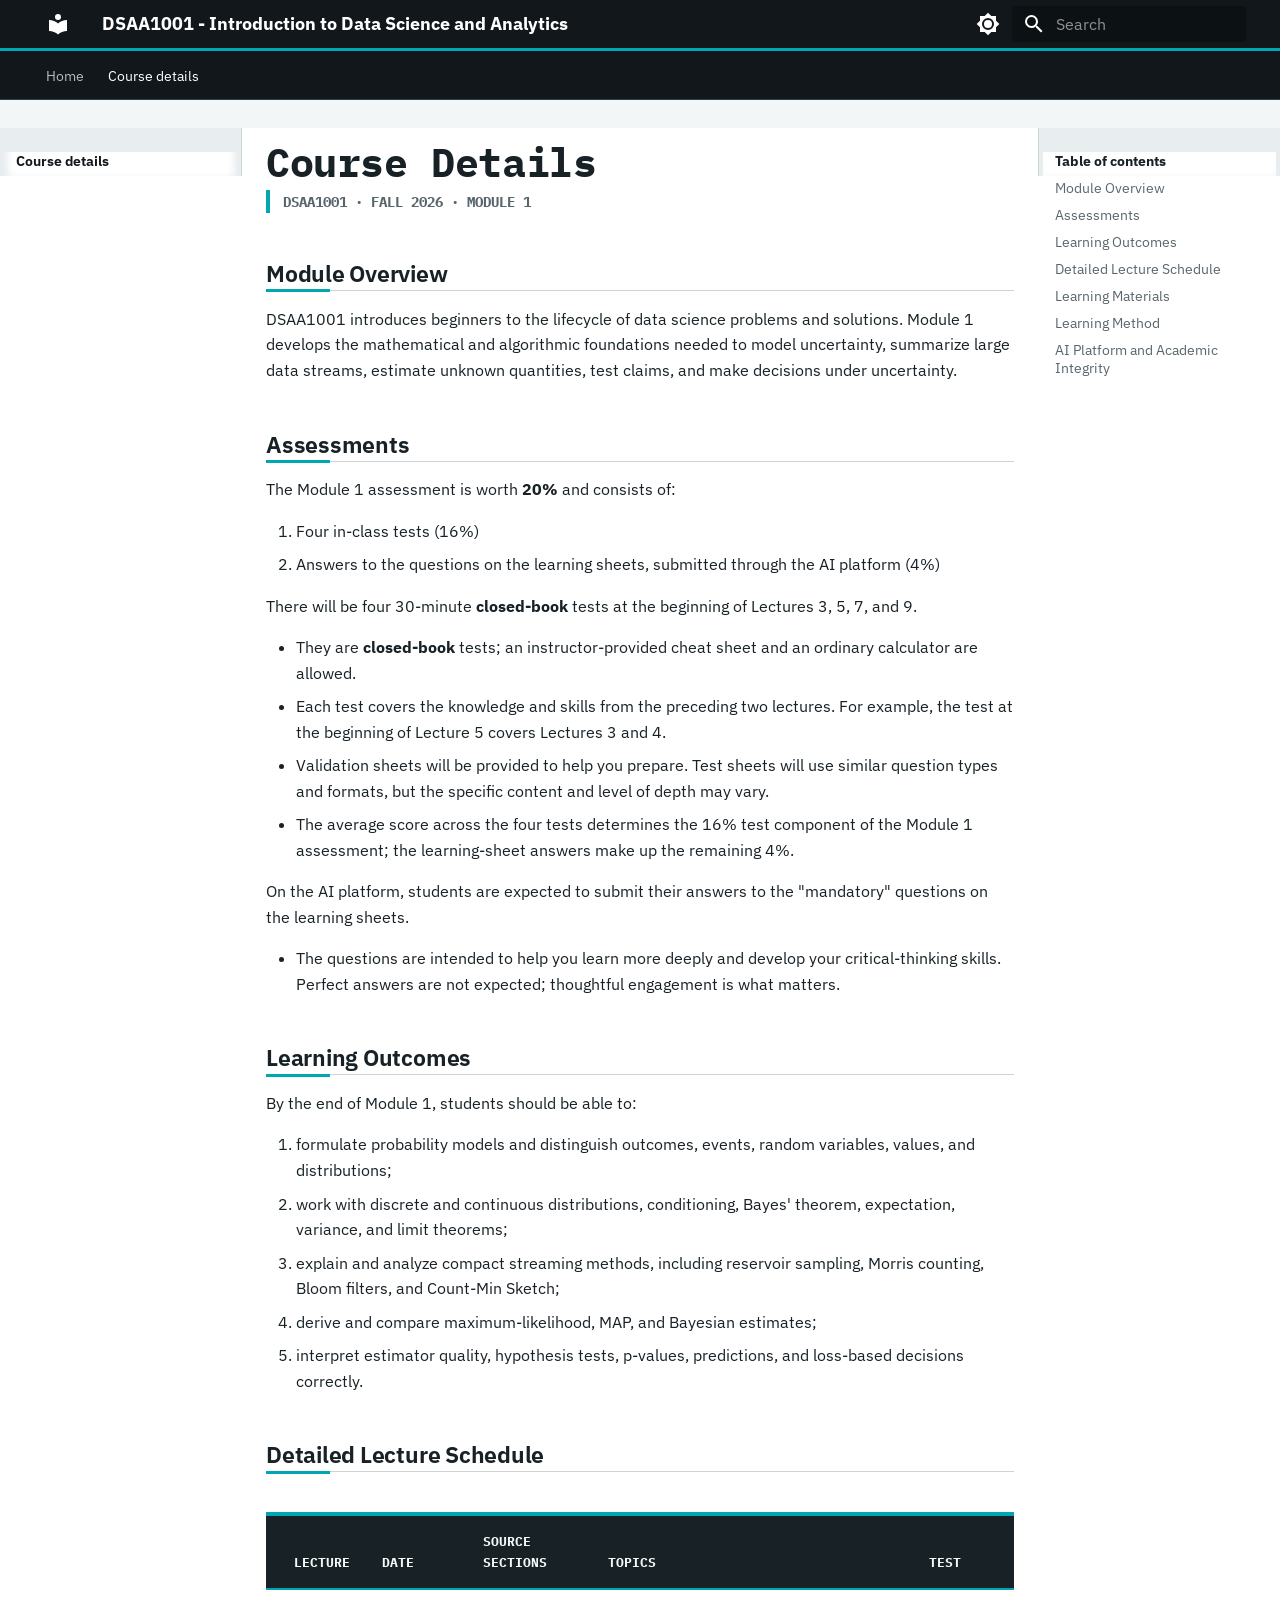
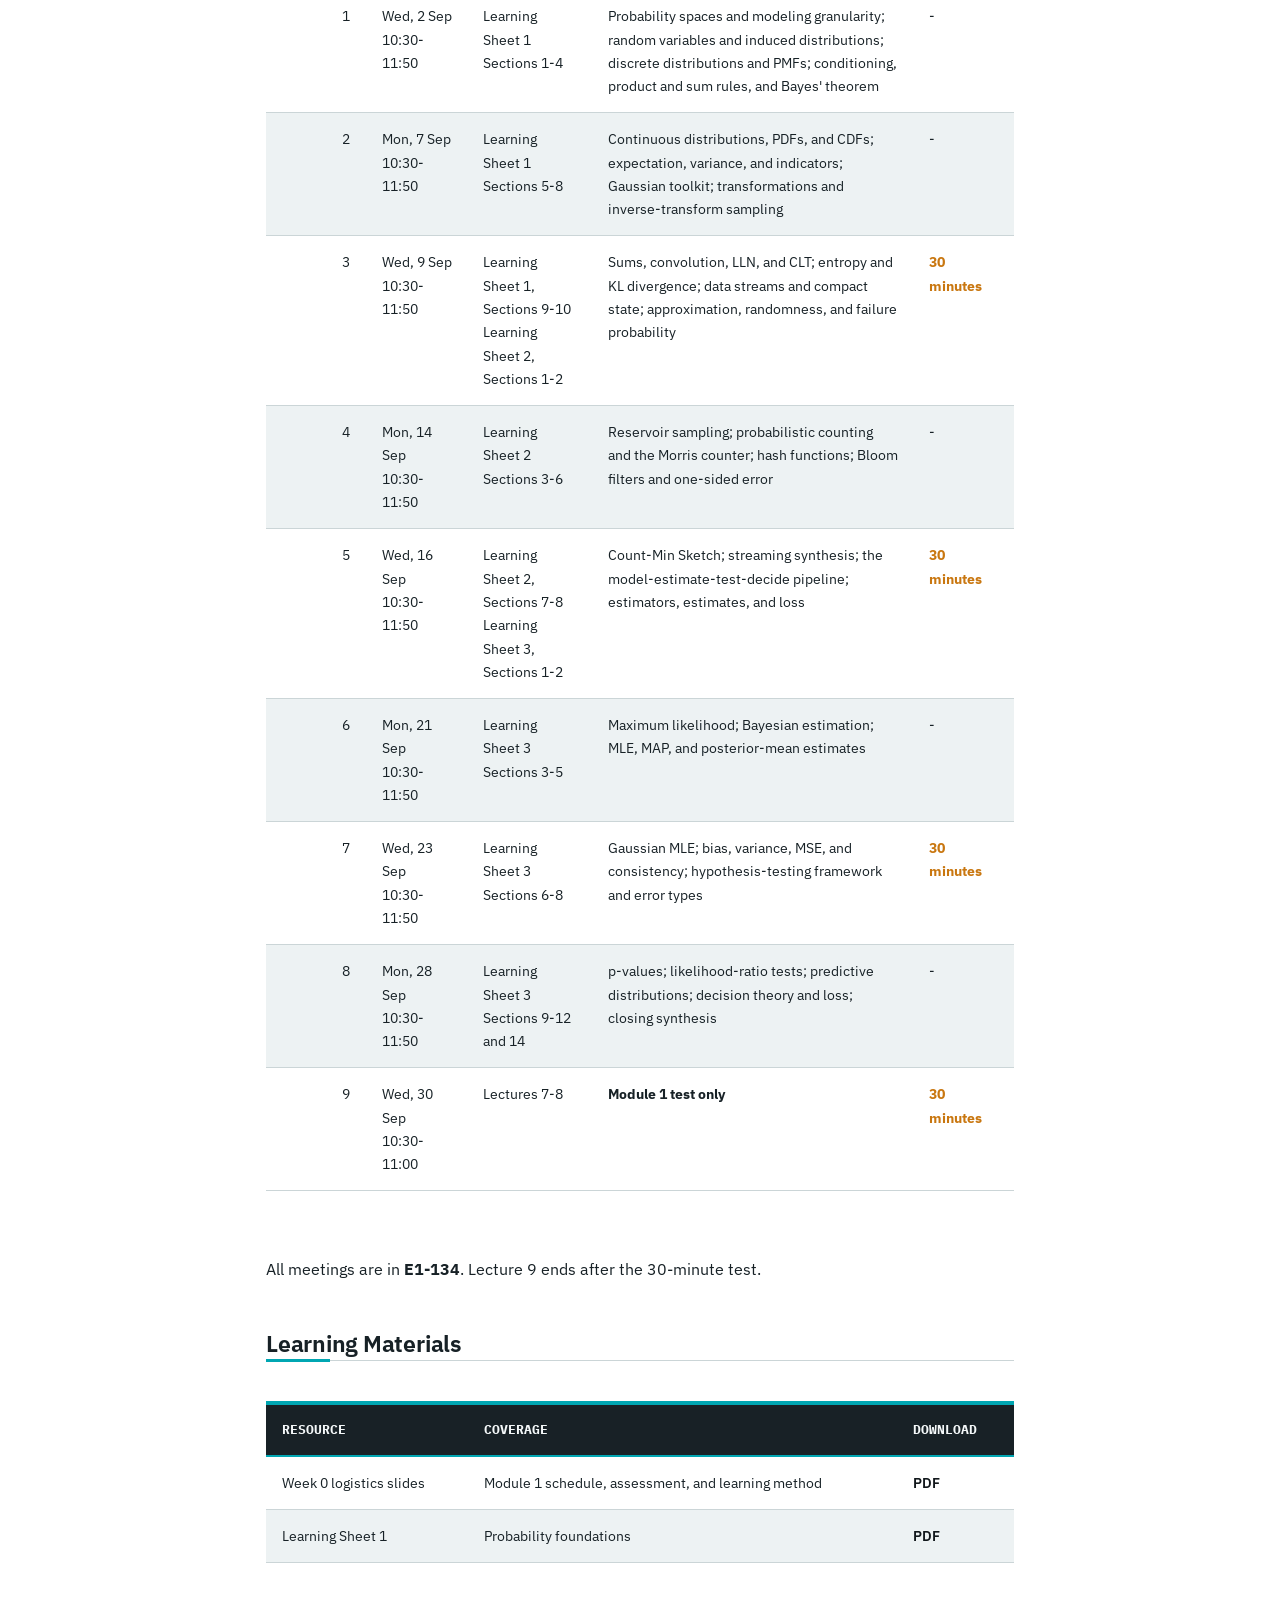
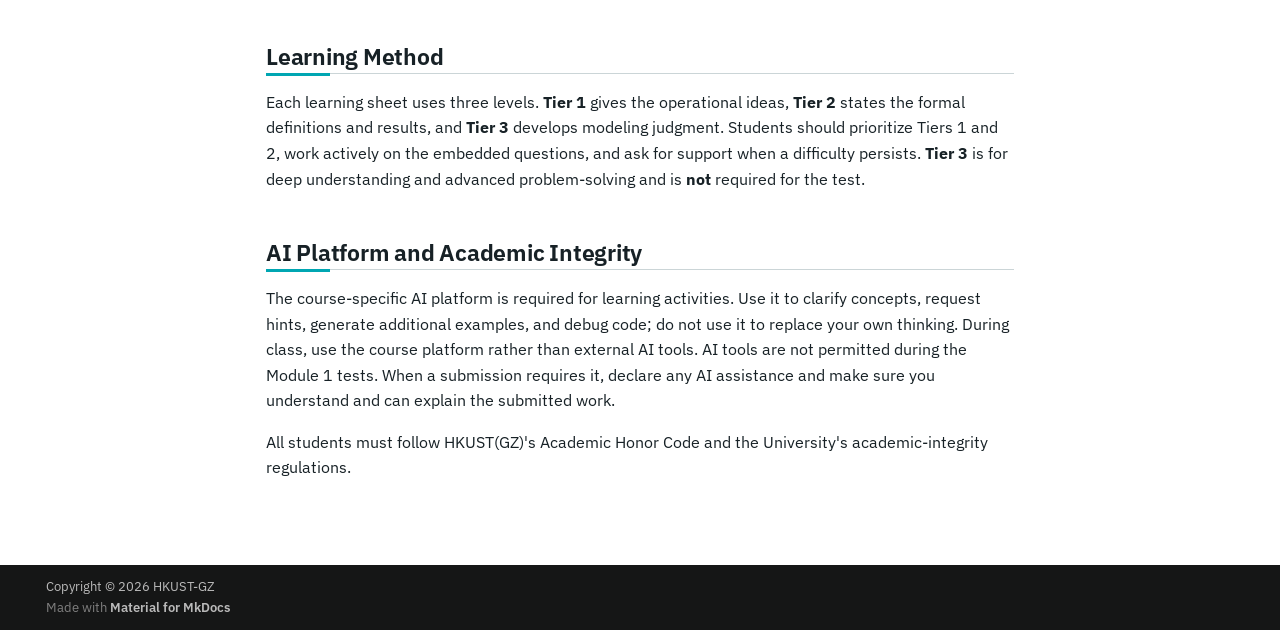
==== details.html @ 0baab651 "Deployed d440299 with MkDocs version: 1.6.1" ====
<!doctype html>
<html lang="en" class="no-js">
  <head>
    
      <meta charset="utf-8">
      <meta name="viewport" content="width=device-width,initial-scale=1">
      
        <meta name="description" content="Fall 2026 Module 1 course information and schedule">
      
      
        <meta name="author" content="HKUST-GZ">
      
      
      
        <link rel="prev" href="index.html">
      
      
      
      <link rel="icon" href="assets/images/favicon.png">
      <meta name="generator" content="mkdocs-1.6.1, mkdocs-material-9.5.39">
    
    
      
        <title>Course details - DSAA1001 - Introduction to Data Science and Analytics</title>
      
    
    
      <link rel="stylesheet" href="assets/stylesheets/main.8c3ca2c6.min.css">
      
        
        <link rel="stylesheet" href="assets/stylesheets/palette.06af60db.min.css">
      
      


    
    
      
    
    
      
        
        
        <link rel="preconnect" href="https://fonts.gstatic.com" crossorigin>
        <link rel="stylesheet" href="https://fonts.googleapis.com/css?family=IBM+Plex+Sans:300,300i,400,400i,700,700i%7CIBM+Plex+Mono:400,400i,700,700i&display=fallback">
        <style>:root{--md-text-font:"IBM Plex Sans";--md-code-font:"IBM Plex Mono"}</style>
      
    
    
      <link rel="stylesheet" href="css/custom.css">
    
    <script>__md_scope=new URL(".",location),__md_hash=e=>[...e].reduce(((e,_)=>(e<<5)-e+_.charCodeAt(0)),0),__md_get=(e,_=localStorage,t=__md_scope)=>JSON.parse(_.getItem(t.pathname+"."+e)),__md_set=(e,_,t=localStorage,a=__md_scope)=>{try{t.setItem(a.pathname+"."+e,JSON.stringify(_))}catch(e){}}</script>
    
      

    
    
    
  </head>
  
  
    
    
      
    
    
    
    
    <body dir="ltr" data-md-color-scheme="default" data-md-color-primary="custom" data-md-color-accent="custom">
  
    
    <input class="md-toggle" data-md-toggle="drawer" type="checkbox" id="__drawer" autocomplete="off">
    <input class="md-toggle" data-md-toggle="search" type="checkbox" id="__search" autocomplete="off">
    <label class="md-overlay" for="__drawer"></label>
    <div data-md-component="skip">
      
        
        <a href="#course-details" class="md-skip">
          Skip to content
        </a>
      
    </div>
    <div data-md-component="announce">
      
    </div>
    
    
      

<header class="md-header" data-md-component="header">
  <nav class="md-header__inner md-grid" aria-label="Header">
    <a href="index.html" title="DSAA1001 - Introduction to Data Science and Analytics" class="md-header__button md-logo" aria-label="DSAA1001 - Introduction to Data Science and Analytics" data-md-component="logo">
      
  
  <svg xmlns="http://www.w3.org/2000/svg" viewBox="0 0 24 24"><path d="M12 8a3 3 0 0 0 3-3 3 3 0 0 0-3-3 3 3 0 0 0-3 3 3 3 0 0 0 3 3m0 3.54C9.64 9.35 6.5 8 3 8v11c3.5 0 6.64 1.35 9 3.54 2.36-2.19 5.5-3.54 9-3.54V8c-3.5 0-6.64 1.35-9 3.54"/></svg>

    </a>
    <label class="md-header__button md-icon" for="__drawer">
      
      <svg xmlns="http://www.w3.org/2000/svg" viewBox="0 0 24 24"><path d="M3 6h18v2H3zm0 5h18v2H3zm0 5h18v2H3z"/></svg>
    </label>
    <div class="md-header__title" data-md-component="header-title">
      <div class="md-header__ellipsis">
        <div class="md-header__topic">
          <span class="md-ellipsis">
            DSAA1001 - Introduction to Data Science and Analytics
          </span>
        </div>
        <div class="md-header__topic" data-md-component="header-topic">
          <span class="md-ellipsis">
            
              Course details
            
          </span>
        </div>
      </div>
    </div>
    
      
        <form class="md-header__option" data-md-component="palette">
  
    
    
    
    <input class="md-option" data-md-color-media="(prefers-color-scheme: light)" data-md-color-scheme="default" data-md-color-primary="custom" data-md-color-accent="custom"  aria-label="Switch to dark mode"  type="radio" name="__palette" id="__palette_0">
    
      <label class="md-header__button md-icon" title="Switch to dark mode" for="__palette_1" hidden>
        <svg xmlns="http://www.w3.org/2000/svg" viewBox="0 0 24 24"><path d="M12 8a4 4 0 0 0-4 4 4 4 0 0 0 4 4 4 4 0 0 0 4-4 4 4 0 0 0-4-4m0 10a6 6 0 0 1-6-6 6 6 0 0 1 6-6 6 6 0 0 1 6 6 6 6 0 0 1-6 6m8-9.31V4h-4.69L12 .69 8.69 4H4v4.69L.69 12 4 15.31V20h4.69L12 23.31 15.31 20H20v-4.69L23.31 12z"/></svg>
      </label>
    
  
    
    
    
    <input class="md-option" data-md-color-media="(prefers-color-scheme: dark)" data-md-color-scheme="slate" data-md-color-primary="custom" data-md-color-accent="custom"  aria-label="Switch to light mode"  type="radio" name="__palette" id="__palette_1">
    
      <label class="md-header__button md-icon" title="Switch to light mode" for="__palette_0" hidden>
        <svg xmlns="http://www.w3.org/2000/svg" viewBox="0 0 24 24"><path d="M12 18c-.89 0-1.74-.2-2.5-.55C11.56 16.5 13 14.42 13 12s-1.44-4.5-3.5-5.45C10.26 6.2 11.11 6 12 6a6 6 0 0 1 6 6 6 6 0 0 1-6 6m8-9.31V4h-4.69L12 .69 8.69 4H4v4.69L.69 12 4 15.31V20h4.69L12 23.31 15.31 20H20v-4.69L23.31 12z"/></svg>
      </label>
    
  
</form>
      
    
    
      <script>var palette=__md_get("__palette");if(palette&&palette.color){if("(prefers-color-scheme)"===palette.color.media){var media=matchMedia("(prefers-color-scheme: light)"),input=document.querySelector(media.matches?"[data-md-color-media='(prefers-color-scheme: light)']":"[data-md-color-media='(prefers-color-scheme: dark)']");palette.color.media=input.getAttribute("data-md-color-media"),palette.color.scheme=input.getAttribute("data-md-color-scheme"),palette.color.primary=input.getAttribute("data-md-color-primary"),palette.color.accent=input.getAttribute("data-md-color-accent")}for(var[key,value]of Object.entries(palette.color))document.body.setAttribute("data-md-color-"+key,value)}</script>
    
    
    
      <label class="md-header__button md-icon" for="__search">
        
        <svg xmlns="http://www.w3.org/2000/svg" viewBox="0 0 24 24"><path d="M9.5 3A6.5 6.5 0 0 1 16 9.5c0 1.61-.59 3.09-1.56 4.23l.27.27h.79l5 5-1.5 1.5-5-5v-.79l-.27-.27A6.52 6.52 0 0 1 9.5 16 6.5 6.5 0 0 1 3 9.5 6.5 6.5 0 0 1 9.5 3m0 2C7 5 5 7 5 9.5S7 14 9.5 14 14 12 14 9.5 12 5 9.5 5"/></svg>
      </label>
      <div class="md-search" data-md-component="search" role="dialog">
  <label class="md-search__overlay" for="__search"></label>
  <div class="md-search__inner" role="search">
    <form class="md-search__form" name="search">
      <input type="text" class="md-search__input" name="query" aria-label="Search" placeholder="Search" autocapitalize="off" autocorrect="off" autocomplete="off" spellcheck="false" data-md-component="search-query" required>
      <label class="md-search__icon md-icon" for="__search">
        
        <svg xmlns="http://www.w3.org/2000/svg" viewBox="0 0 24 24"><path d="M9.5 3A6.5 6.5 0 0 1 16 9.5c0 1.61-.59 3.09-1.56 4.23l.27.27h.79l5 5-1.5 1.5-5-5v-.79l-.27-.27A6.52 6.52 0 0 1 9.5 16 6.5 6.5 0 0 1 3 9.5 6.5 6.5 0 0 1 9.5 3m0 2C7 5 5 7 5 9.5S7 14 9.5 14 14 12 14 9.5 12 5 9.5 5"/></svg>
        
        <svg xmlns="http://www.w3.org/2000/svg" viewBox="0 0 24 24"><path d="M20 11v2H8l5.5 5.5-1.42 1.42L4.16 12l7.92-7.92L13.5 5.5 8 11z"/></svg>
      </label>
      <nav class="md-search__options" aria-label="Search">
        
        <button type="reset" class="md-search__icon md-icon" title="Clear" aria-label="Clear" tabindex="-1">
          
          <svg xmlns="http://www.w3.org/2000/svg" viewBox="0 0 24 24"><path d="M19 6.41 17.59 5 12 10.59 6.41 5 5 6.41 10.59 12 5 17.59 6.41 19 12 13.41 17.59 19 19 17.59 13.41 12z"/></svg>
        </button>
      </nav>
      
    </form>
    <div class="md-search__output">
      <div class="md-search__scrollwrap" tabindex="0" data-md-scrollfix>
        <div class="md-search-result" data-md-component="search-result">
          <div class="md-search-result__meta">
            Initializing search
          </div>
          <ol class="md-search-result__list" role="presentation"></ol>
        </div>
      </div>
    </div>
  </div>
</div>
    
    
  </nav>
  
</header>
    
    <div class="md-container" data-md-component="container">
      
      
        
          
            
<nav class="md-tabs" aria-label="Tabs" data-md-component="tabs">
  <div class="md-grid">
    <ul class="md-tabs__list">
      
        
  
  
  
    <li class="md-tabs__item">
      <a href="index.html" class="md-tabs__link">
        
  
    
  
  Home

      </a>
    </li>
  

      
        
  
  
    
  
  
    <li class="md-tabs__item md-tabs__item--active">
      <a href="details.html" class="md-tabs__link">
        
  
    
  
  Course details

      </a>
    </li>
  

      
    </ul>
  </div>
</nav>
          
        
      
      <main class="md-main" data-md-component="main">
        <div class="md-main__inner md-grid">
          
            
              
              <div class="md-sidebar md-sidebar--primary" data-md-component="sidebar" data-md-type="navigation" >
                <div class="md-sidebar__scrollwrap">
                  <div class="md-sidebar__inner">
                    


  


<nav class="md-nav md-nav--primary md-nav--lifted" aria-label="Navigation" data-md-level="0">
  <label class="md-nav__title" for="__drawer">
    <a href="index.html" title="DSAA1001 - Introduction to Data Science and Analytics" class="md-nav__button md-logo" aria-label="DSAA1001 - Introduction to Data Science and Analytics" data-md-component="logo">
      
  
  <svg xmlns="http://www.w3.org/2000/svg" viewBox="0 0 24 24"><path d="M12 8a3 3 0 0 0 3-3 3 3 0 0 0-3-3 3 3 0 0 0-3 3 3 3 0 0 0 3 3m0 3.54C9.64 9.35 6.5 8 3 8v11c3.5 0 6.64 1.35 9 3.54 2.36-2.19 5.5-3.54 9-3.54V8c-3.5 0-6.64 1.35-9 3.54"/></svg>

    </a>
    DSAA1001 - Introduction to Data Science and Analytics
  </label>
  
  <ul class="md-nav__list" data-md-scrollfix>
    
      
      
  
  
  
  
    <li class="md-nav__item">
      <a href="index.html" class="md-nav__link">
        
  
  <span class="md-ellipsis">
    Home
  </span>
  

      </a>
    </li>
  

    
      
      
  
  
    
  
  
  
    <li class="md-nav__item md-nav__item--active">
      
      <input class="md-nav__toggle md-toggle" type="checkbox" id="__toc">
      
      
        
      
      
        <label class="md-nav__link md-nav__link--active" for="__toc">
          
  
  <span class="md-ellipsis">
    Course details
  </span>
  

          <span class="md-nav__icon md-icon"></span>
        </label>
      
      <a href="details.html" class="md-nav__link md-nav__link--active">
        
  
  <span class="md-ellipsis">
    Course details
  </span>
  

      </a>
      
        

<nav class="md-nav md-nav--secondary" aria-label="Table of contents">
  
  
  
    
  
  
    <label class="md-nav__title" for="__toc">
      <span class="md-nav__icon md-icon"></span>
      Table of contents
    </label>
    <ul class="md-nav__list" data-md-component="toc" data-md-scrollfix>
      
        <li class="md-nav__item">
  <a href="#module-overview" class="md-nav__link">
    <span class="md-ellipsis">
      Module Overview
    </span>
  </a>
  
</li>
      
        <li class="md-nav__item">
  <a href="#assessments" class="md-nav__link">
    <span class="md-ellipsis">
      Assessments
    </span>
  </a>
  
</li>
      
        <li class="md-nav__item">
  <a href="#learning-outcomes" class="md-nav__link">
    <span class="md-ellipsis">
      Learning Outcomes
    </span>
  </a>
  
</li>
      
        <li class="md-nav__item">
  <a href="#detailed-lecture-schedule" class="md-nav__link">
    <span class="md-ellipsis">
      Detailed Lecture Schedule
    </span>
  </a>
  
</li>
      
        <li class="md-nav__item">
  <a href="#learning-materials" class="md-nav__link">
    <span class="md-ellipsis">
      Learning Materials
    </span>
  </a>
  
</li>
      
        <li class="md-nav__item">
  <a href="#learning-method" class="md-nav__link">
    <span class="md-ellipsis">
      Learning Method
    </span>
  </a>
  
</li>
      
        <li class="md-nav__item">
  <a href="#ai-platform-and-academic-integrity" class="md-nav__link">
    <span class="md-ellipsis">
      AI Platform and Academic Integrity
    </span>
  </a>
  
</li>
      
    </ul>
  
</nav>
      
    </li>
  

    
  </ul>
</nav>
                  </div>
                </div>
              </div>
            
            
              
              <div class="md-sidebar md-sidebar--secondary" data-md-component="sidebar" data-md-type="toc" >
                <div class="md-sidebar__scrollwrap">
                  <div class="md-sidebar__inner">
                    

<nav class="md-nav md-nav--secondary" aria-label="Table of contents">
  
  
  
    
  
  
    <label class="md-nav__title" for="__toc">
      <span class="md-nav__icon md-icon"></span>
      Table of contents
    </label>
    <ul class="md-nav__list" data-md-component="toc" data-md-scrollfix>
      
        <li class="md-nav__item">
  <a href="#module-overview" class="md-nav__link">
    <span class="md-ellipsis">
      Module Overview
    </span>
  </a>
  
</li>
      
        <li class="md-nav__item">
  <a href="#assessments" class="md-nav__link">
    <span class="md-ellipsis">
      Assessments
    </span>
  </a>
  
</li>
      
        <li class="md-nav__item">
  <a href="#learning-outcomes" class="md-nav__link">
    <span class="md-ellipsis">
      Learning Outcomes
    </span>
  </a>
  
</li>
      
        <li class="md-nav__item">
  <a href="#detailed-lecture-schedule" class="md-nav__link">
    <span class="md-ellipsis">
      Detailed Lecture Schedule
    </span>
  </a>
  
</li>
      
        <li class="md-nav__item">
  <a href="#learning-materials" class="md-nav__link">
    <span class="md-ellipsis">
      Learning Materials
    </span>
  </a>
  
</li>
      
        <li class="md-nav__item">
  <a href="#learning-method" class="md-nav__link">
    <span class="md-ellipsis">
      Learning Method
    </span>
  </a>
  
</li>
      
        <li class="md-nav__item">
  <a href="#ai-platform-and-academic-integrity" class="md-nav__link">
    <span class="md-ellipsis">
      AI Platform and Academic Integrity
    </span>
  </a>
  
</li>
      
    </ul>
  
</nav>
                  </div>
                </div>
              </div>
            
          
          
            <div class="md-content" data-md-component="content">
              <article class="md-content__inner md-typeset">
                
                  


<h1 id="course-details">Course Details</h1>
<p class="course-kicker">DSAA1001 · Fall 2026 · Module 1</p>

<h2 id="module-overview">Module Overview</h2>
<p>DSAA1001 introduces beginners to the lifecycle of data science problems and
solutions. Module 1 develops the mathematical and algorithmic foundations
needed to model uncertainty, summarize large data streams, estimate unknown
quantities, test claims, and make decisions under uncertainty.</p>
<h2 id="assessments">Assessments</h2>
<p>The Module 1 assessment is worth <strong>20%</strong> and consists of:</p>
<ol>
<li>Four in-class tests (16%)</li>
<li>Answers to the questions on the learning sheets, submitted through the AI platform (4%)</li>
</ol>
<p>There will be four 30-minute <strong>closed-book</strong> tests at the beginning of Lectures 3, 5, 7, and 9.</p>
<ul>
<li>They are <strong>closed-book</strong> tests; an instructor-provided cheat sheet and an ordinary calculator are allowed.</li>
<li>Each test covers the knowledge and skills from the preceding two lectures. For example, the test at the beginning of Lecture 5 covers Lectures 3 and 4.</li>
<li>Validation sheets will be provided to help you prepare. Test sheets will use similar question types and formats, but the specific content and level of depth may vary.</li>
<li>The average score across the four tests determines the 16% test component of the Module 1 assessment; the learning-sheet answers make up the remaining 4%.</li>
</ul>
<p>On the AI platform, students are expected to submit their answers to the
"mandatory" questions on the learning sheets.</p>
<ul>
<li>The questions are intended to help you learn more deeply and develop your critical-thinking skills. Perfect answers are not expected; thoughtful engagement is what matters.</li>
</ul>
<h2 id="learning-outcomes">Learning Outcomes</h2>
<p>By the end of Module 1, students should be able to:</p>
<ol>
<li>formulate probability models and distinguish outcomes, events, random
   variables, values, and distributions;</li>
<li>work with discrete and continuous distributions, conditioning, Bayes'
   theorem, expectation, variance, and limit theorems;</li>
<li>explain and analyze compact streaming methods, including reservoir
   sampling, Morris counting, Bloom filters, and Count-Min Sketch;</li>
<li>derive and compare maximum-likelihood, MAP, and Bayesian estimates;</li>
<li>interpret estimator quality, hypothesis tests, p-values, predictions, and
   loss-based decisions correctly.</li>
</ol>
<h2 id="detailed-lecture-schedule">Detailed Lecture Schedule</h2>
<table>
<thead>
<tr>
<th style="text-align: right;">Lecture</th>
<th>Date</th>
<th>Source sections</th>
<th>Topics</th>
<th>Test</th>
</tr>
</thead>
<tbody>
<tr>
<td style="text-align: right;">1</td>
<td>Wed, 2 Sep<br>10:30-11:50</td>
<td>Learning Sheet 1<br>Sections 1-4</td>
<td>Probability spaces and modeling granularity; random variables and induced distributions; discrete distributions and PMFs; conditioning, product and sum rules, and Bayes' theorem</td>
<td>-</td>
</tr>
<tr>
<td style="text-align: right;">2</td>
<td>Mon, 7 Sep<br>10:30-11:50</td>
<td>Learning Sheet 1<br>Sections 5-8</td>
<td>Continuous distributions, PDFs, and CDFs; expectation, variance, and indicators; Gaussian toolkit; transformations and inverse-transform sampling</td>
<td>-</td>
</tr>
<tr>
<td style="text-align: right;">3</td>
<td>Wed, 9 Sep<br>10:30-11:50</td>
<td>Learning Sheet 1, Sections 9-10<br>Learning Sheet 2, Sections 1-2</td>
<td>Sums, convolution, LLN, and CLT; entropy and KL divergence; data streams and compact state; approximation, randomness, and failure probability</td>
<td><strong>30 minutes</strong></td>
</tr>
<tr>
<td style="text-align: right;">4</td>
<td>Mon, 14 Sep<br>10:30-11:50</td>
<td>Learning Sheet 2<br>Sections 3-6</td>
<td>Reservoir sampling; probabilistic counting and the Morris counter; hash functions; Bloom filters and one-sided error</td>
<td>-</td>
</tr>
<tr>
<td style="text-align: right;">5</td>
<td>Wed, 16 Sep<br>10:30-11:50</td>
<td>Learning Sheet 2, Sections 7-8<br>Learning Sheet 3, Sections 1-2</td>
<td>Count-Min Sketch; streaming synthesis; the model-estimate-test-decide pipeline; estimators, estimates, and loss</td>
<td><strong>30 minutes</strong></td>
</tr>
<tr>
<td style="text-align: right;">6</td>
<td>Mon, 21 Sep<br>10:30-11:50</td>
<td>Learning Sheet 3<br>Sections 3-5</td>
<td>Maximum likelihood; Bayesian estimation; MLE, MAP, and posterior-mean estimates</td>
<td>-</td>
</tr>
<tr>
<td style="text-align: right;">7</td>
<td>Wed, 23 Sep<br>10:30-11:50</td>
<td>Learning Sheet 3<br>Sections 6-8</td>
<td>Gaussian MLE; bias, variance, MSE, and consistency; hypothesis-testing framework and error types</td>
<td><strong>30 minutes</strong></td>
</tr>
<tr>
<td style="text-align: right;">8</td>
<td>Mon, 28 Sep<br>10:30-11:50</td>
<td>Learning Sheet 3<br>Sections 9-12 and 14</td>
<td>p-values; likelihood-ratio tests; predictive distributions; decision theory and loss; closing synthesis</td>
<td>-</td>
</tr>
<tr>
<td style="text-align: right;">9</td>
<td>Wed, 30 Sep<br>10:30-11:00</td>
<td>Lectures 7-8</td>
<td><strong>Module 1 test only</strong></td>
<td><strong>30 minutes</strong></td>
</tr>
</tbody>
</table>
<p>All meetings are in <strong>E1-134</strong>. Lecture 9 ends after the 30-minute test.</p>
<h2 id="learning-materials">Learning Materials</h2>
<table>
<thead>
<tr>
<th>Resource</th>
<th>Coverage</th>
<th>Download</th>
</tr>
</thead>
<tbody>
<tr>
<td>Week 0 logistics slides</td>
<td>Module 1 schedule, assessment, and learning method</td>
<td><a href="pdfs/week0-logistics-slides.pdf">PDF</a></td>
</tr>
<tr>
<td>Learning Sheet 1</td>
<td>Probability foundations</td>
<td><a href="pdfs/1.advanced-learning-sheet-revised.pdf">PDF</a></td>
</tr>
</tbody>
</table>
<h2 id="learning-method">Learning Method</h2>
<p>Each learning sheet uses three levels. <strong>Tier 1</strong> gives the operational ideas,
<strong>Tier 2</strong> states the formal definitions and results, and <strong>Tier 3</strong> develops
modeling judgment. Students should prioritize Tiers 1 and 2, work actively on
the embedded questions, and ask for support when a difficulty persists. <strong>Tier 3</strong>
is for deep understanding and advanced problem-solving and is <strong>not</strong> required for
the test.</p>
<h2 id="ai-platform-and-academic-integrity">AI Platform and Academic Integrity</h2>
<p>The course-specific AI platform is required for learning activities. Use it to
clarify concepts, request hints, generate additional examples, and debug code;
do not use it to replace your own thinking. During class, use the course
platform rather than external AI tools. AI tools are not permitted during the
Module 1 tests. When a submission requires it, declare any AI assistance and
make sure you understand and can explain the submitted work.</p>
<p>All students must follow HKUST(GZ)'s Academic Honor Code and the University's
academic-integrity regulations.</p>












                
              </article>
            </div>
          
          
<script>var target=document.getElementById(location.hash.slice(1));target&&target.name&&(target.checked=target.name.startsWith("__tabbed_"))</script>
        </div>
        
          <button type="button" class="md-top md-icon" data-md-component="top" hidden>
  
  <svg xmlns="http://www.w3.org/2000/svg" viewBox="0 0 24 24"><path d="M13 20h-2V8l-5.5 5.5-1.42-1.42L12 4.16l7.92 7.92-1.42 1.42L13 8z"/></svg>
  Back to top
</button>
        
      </main>
      
        <footer class="md-footer">
  
  <div class="md-footer-meta md-typeset">
    <div class="md-footer-meta__inner md-grid">
      <div class="md-copyright">
  
    <div class="md-copyright__highlight">
      Copyright &copy; 2026 HKUST-GZ
    </div>
  
  
    Made with
    <a href="https://squidfunk.github.io/mkdocs-material/" target="_blank" rel="noopener">
      Material for MkDocs
    </a>
  
</div>
      
    </div>
  </div>
</footer>
      
    </div>
    <div class="md-dialog" data-md-component="dialog">
      <div class="md-dialog__inner md-typeset"></div>
    </div>
    
    
    <script id="__config" type="application/json">{"base": ".", "features": ["navigation.tabs", "navigation.top", "navigation.tracking", "toc.follow", "content.code.copy"], "search": "assets/javascripts/workers/search.6ce7567c.min.js", "translations": {"clipboard.copied": "Copied to clipboard", "clipboard.copy": "Copy to clipboard", "search.result.more.one": "1 more on this page", "search.result.more.other": "# more on this page", "search.result.none": "No matching documents", "search.result.one": "1 matching document", "search.result.other": "# matching documents", "search.result.placeholder": "Type to start searching", "search.result.term.missing": "Missing", "select.version": "Select version"}}</script>
    
    
      <script src="assets/javascripts/bundle.525ec568.min.js"></script>
      
    
  </body>
</html>
---- assets/stylesheets/main.8c3ca2c6.min.css ----
@charset "UTF-8";html{-webkit-text-size-adjust:none;-moz-text-size-adjust:none;text-size-adjust:none;box-sizing:border-box}*,:after,:before{box-sizing:inherit}@media (prefers-reduced-motion){*,:after,:before{transition:none!important}}body{margin:0}a,button,input,label{-webkit-tap-highlight-color:transparent}a{color:inherit;text-decoration:none}hr{border:0;box-sizing:initial;display:block;height:.05rem;overflow:visible;padding:0}small{font-size:80%}sub,sup{line-height:1em}img{border-style:none}table{border-collapse:initial;border-spacing:0}td,th{font-weight:400;vertical-align:top}button{background:#0000;border:0;font-family:inherit;font-size:inherit;margin:0;padding:0}input{border:0;outline:none}:root{--md-primary-fg-color:#4051b5;--md-primary-fg-color--light:#5d6cc0;--md-primary-fg-color--dark:#303fa1;--md-primary-bg-color:#fff;--md-primary-bg-color--light:#ffffffb3;--md-accent-fg-color:#526cfe;--md-accent-fg-color--transparent:#526cfe1a;--md-accent-bg-color:#fff;--md-accent-bg-color--light:#ffffffb3}[data-md-color-scheme=default]{color-scheme:light}[data-md-color-scheme=default] img[src$="#gh-dark-mode-only"],[data-md-color-scheme=default] img[src$="#only-dark"]{display:none}:root,[data-md-color-scheme=default]{--md-hue:225deg;--md-default-fg-color:#000000de;--md-default-fg-color--light:#0000008a;--md-default-fg-color--lighter:#00000052;--md-default-fg-color--lightest:#00000012;--md-default-bg-color:#fff;--md-default-bg-color--light:#ffffffb3;--md-default-bg-color--lighter:#ffffff4d;--md-default-bg-color--lightest:#ffffff1f;--md-code-fg-color:#36464e;--md-code-bg-color:#f5f5f5;--md-code-hl-color:#4287ff;--md-code-hl-color--light:#4287ff1a;--md-code-hl-number-color:#d52a2a;--md-code-hl-special-color:#db1457;--md-code-hl-function-color:#a846b9;--md-code-hl-constant-color:#6e59d9;--md-code-hl-keyword-color:#3f6ec6;--md-code-hl-string-color:#1c7d4d;--md-code-hl-name-color:var(--md-code-fg-color);--md-code-hl-operator-color:var(--md-default-fg-color--light);--md-code-hl-punctuation-color:var(--md-default-fg-color--light);--md-code-hl-comment-color:var(--md-default-fg-color--light);--md-code-hl-generic-color:var(--md-default-fg-color--light);--md-code-hl-variable-color:var(--md-default-fg-color--light);--md-typeset-color:var(--md-default-fg-color);--md-typeset-a-color:var(--md-primary-fg-color);--md-typeset-del-color:#f5503d26;--md-typeset-ins-color:#0bd57026;--md-typeset-kbd-color:#fafafa;--md-typeset-kbd-accent-color:#fff;--md-typeset-kbd-border-color:#b8b8b8;--md-typeset-mark-color:#ffff0080;--md-typeset-table-color:#0000001f;--md-typeset-table-color--light:rgba(0,0,0,.035);--md-admonition-fg-color:var(--md-default-fg-color);--md-admonition-bg-color:var(--md-default-bg-color);--md-warning-fg-color:#000000de;--md-warning-bg-color:#ff9;--md-footer-fg-color:#fff;--md-footer-fg-color--light:#ffffffb3;--md-footer-fg-color--lighter:#ffffff73;--md-footer-bg-color:#000000de;--md-footer-bg-color--dark:#00000052;--md-shadow-z1:0 0.2rem 0.5rem #0000000d,0 0 0.05rem #0000001a;--md-shadow-z2:0 0.2rem 0.5rem #0000001a,0 0 0.05rem #00000040;--md-shadow-z3:0 0.2rem 0.5rem #0003,0 0 0.05rem #00000059}.md-icon svg{fill:currentcolor;display:block;height:1.2rem;width:1.2rem}body{-webkit-font-smoothing:antialiased;-moz-osx-font-smoothing:grayscale;--md-text-font-family:var(--md-text-font,_),-apple-system,BlinkMacSystemFont,Helvetica,Arial,sans-serif;--md-code-font-family:var(--md-code-font,_),SFMono-Regular,Consolas,Menlo,monospace}aside,body,input{font-feature-settings:"kern","liga";color:var(--md-typeset-color);font-family:var(--md-text-font-family)}code,kbd,pre{font-feature-settings:"kern";font-family:var(--md-code-font-family)}:root{--md-typeset-table-sort-icon:url('data:image/svg+xml;charset=utf-8,<svg xmlns="http://www.w3.org/2000/svg" viewBox="0 0 24 24"><path d="m18 21-4-4h3V7h-3l4-4 4 4h-3v10h3M2 19v-2h10v2M2 13v-2h7v2M2 7V5h4v2z"/></svg>');--md-typeset-table-sort-icon--asc:url('data:image/svg+xml;charset=utf-8,<svg xmlns="http://www.w3.org/2000/svg" viewBox="0 0 24 24"><path d="M19 17h3l-4 4-4-4h3V3h2M2 17h10v2H2M6 5v2H2V5m0 6h7v2H2z"/></svg>');--md-typeset-table-sort-icon--desc:url('data:image/svg+xml;charset=utf-8,<svg xmlns="http://www.w3.org/2000/svg" viewBox="0 0 24 24"><path d="M19 7h3l-4-4-4 4h3v14h2M2 17h10v2H2M6 5v2H2V5m0 6h7v2H2z"/></svg>')}.md-typeset{-webkit-print-color-adjust:exact;color-adjust:exact;font-size:.8rem;line-height:1.6}@media print{.md-typeset{font-size:.68rem}}.md-typeset blockquote,.md-typeset dl,.md-typeset figure,.md-typeset ol,.md-typeset pre,.md-typeset ul{margin-bottom:1em;margin-top:1em}.md-typeset h1{color:var(--md-default-fg-color--light);font-size:2em;line-height:1.3;margin:0 0 1.25em}.md-typeset h1,.md-typeset h2{font-weight:300;letter-spacing:-.01em}.md-typeset h2{font-size:1.5625em;line-height:1.4;margin:1.6em 0 .64em}.md-typeset h3{font-size:1.25em;font-weight:400;letter-spacing:-.01em;line-height:1.5;margin:1.6em 0 .8em}.md-typeset h2+h3{margin-top:.8em}.md-typeset h4{font-weight:700;letter-spacing:-.01em;margin:1em 0}.md-typeset h5,.md-typeset h6{color:var(--md-default-fg-color--light);font-size:.8em;font-weight:700;letter-spacing:-.01em;margin:1.25em 0}.md-typeset h5{text-transform:uppercase}.md-typeset hr{border-bottom:.05rem solid var(--md-default-fg-color--lightest);display:flow-root;margin:1.5em 0}.md-typeset a{color:var(--md-typeset-a-color);word-break:break-word}.md-typeset a,.md-typeset a:before{transition:color 125ms}.md-typeset a:focus,.md-typeset a:hover{color:var(--md-accent-fg-color)}.md-typeset a:focus code,.md-typeset a:hover code{background-color:var(--md-accent-fg-color--transparent)}.md-typeset a code{color:currentcolor;transition:background-color 125ms}.md-typeset a.focus-visible{outline-color:var(--md-accent-fg-color);outline-offset:.2rem}.md-typeset code,.md-typeset kbd,.md-typeset pre{color:var(--md-code-fg-color);direction:ltr;font-variant-ligatures:none}@media print{.md-typeset code,.md-typeset kbd,.md-typeset pre{white-space:pre-wrap}}.md-typeset code{background-color:var(--md-code-bg-color);border-radius:.1rem;-webkit-box-decoration-break:clone;box-decoration-break:clone;font-size:.85em;padding:0 .2941176471em;word-break:break-word}.md-typeset code:not(.focus-visible){-webkit-tap-highlight-color:transparent;outline:none}.md-typeset pre{display:flow-root;line-height:1.4;position:relative}.md-typeset pre>code{-webkit-box-decoration-break:slice;box-decoration-break:slice;box-shadow:none;display:block;margin:0;outline-color:var(--md-accent-fg-color);overflow:auto;padding:.7720588235em 1.1764705882em;scrollbar-color:var(--md-default-fg-color--lighter) #0000;scrollbar-width:thin;touch-action:auto;word-break:normal}.md-typeset pre>code:hover{scrollbar-color:var(--md-accent-fg-color) #0000}.md-typeset pre>code::-webkit-scrollbar{height:.2rem;width:.2rem}.md-typeset pre>code::-webkit-scrollbar-thumb{background-color:var(--md-default-fg-color--lighter)}.md-typeset pre>code::-webkit-scrollbar-thumb:hover{background-color:var(--md-accent-fg-color)}.md-typeset kbd{background-color:var(--md-typeset-kbd-color);border-radius:.1rem;box-shadow:0 .1rem 0 .05rem var(--md-typeset-kbd-border-color),0 .1rem 0 var(--md-typeset-kbd-border-color),0 -.1rem .2rem var(--md-typeset-kbd-accent-color) inset;color:var(--md-default-fg-color);display:inline-block;font-size:.75em;padding:0 .6666666667em;vertical-align:text-top;word-break:break-word}.md-typeset mark{background-color:var(--md-typeset-mark-color);-webkit-box-decoration-break:clone;box-decoration-break:clone;color:inherit;word-break:break-word}.md-typeset abbr{border-bottom:.05rem dotted var(--md-default-fg-color--light);cursor:help;text-decoration:none}.md-typeset small{opacity:.75}[dir=ltr] .md-typeset sub,[dir=ltr] .md-typeset sup{margin-left:.078125em}[dir=rtl] .md-typeset sub,[dir=rtl] .md-typeset sup{margin-right:.078125em}[dir=ltr] .md-typeset blockquote{padding-left:.6rem}[dir=rtl] .md-typeset blockquote{padding-right:.6rem}[dir=ltr] .md-typeset blockquote{border-left:.2rem solid var(--md-default-fg-color--lighter)}[dir=rtl] .md-typeset blockquote{border-right:.2rem solid var(--md-default-fg-color--lighter)}.md-typeset blockquote{color:var(--md-default-fg-color--light);margin-left:0;margin-right:0}.md-typeset ul{list-style-type:disc}.md-typeset ul[type]{list-style-type:revert-layer}[dir=ltr] .md-typeset ol,[dir=ltr] .md-typeset ul{margin-left:.625em}[dir=rtl] .md-typeset ol,[dir=rtl] .md-typeset ul{margin-right:.625em}.md-typeset ol,.md-typeset ul{padding:0}.md-typeset ol:not([hidden]),.md-typeset ul:not([hidden]){display:flow-root}.md-typeset ol ol,.md-typeset ul ol{list-style-type:lower-alpha}.md-typeset ol ol ol,.md-typeset ul ol ol{list-style-type:lower-roman}.md-typeset ol ol ol ol,.md-typeset ul ol ol ol{list-style-type:upper-alpha}.md-typeset ol ol ol ol ol,.md-typeset ul ol ol ol ol{list-style-type:upper-roman}.md-typeset ol[type],.md-typeset ul[type]{list-style-type:revert-layer}[dir=ltr] .md-typeset ol li,[dir=ltr] .md-typeset ul li{margin-left:1.25em}[dir=rtl] .md-typeset ol li,[dir=rtl] .md-typeset ul li{margin-right:1.25em}.md-typeset ol li,.md-typeset ul li{margin-bottom:.5em}.md-typeset ol li blockquote,.md-typeset ol li p,.md-typeset ul li blockquote,.md-typeset ul li p{margin:.5em 0}.md-typeset ol li:last-child,.md-typeset ul li:last-child{margin-bottom:0}[dir=ltr] .md-typeset ol li ol,[dir=ltr] .md-typeset ol li ul,[dir=ltr] .md-typeset ul li ol,[dir=ltr] .md-typeset ul li ul{margin-left:.625em}[dir=rtl] .md-typeset ol li ol,[dir=rtl] .md-typeset ol li ul,[dir=rtl] .md-typeset ul li ol,[dir=rtl] .md-typeset ul li ul{margin-right:.625em}.md-typeset ol li ol,.md-typeset ol li ul,.md-typeset ul li ol,.md-typeset ul li ul{margin-bottom:.5em;margin-top:.5em}[dir=ltr] .md-typeset dd{margin-left:1.875em}[dir=rtl] .md-typeset dd{margin-right:1.875em}.md-typeset dd{margin-bottom:1.5em;margin-top:1em}.md-typeset img,.md-typeset svg,.md-typeset video{height:auto;max-width:100%}.md-typeset img[align=left]{margin:1em 1em 1em 0}.md-typeset img[align=right]{margin:1em 0 1em 1em}.md-typeset img[align]:only-child{margin-top:0}.md-typeset figure{display:flow-root;margin:1em auto;max-width:100%;text-align:center;width:-moz-fit-content;width:fit-content}.md-typeset figure img{display:block;margin:0 auto}.md-typeset figcaption{font-style:italic;margin:1em auto;max-width:24rem}.md-typeset iframe{max-width:100%}.md-typeset table:not([class]){background-color:var(--md-default-bg-color);border:.05rem solid var(--md-typeset-table-color);border-radius:.1rem;display:inline-block;font-size:.64rem;max-width:100%;overflow:auto;touch-action:auto}@media print{.md-typeset table:not([class]){display:table}}.md-typeset table:not([class])+*{margin-top:1.5em}.md-typeset table:not([class]) td>:first-child,.md-typeset table:not([class]) th>:first-child{margin-top:0}.md-typeset table:not([class]) td>:last-child,.md-typeset table:not([class]) th>:last-child{margin-bottom:0}.md-typeset table:not([class]) td:not([align]),.md-typeset table:not([class]) th:not([align]){text-align:left}[dir=rtl] .md-typeset table:not([class]) td:not([align]),[dir=rtl] .md-typeset table:not([class]) th:not([align]){text-align:right}.md-typeset table:not([class]) th{font-weight:700;min-width:5rem;padding:.9375em 1.25em;vertical-align:top}.md-typeset table:not([class]) td{border-top:.05rem solid var(--md-typeset-table-color);padding:.9375em 1.25em;vertical-align:top}.md-typeset table:not([class]) tbody tr{transition:background-color 125ms}.md-typeset table:not([class]) tbody tr:hover{background-color:var(--md-typeset-table-color--light);box-shadow:0 .05rem 0 var(--md-default-bg-color) inset}.md-typeset table:not([class]) a{word-break:normal}.md-typeset table th[role=columnheader]{cursor:pointer}[dir=ltr] .md-typeset table th[role=columnheader]:after{margin-left:.5em}[dir=rtl] .md-typeset table th[role=columnheader]:after{margin-right:.5em}.md-typeset table th[role=columnheader]:after{content:"";display:inline-block;height:1.2em;-webkit-mask-image:var(--md-typeset-table-sort-icon);mask-image:var(--md-typeset-table-sort-icon);-webkit-mask-repeat:no-repeat;mask-repeat:no-repeat;-webkit-mask-size:contain;mask-size:contain;transition:background-color 125ms;vertical-align:text-bottom;width:1.2em}.md-typeset table th[role=columnheader]:hover:after{background-color:var(--md-default-fg-color--lighter)}.md-typeset table th[role=columnheader][aria-sort=ascending]:after{background-color:var(--md-default-fg-color--light);-webkit-mask-image:var(--md-typeset-table-sort-icon--asc);mask-image:var(--md-typeset-table-sort-icon--asc)}.md-typeset table th[role=columnheader][aria-sort=descending]:after{background-color:var(--md-default-fg-color--light);-webkit-mask-image:var(--md-typeset-table-sort-icon--desc);mask-image:var(--md-typeset-table-sort-icon--desc)}.md-typeset__scrollwrap{margin:1em -.8rem;overflow-x:auto;touch-action:auto}.md-typeset__table{display:inline-block;margin-bottom:.5em;padding:0 .8rem}@media print{.md-typeset__table{display:block}}html .md-typeset__table table{display:table;margin:0;overflow:hidden;width:100%}@media screen and (max-width:44.984375em){.md-content__inner>pre{margin:1em -.8rem}.md-content__inner>pre code{border-radius:0}}.md-typeset .md-author{border-radius:100%;display:block;flex-shrink:0;height:1.6rem;overflow:hidden;position:relative;transition:color 125ms,transform 125ms;width:1.6rem}.md-typeset .md-author img{display:block}.md-typeset .md-author--more{background:var(--md-default-fg-color--lightest);color:var(--md-default-fg-color--lighter);font-size:.6rem;font-weight:700;line-height:1.6rem;text-align:center}.md-typeset .md-author--long{height:2.4rem;width:2.4rem}.md-typeset a.md-author{transform:scale(1)}.md-typeset a.md-author img{border-radius:100%;filter:grayscale(100%) opacity(75%);transition:filter 125ms}.md-typeset a.md-author:focus,.md-typeset a.md-author:hover{transform:scale(1.1);z-index:1}.md-typeset a.md-author:focus img,.md-typeset a.md-author:hover img{filter:grayscale(0)}.md-banner{background-color:var(--md-footer-bg-color);color:var(--md-footer-fg-color);overflow:auto}@media print{.md-banner{display:none}}.md-banner--warning{background-color:var(--md-warning-bg-color);color:var(--md-warning-fg-color)}.md-banner__inner{font-size:.7rem;margin:.6rem auto;padding:0 .8rem}[dir=ltr] .md-banner__button{float:right}[dir=rtl] .md-banner__button{float:left}.md-banner__button{color:inherit;cursor:pointer;transition:opacity .25s}.no-js .md-banner__button{display:none}.md-banner__button:hover{opacity:.7}html{font-size:125%;height:100%;overflow-x:hidden}@media screen and (min-width:100em){html{font-size:137.5%}}@media screen and (min-width:125em){html{font-size:150%}}body{background-color:var(--md-default-bg-color);display:flex;flex-direction:column;font-size:.5rem;min-height:100%;position:relative;width:100%}@media print{body{display:block}}@media screen and (max-width:59.984375em){body[data-md-scrolllock]{position:fixed}}.md-grid{margin-left:auto;margin-right:auto;max-width:61rem}.md-container{display:flex;flex-direction:column;flex-grow:1}@media print{.md-container{display:block}}.md-main{flex-grow:1}.md-main__inner{display:flex;height:100%;margin-top:1.5rem}.md-ellipsis{overflow:hidden;text-overflow:ellipsis}.md-toggle{display:none}.md-option{height:0;opacity:0;position:absolute;width:0}.md-option:checked+label:not([hidden]){display:block}.md-option.focus-visible+label{outline-color:var(--md-accent-fg-color);outline-style:auto}.md-skip{background-color:var(--md-default-fg-color);border-radius:.1rem;color:var(--md-default-bg-color);font-size:.64rem;margin:.5rem;opacity:0;outline-color:var(--md-accent-fg-color);padding:.3rem .5rem;position:fixed;transform:translateY(.4rem);z-index:-1}.md-skip:focus{opacity:1;transform:translateY(0);transition:transform .25s cubic-bezier(.4,0,.2,1),opacity 175ms 75ms;z-index:10}@page{margin:25mm}:root{--md-clipboard-icon:url('data:image/svg+xml;charset=utf-8,<svg xmlns="http://www.w3.org/2000/svg" viewBox="0 0 24 24"><path d="M19 21H8V7h11m0-2H8a2 2 0 0 0-2 2v14a2 2 0 0 0 2 2h11a2 2 0 0 0 2-2V7a2 2 0 0 0-2-2m-3-4H4a2 2 0 0 0-2 2v14h2V3h12z"/></svg>')}.md-clipboard{border-radius:.1rem;color:var(--md-default-fg-color--lightest);cursor:pointer;height:1.5em;outline-color:var(--md-accent-fg-color);outline-offset:.1rem;position:absolute;right:.5em;top:.5em;transition:color .25s;width:1.5em;z-index:1}@media print{.md-clipboard{display:none}}.md-clipboard:not(.focus-visible){-webkit-tap-highlight-color:transparent;outline:none}:hover>.md-clipboard{color:var(--md-default-fg-color--light)}.md-clipboard:focus,.md-clipboard:hover{color:var(--md-accent-fg-color)}.md-clipboard:after{background-color:currentcolor;content:"";display:block;height:1.125em;margin:0 auto;-webkit-mask-image:var(--md-clipboard-icon);mask-image:var(--md-clipboard-icon);-webkit-mask-position:center;mask-position:center;-webkit-mask-repeat:no-repeat;mask-repeat:no-repeat;-webkit-mask-size:contain;mask-size:contain;width:1.125em}.md-clipboard--inline{cursor:pointer}.md-clipboard--inline code{transition:color .25s,background-color .25s}.md-clipboard--inline:focus code,.md-clipboard--inline:hover code{background-color:var(--md-accent-fg-color--transparent);color:var(--md-accent-fg-color)}.md-typeset .md-code__content{display:grid}@keyframes consent{0%{opacity:0;transform:translateY(100%)}to{opacity:1;transform:translateY(0)}}@keyframes overlay{0%{opacity:0}to{opacity:1}}.md-consent__overlay{animation:overlay .25s both;-webkit-backdrop-filter:blur(.1rem);backdrop-filter:blur(.1rem);background-color:#0000008a;height:100%;opacity:1;position:fixed;top:0;width:100%;z-index:5}.md-consent__inner{animation:consent .5s cubic-bezier(.1,.7,.1,1) both;background-color:var(--md-default-bg-color);border:0;border-radius:.1rem;bottom:0;box-shadow:0 0 .2rem #0000001a,0 .2rem .4rem #0003;max-height:100%;overflow:auto;padding:0;position:fixed;width:100%;z-index:5}.md-consent__form{padding:.8rem}.md-consent__settings{display:none;margin:1em 0}input:checked+.md-consent__settings{display:block}.md-consent__controls{margin-bottom:.8rem}.md-typeset .md-consent__controls .md-button{display:inline}@media screen and (max-width:44.984375em){.md-typeset .md-consent__controls .md-button{display:block;margin-top:.4rem;text-align:center;width:100%}}.md-consent label{cursor:pointer}.md-content{flex-grow:1;min-width:0}.md-content__inner{margin:0 .8rem 1.2rem;padding-top:.6rem}@media screen and (min-width:76.25em){[dir=ltr] .md-sidebar--primary:not([hidden])~.md-content>.md-content__inner{margin-left:1.2rem}[dir=ltr] .md-sidebar--secondary:not([hidden])~.md-content>.md-content__inner,[dir=rtl] .md-sidebar--primary:not([hidden])~.md-content>.md-content__inner{margin-right:1.2rem}[dir=rtl] .md-sidebar--secondary:not([hidden])~.md-content>.md-content__inner{margin-left:1.2rem}}.md-content__inner:before{content:"";display:block;height:.4rem}.md-content__inner>:last-child{margin-bottom:0}[dir=ltr] .md-content__button{float:right}[dir=rtl] .md-content__button{float:left}[dir=ltr] .md-content__button{margin-left:.4rem}[dir=rtl] .md-content__button{margin-right:.4rem}.md-content__button{margin:.4rem 0;padding:0}@media print{.md-content__button{display:none}}.md-typeset .md-content__button{color:var(--md-default-fg-color--lighter)}.md-content__button svg{display:inline;vertical-align:top}[dir=rtl] .md-content__button svg{transform:scaleX(-1)}[dir=ltr] .md-dialog{right:.8rem}[dir=rtl] .md-dialog{left:.8rem}.md-dialog{background-color:var(--md-default-fg-color);border-radius:.1rem;bottom:.8rem;box-shadow:var(--md-shadow-z3);min-width:11.1rem;opacity:0;padding:.4rem .6rem;pointer-events:none;position:fixed;transform:translateY(100%);transition:transform 0ms .4s,opacity .4s;z-index:4}@media print{.md-dialog{display:none}}.md-dialog--active{opacity:1;pointer-events:auto;transform:translateY(0);transition:transform .4s cubic-bezier(.075,.85,.175,1),opacity .4s}.md-dialog__inner{color:var(--md-default-bg-color);font-size:.7rem}.md-feedback{margin:2em 0 1em;text-align:center}.md-feedback fieldset{border:none;margin:0;padding:0}.md-feedback__title{font-weight:700;margin:1em auto}.md-feedback__inner{position:relative}.md-feedback__list{display:flex;flex-wrap:wrap;place-content:baseline center;position:relative}.md-feedback__list:hover .md-icon:not(:disabled){color:var(--md-default-fg-color--lighter)}:disabled .md-feedback__list{min-height:1.8rem}.md-feedback__icon{color:var(--md-default-fg-color--light);cursor:pointer;flex-shrink:0;margin:0 .1rem;transition:color 125ms}.md-feedback__icon:not(:disabled).md-icon:hover{color:var(--md-accent-fg-color)}.md-feedback__icon:disabled{color:var(--md-default-fg-color--lightest);pointer-events:none}.md-feedback__note{opacity:0;position:relative;transform:translateY(.4rem);transition:transform .4s cubic-bezier(.1,.7,.1,1),opacity .15s}.md-feedback__note>*{margin:0 auto;max-width:16rem}:disabled .md-feedback__note{opacity:1;transform:translateY(0)}.md-footer{background-color:var(--md-footer-bg-color);color:var(--md-footer-fg-color)}@media print{.md-footer{display:none}}.md-footer__inner{justify-content:space-between;overflow:auto;padding:.2rem}.md-footer__inner:not([hidden]){display:flex}.md-footer__link{align-items:end;display:flex;flex-grow:0.01;margin-bottom:.4rem;margin-top:1rem;max-width:100%;outline-color:var(--md-accent-fg-color);overflow:hidden;transition:opacity .25s}.md-footer__link:focus,.md-footer__link:hover{opacity:.7}[dir=rtl] .md-footer__link svg{transform:scaleX(-1)}@media screen and (max-width:44.984375em){.md-footer__link--prev{flex-shrink:0}.md-footer__link--prev .md-footer__title{display:none}}[dir=ltr] .md-footer__link--next{margin-left:auto}[dir=rtl] .md-footer__link--next{margin-right:auto}.md-footer__link--next{text-align:right}[dir=rtl] .md-footer__link--next{text-align:left}.md-footer__title{flex-grow:1;font-size:.9rem;margin-bottom:.7rem;max-width:calc(100% - 2.4rem);padding:0 1rem;white-space:nowrap}.md-footer__button{margin:.2rem;padding:.4rem}.md-footer__direction{font-size:.64rem;opacity:.7}.md-footer-meta{background-color:var(--md-footer-bg-color--dark)}.md-footer-meta__inner{display:flex;flex-wrap:wrap;justify-content:space-between;padding:.2rem}html .md-footer-meta.md-typeset a{color:var(--md-footer-fg-color--light)}html .md-footer-meta.md-typeset a:focus,html .md-footer-meta.md-typeset a:hover{color:var(--md-footer-fg-color)}.md-copyright{color:var(--md-footer-fg-color--lighter);font-size:.64rem;margin:auto .6rem;padding:.4rem 0;width:100%}@media screen and (min-width:45em){.md-copyright{width:auto}}.md-copyright__highlight{color:var(--md-footer-fg-color--light)}.md-social{display:inline-flex;gap:.2rem;margin:0 .4rem;padding:.2rem 0 .6rem}@media screen and (min-width:45em){.md-social{padding:.6rem 0}}.md-social__link{display:inline-block;height:1.6rem;text-align:center;width:1.6rem}.md-social__link:before{line-height:1.9}.md-social__link svg{fill:currentcolor;max-height:.8rem;vertical-align:-25%}.md-typeset .md-button{border:.1rem solid;border-radius:.1rem;color:var(--md-primary-fg-color);cursor:pointer;display:inline-block;font-weight:700;padding:.625em 2em;transition:color 125ms,background-color 125ms,border-color 125ms}.md-typeset .md-button--primary{background-color:var(--md-primary-fg-color);border-color:var(--md-primary-fg-color);color:var(--md-primary-bg-color)}.md-typeset .md-button:focus,.md-typeset .md-button:hover{background-color:var(--md-accent-fg-color);border-color:var(--md-accent-fg-color);color:var(--md-accent-bg-color)}[dir=ltr] .md-typeset .md-input{border-top-left-radius:.1rem}[dir=ltr] .md-typeset .md-input,[dir=rtl] .md-typeset .md-input{border-top-right-radius:.1rem}[dir=rtl] .md-typeset .md-input{border-top-left-radius:.1rem}.md-typeset .md-input{border-bottom:.1rem solid var(--md-default-fg-color--lighter);box-shadow:var(--md-shadow-z1);font-size:.8rem;height:1.8rem;padding:0 .6rem;transition:border .25s,box-shadow .25s}.md-typeset .md-input:focus,.md-typeset .md-input:hover{border-bottom-color:var(--md-accent-fg-color);box-shadow:var(--md-shadow-z2)}.md-typeset .md-input--stretch{width:100%}.md-header{background-color:var(--md-primary-fg-color);box-shadow:0 0 .2rem #0000,0 .2rem .4rem #0000;color:var(--md-primary-bg-color);display:block;left:0;position:sticky;right:0;top:0;z-index:4}@media print{.md-header{display:none}}.md-header[hidden]{transform:translateY(-100%);transition:transform .25s cubic-bezier(.8,0,.6,1),box-shadow .25s}.md-header--shadow{box-shadow:0 0 .2rem #0000001a,0 .2rem .4rem #0003;transition:transform .25s cubic-bezier(.1,.7,.1,1),box-shadow .25s}.md-header__inner{align-items:center;display:flex;padding:0 .2rem}.md-header__button{color:currentcolor;cursor:pointer;margin:.2rem;outline-color:var(--md-accent-fg-color);padding:.4rem;position:relative;transition:opacity .25s;vertical-align:middle;z-index:1}.md-header__button:hover{opacity:.7}.md-header__button:not([hidden]){display:inline-block}.md-header__button:not(.focus-visible){-webkit-tap-highlight-color:transparent;outline:none}.md-header__button.md-logo{margin:.2rem;padding:.4rem}@media screen and (max-width:76.234375em){.md-header__button.md-logo{display:none}}.md-header__button.md-logo img,.md-header__button.md-logo svg{fill:currentcolor;display:block;height:1.2rem;width:auto}@media screen and (min-width:60em){.md-header__button[for=__search]{display:none}}.no-js .md-header__button[for=__search]{display:none}[dir=rtl] .md-header__button[for=__search] svg{transform:scaleX(-1)}@media screen and (min-width:76.25em){.md-header__button[for=__drawer]{display:none}}.md-header__topic{display:flex;max-width:100%;position:absolute;transition:transform .4s cubic-bezier(.1,.7,.1,1),opacity .15s;white-space:nowrap}.md-header__topic+.md-header__topic{opacity:0;pointer-events:none;transform:translateX(1.25rem);transition:transform .4s cubic-bezier(1,.7,.1,.1),opacity .15s;z-index:-1}[dir=rtl] .md-header__topic+.md-header__topic{transform:translateX(-1.25rem)}.md-header__topic:first-child{font-weight:700}[dir=ltr] .md-header__title{margin-left:1rem;margin-right:.4rem}[dir=rtl] .md-header__title{margin-left:.4rem;margin-right:1rem}.md-header__title{flex-grow:1;font-size:.9rem;height:2.4rem;line-height:2.4rem}.md-header__title--active .md-header__topic{opacity:0;pointer-events:none;transform:translateX(-1.25rem);transition:transform .4s cubic-bezier(1,.7,.1,.1),opacity .15s;z-index:-1}[dir=rtl] .md-header__title--active .md-header__topic{transform:translateX(1.25rem)}.md-header__title--active .md-header__topic+.md-header__topic{opacity:1;pointer-events:auto;transform:translateX(0);transition:transform .4s cubic-bezier(.1,.7,.1,1),opacity .15s;z-index:0}.md-header__title>.md-header__ellipsis{height:100%;position:relative;width:100%}.md-header__option{display:flex;flex-shrink:0;max-width:100%;transition:max-width 0ms .25s,opacity .25s .25s;white-space:nowrap}[data-md-toggle=search]:checked~.md-header .md-header__option{max-width:0;opacity:0;transition:max-width 0ms,opacity 0ms}.md-header__option>input{bottom:0}.md-header__source{display:none}@media screen and (min-width:60em){[dir=ltr] .md-header__source{margin-left:1rem}[dir=rtl] .md-header__source{margin-right:1rem}.md-header__source{display:block;max-width:11.7rem;width:11.7rem}}@media screen and (min-width:76.25em){[dir=ltr] .md-header__source{margin-left:1.4rem}[dir=rtl] .md-header__source{margin-right:1.4rem}}.md-meta{color:var(--md-default-fg-color--light);font-size:.7rem;line-height:1.3}.md-meta__list{display:inline-flex;flex-wrap:wrap;list-style:none;margin:0;padding:0}.md-meta__item:not(:last-child):after{content:"·";margin-left:.2rem;margin-right:.2rem}.md-meta__link{color:var(--md-typeset-a-color)}.md-meta__link:focus,.md-meta__link:hover{color:var(--md-accent-fg-color)}.md-draft{background-color:#ff1744;border-radius:.125em;color:#fff;display:inline-block;font-weight:700;padding-left:.5714285714em;padding-right:.5714285714em}:root{--md-nav-icon--prev:url('data:image/svg+xml;charset=utf-8,<svg xmlns="http://www.w3.org/2000/svg" viewBox="0 0 24 24"><path d="M20 11v2H8l5.5 5.5-1.42 1.42L4.16 12l7.92-7.92L13.5 5.5 8 11z"/></svg>');--md-nav-icon--next:url('data:image/svg+xml;charset=utf-8,<svg xmlns="http://www.w3.org/2000/svg" viewBox="0 0 24 24"><path d="M8.59 16.58 13.17 12 8.59 7.41 10 6l6 6-6 6z"/></svg>');--md-toc-icon:url('data:image/svg+xml;charset=utf-8,<svg xmlns="http://www.w3.org/2000/svg" viewBox="0 0 24 24"><path d="M3 9h14V7H3zm0 4h14v-2H3zm0 4h14v-2H3zm16 0h2v-2h-2zm0-10v2h2V7zm0 6h2v-2h-2z"/></svg>')}.md-nav{font-size:.7rem;line-height:1.3}.md-nav__title{color:var(--md-default-fg-color--light);display:block;font-weight:700;overflow:hidden;padding:0 .6rem;text-overflow:ellipsis}.md-nav__title .md-nav__button{display:none}.md-nav__title .md-nav__button img{height:100%;width:auto}.md-nav__title .md-nav__button.md-logo img,.md-nav__title .md-nav__button.md-logo svg{fill:currentcolor;display:block;height:2.4rem;max-width:100%;object-fit:contain;width:auto}.md-nav__list{list-style:none;margin:0;padding:0}.md-nav__link{align-items:flex-start;display:flex;gap:.4rem;margin-top:.625em;scroll-snap-align:start;transition:color 125ms}.md-nav__link--passed{color:var(--md-default-fg-color--light)}.md-nav__item .md-nav__link--active,.md-nav__item .md-nav__link--active code{color:var(--md-typeset-a-color)}.md-nav__link .md-ellipsis{position:relative}[dir=ltr] .md-nav__link .md-icon:last-child{margin-left:auto}[dir=rtl] .md-nav__link .md-icon:last-child{margin-right:auto}.md-nav__link svg{fill:currentcolor;flex-shrink:0;height:1.3em;position:relative}.md-nav__link[for]:focus,.md-nav__link[for]:hover,.md-nav__link[href]:focus,.md-nav__link[href]:hover{color:var(--md-accent-fg-color);cursor:pointer}.md-nav__link.focus-visible{outline-color:var(--md-accent-fg-color);outline-offset:.2rem}.md-nav--primary .md-nav__link[for=__toc]{display:none}.md-nav--primary .md-nav__link[for=__toc] .md-icon:after{background-color:currentcolor;display:block;height:100%;-webkit-mask-image:var(--md-toc-icon);mask-image:var(--md-toc-icon);width:100%}.md-nav--primary .md-nav__link[for=__toc]~.md-nav{display:none}.md-nav__container>.md-nav__link{margin-top:0}.md-nav__container>.md-nav__link:first-child{flex-grow:1;min-width:0}.md-nav__icon{flex-shrink:0}.md-nav__source{display:none}@media screen and (max-width:76.234375em){.md-nav--primary,.md-nav--primary .md-nav{background-color:var(--md-default-bg-color);display:flex;flex-direction:column;height:100%;left:0;position:absolute;right:0;top:0;z-index:1}.md-nav--primary .md-nav__item,.md-nav--primary .md-nav__title{font-size:.8rem;line-height:1.5}.md-nav--primary .md-nav__title{background-color:var(--md-default-fg-color--lightest);color:var(--md-default-fg-color--light);cursor:pointer;height:5.6rem;line-height:2.4rem;padding:3rem .8rem .2rem;position:relative;white-space:nowrap}[dir=ltr] .md-nav--primary .md-nav__title .md-nav__icon{left:.4rem}[dir=rtl] .md-nav--primary .md-nav__title .md-nav__icon{right:.4rem}.md-nav--primary .md-nav__title .md-nav__icon{display:block;height:1.2rem;margin:.2rem;position:absolute;top:.4rem;width:1.2rem}.md-nav--primary .md-nav__title .md-nav__icon:after{background-color:currentcolor;content:"";display:block;height:100%;-webkit-mask-image:var(--md-nav-icon--prev);mask-image:var(--md-nav-icon--prev);-webkit-mask-position:center;mask-position:center;-webkit-mask-repeat:no-repeat;mask-repeat:no-repeat;-webkit-mask-size:contain;mask-size:contain;width:100%}.md-nav--primary .md-nav__title~.md-nav__list{background-color:var(--md-default-bg-color);box-shadow:0 .05rem 0 var(--md-default-fg-color--lightest) inset;overflow-y:auto;scroll-snap-type:y mandatory;touch-action:pan-y}.md-nav--primary .md-nav__title~.md-nav__list>:first-child{border-top:0}.md-nav--primary .md-nav__title[for=__drawer]{background-color:var(--md-primary-fg-color);color:var(--md-primary-bg-color);font-weight:700}.md-nav--primary .md-nav__title .md-logo{display:block;left:.2rem;margin:.2rem;padding:.4rem;position:absolute;right:.2rem;top:.2rem}.md-nav--primary .md-nav__list{flex:1}.md-nav--primary .md-nav__item{border-top:.05rem solid var(--md-default-fg-color--lightest)}.md-nav--primary .md-nav__item--active>.md-nav__link{color:var(--md-typeset-a-color)}.md-nav--primary .md-nav__item--active>.md-nav__link:focus,.md-nav--primary .md-nav__item--active>.md-nav__link:hover{color:var(--md-accent-fg-color)}.md-nav--primary .md-nav__link{margin-top:0;padding:.6rem .8rem}.md-nav--primary .md-nav__link svg{margin-top:.1em}.md-nav--primary .md-nav__link>.md-nav__link{padding:0}[dir=ltr] .md-nav--primary .md-nav__link .md-nav__icon{margin-right:-.2rem}[dir=rtl] .md-nav--primary .md-nav__link .md-nav__icon{margin-left:-.2rem}.md-nav--primary .md-nav__link .md-nav__icon{font-size:1.2rem;height:1.2rem;width:1.2rem}.md-nav--primary .md-nav__link .md-nav__icon:after{background-color:currentcolor;content:"";display:block;height:100%;-webkit-mask-image:var(--md-nav-icon--next);mask-image:var(--md-nav-icon--next);-webkit-mask-position:center;mask-position:center;-webkit-mask-repeat:no-repeat;mask-repeat:no-repeat;-webkit-mask-size:contain;mask-size:contain;width:100%}[dir=rtl] .md-nav--primary .md-nav__icon:after{transform:scale(-1)}.md-nav--primary .md-nav--secondary .md-nav{background-color:initial;position:static}[dir=ltr] .md-nav--primary .md-nav--secondary .md-nav .md-nav__link{padding-left:1.4rem}[dir=rtl] .md-nav--primary .md-nav--secondary .md-nav .md-nav__link{padding-right:1.4rem}[dir=ltr] .md-nav--primary .md-nav--secondary .md-nav .md-nav .md-nav__link{padding-left:2rem}[dir=rtl] .md-nav--primary .md-nav--secondary .md-nav .md-nav .md-nav__link{padding-right:2rem}[dir=ltr] .md-nav--primary .md-nav--secondary .md-nav .md-nav .md-nav .md-nav__link{padding-left:2.6rem}[dir=rtl] .md-nav--primary .md-nav--secondary .md-nav .md-nav .md-nav .md-nav__link{padding-right:2.6rem}[dir=ltr] .md-nav--primary .md-nav--secondary .md-nav .md-nav .md-nav .md-nav .md-nav__link{padding-left:3.2rem}[dir=rtl] .md-nav--primary .md-nav--secondary .md-nav .md-nav .md-nav .md-nav .md-nav__link{padding-right:3.2rem}.md-nav--secondary{background-color:initial}.md-nav__toggle~.md-nav{display:flex;opacity:0;transform:translateX(100%);transition:transform .25s cubic-bezier(.8,0,.6,1),opacity 125ms 50ms}[dir=rtl] .md-nav__toggle~.md-nav{transform:translateX(-100%)}.md-nav__toggle:checked~.md-nav{opacity:1;transform:translateX(0);transition:transform .25s cubic-bezier(.4,0,.2,1),opacity 125ms 125ms}.md-nav__toggle:checked~.md-nav>.md-nav__list{-webkit-backface-visibility:hidden;backface-visibility:hidden}}@media screen and (max-width:59.984375em){.md-nav--primary .md-nav__link[for=__toc]{display:flex}.md-nav--primary .md-nav__link[for=__toc] .md-icon:after{content:""}.md-nav--primary .md-nav__link[for=__toc]+.md-nav__link{display:none}.md-nav--primary .md-nav__link[for=__toc]~.md-nav{display:flex}.md-nav__source{background-color:var(--md-primary-fg-color--dark);color:var(--md-primary-bg-color);display:block;padding:0 .2rem}}@media screen and (min-width:60em) and (max-width:76.234375em){.md-nav--integrated .md-nav__link[for=__toc]{display:flex}.md-nav--integrated .md-nav__link[for=__toc] .md-icon:after{content:""}.md-nav--integrated .md-nav__link[for=__toc]+.md-nav__link{display:none}.md-nav--integrated .md-nav__link[for=__toc]~.md-nav{display:flex}}@media screen and (min-width:60em){.md-nav{margin-bottom:-.4rem}.md-nav--secondary .md-nav__title{background:var(--md-default-bg-color);box-shadow:0 0 .4rem .4rem var(--md-default-bg-color);position:sticky;top:0;z-index:1}.md-nav--secondary .md-nav__title[for=__toc]{scroll-snap-align:start}.md-nav--secondary .md-nav__title .md-nav__icon{display:none}[dir=ltr] .md-nav--secondary .md-nav__list{padding-left:.6rem}[dir=rtl] .md-nav--secondary .md-nav__list{padding-right:.6rem}.md-nav--secondary .md-nav__list{padding-bottom:.4rem}[dir=ltr] .md-nav--secondary .md-nav__item>.md-nav__link{margin-right:.4rem}[dir=rtl] .md-nav--secondary .md-nav__item>.md-nav__link{margin-left:.4rem}}@media screen and (min-width:76.25em){.md-nav{margin-bottom:-.4rem;transition:max-height .25s cubic-bezier(.86,0,.07,1)}.md-nav--primary .md-nav__title{background:var(--md-default-bg-color);box-shadow:0 0 .4rem .4rem var(--md-default-bg-color);position:sticky;top:0;z-index:1}.md-nav--primary .md-nav__title[for=__drawer]{scroll-snap-align:start}.md-nav--primary .md-nav__title .md-nav__icon{display:none}[dir=ltr] .md-nav--primary .md-nav__list{padding-left:.6rem}[dir=rtl] .md-nav--primary .md-nav__list{padding-right:.6rem}.md-nav--primary .md-nav__list{padding-bottom:.4rem}[dir=ltr] .md-nav--primary .md-nav__item>.md-nav__link{margin-right:.4rem}[dir=rtl] .md-nav--primary .md-nav__item>.md-nav__link{margin-left:.4rem}.md-nav__toggle~.md-nav{display:grid;grid-template-rows:0fr;opacity:0;transition:grid-template-rows .25s cubic-bezier(.86,0,.07,1),opacity .25s,visibility 0ms .25s;visibility:collapse}.md-nav__toggle~.md-nav>.md-nav__list{overflow:hidden}.md-nav__toggle.md-toggle--indeterminate~.md-nav,.md-nav__toggle:checked~.md-nav{grid-template-rows:1fr;opacity:1;transition:grid-template-rows .25s cubic-bezier(.86,0,.07,1),opacity .15s .1s,visibility 0ms;visibility:visible}.md-nav__toggle.md-toggle--indeterminate~.md-nav{transition:none}.md-nav__item--nested>.md-nav>.md-nav__title{display:none}.md-nav__item--section{display:block;margin:1.25em 0}.md-nav__item--section:last-child{margin-bottom:0}.md-nav__item--section>.md-nav__link{font-weight:700}.md-nav__item--section>.md-nav__link[for]{color:var(--md-default-fg-color--light)}.md-nav__item--section>.md-nav__link:not(.md-nav__container){pointer-events:none}.md-nav__item--section>.md-nav__link .md-icon,.md-nav__item--section>.md-nav__link>[for]{display:none}[dir=ltr] .md-nav__item--section>.md-nav{margin-left:-.6rem}[dir=rtl] .md-nav__item--section>.md-nav{margin-right:-.6rem}.md-nav__item--section>.md-nav{display:block;opacity:1;visibility:visible}.md-nav__item--section>.md-nav>.md-nav__list>.md-nav__item{padding:0}.md-nav__icon{border-radius:100%;height:.9rem;transition:background-color .25s;width:.9rem}.md-nav__icon:hover{background-color:var(--md-accent-fg-color--transparent)}.md-nav__icon:after{background-color:currentcolor;border-radius:100%;content:"";display:inline-block;height:100%;-webkit-mask-image:var(--md-nav-icon--next);mask-image:var(--md-nav-icon--next);-webkit-mask-position:center;mask-position:center;-webkit-mask-repeat:no-repeat;mask-repeat:no-repeat;-webkit-mask-size:contain;mask-size:contain;transition:transform .25s;vertical-align:-.1rem;width:100%}[dir=rtl] .md-nav__icon:after{transform:rotate(180deg)}.md-nav__item--nested .md-nav__toggle:checked~.md-nav__link .md-nav__icon:after,.md-nav__item--nested .md-toggle--indeterminate~.md-nav__link .md-nav__icon:after{transform:rotate(90deg)}.md-nav--lifted>.md-nav__list>.md-nav__item,.md-nav--lifted>.md-nav__title{display:none}.md-nav--lifted>.md-nav__list>.md-nav__item--active{display:block}.md-nav--lifted>.md-nav__list>.md-nav__item--active>.md-nav__link{background:var(--md-default-bg-color);box-shadow:0 0 .4rem .4rem var(--md-default-bg-color);margin-top:0;position:sticky;top:0;z-index:1}.md-nav--lifted>.md-nav__list>.md-nav__item--active>.md-nav__link:not(.md-nav__container){pointer-events:none}.md-nav--lifted>.md-nav__list>.md-nav__item--active.md-nav__item--section{margin:0}[dir=ltr] .md-nav--lifted>.md-nav__list>.md-nav__item>.md-nav:not(.md-nav--secondary){margin-left:-.6rem}[dir=rtl] .md-nav--lifted>.md-nav__list>.md-nav__item>.md-nav:not(.md-nav--secondary){margin-right:-.6rem}.md-nav--lifted>.md-nav__list>.md-nav__item>[for]{color:var(--md-default-fg-color--light)}.md-nav--lifted .md-nav[data-md-level="1"]{grid-template-rows:1fr;opacity:1;visibility:visible}[dir=ltr] .md-nav--integrated>.md-nav__list>.md-nav__item--active .md-nav--secondary{border-left:.05rem solid var(--md-primary-fg-color)}[dir=rtl] .md-nav--integrated>.md-nav__list>.md-nav__item--active .md-nav--secondary{border-right:.05rem solid var(--md-primary-fg-color)}.md-nav--integrated>.md-nav__list>.md-nav__item--active .md-nav--secondary{display:block;margin-bottom:1.25em;opacity:1;visibility:visible}.md-nav--integrated>.md-nav__list>.md-nav__item--active .md-nav--secondary>.md-nav__list{overflow:visible;padding-bottom:0}.md-nav--integrated>.md-nav__list>.md-nav__item--active .md-nav--secondary>.md-nav__title{display:none}}.md-pagination{font-size:.8rem;font-weight:700;gap:.4rem}.md-pagination,.md-pagination>*{align-items:center;display:flex;justify-content:center}.md-pagination>*{border-radius:.2rem;height:1.8rem;min-width:1.8rem;text-align:center}.md-pagination__current{background-color:var(--md-default-fg-color--lightest);color:var(--md-default-fg-color--light)}.md-pagination__link{transition:color 125ms,background-color 125ms}.md-pagination__link:focus,.md-pagination__link:hover{background-color:var(--md-accent-fg-color--transparent);color:var(--md-accent-fg-color)}.md-pagination__link:focus svg,.md-pagination__link:hover svg{color:var(--md-accent-fg-color)}.md-pagination__link.focus-visible{outline-color:var(--md-accent-fg-color);outline-offset:.2rem}.md-pagination__link svg{fill:currentcolor;color:var(--md-default-fg-color--lighter);display:block;max-height:100%;width:1.2rem}.md-post__back{border-bottom:.05rem solid var(--md-default-fg-color--lightest);margin-bottom:1.2rem;padding-bottom:1.2rem}@media screen and (max-width:76.234375em){.md-post__back{display:none}}[dir=rtl] .md-post__back svg{transform:scaleX(-1)}.md-post__authors{display:flex;flex-direction:column;gap:.6rem;margin:0 .6rem 1.2rem}.md-post .md-post__meta a{transition:color 125ms}.md-post .md-post__meta a:focus,.md-post .md-post__meta a:hover{color:var(--md-accent-fg-color)}.md-post__title{color:var(--md-default-fg-color--light);font-weight:700}.md-post--excerpt{margin-bottom:3.2rem}.md-post--excerpt .md-post__header{align-items:center;display:flex;gap:.6rem;min-height:1.6rem}.md-post--excerpt .md-post__authors{align-items:center;display:inline-flex;flex-direction:row;gap:.2rem;margin:0;min-height:2.4rem}[dir=ltr] .md-post--excerpt .md-post__meta .md-meta__list{margin-right:.4rem}[dir=rtl] .md-post--excerpt .md-post__meta .md-meta__list{margin-left:.4rem}.md-post--excerpt .md-post__content>:first-child{--md-scroll-margin:6rem;margin-top:0}.md-post>.md-nav--secondary{margin:1em 0}.md-profile{align-items:center;display:flex;font-size:.7rem;gap:.6rem;line-height:1.4;width:100%}.md-profile__description{flex-grow:1}.md-content--post{display:flex}@media screen and (max-width:76.234375em){.md-content--post{flex-flow:column-reverse}}.md-content--post>.md-content__inner{min-width:0}@media screen and (min-width:76.25em){[dir=ltr] .md-content--post>.md-content__inner{margin-left:1.2rem}[dir=rtl] .md-content--post>.md-content__inner{margin-right:1.2rem}}@media screen and (max-width:76.234375em){.md-sidebar.md-sidebar--post{padding:0;position:static;width:100%}.md-sidebar.md-sidebar--post .md-sidebar__scrollwrap{overflow:visible}.md-sidebar.md-sidebar--post .md-sidebar__inner{padding:0}.md-sidebar.md-sidebar--post .md-post__meta{margin-left:.6rem;margin-right:.6rem}.md-sidebar.md-sidebar--post .md-nav__item{border:none;display:inline}.md-sidebar.md-sidebar--post .md-nav__list{display:inline-flex;flex-wrap:wrap;gap:.6rem;padding-bottom:.6rem;padding-top:.6rem}.md-sidebar.md-sidebar--post .md-nav__link{padding:0}.md-sidebar.md-sidebar--post .md-nav{height:auto;margin-bottom:0;position:static}}:root{--md-progress-value:0;--md-progress-delay:400ms}.md-progress{background:var(--md-primary-bg-color);height:.075rem;opacity:min(clamp(0,var(--md-progress-value),1),clamp(0,100 - var(--md-progress-value),1));position:fixed;top:0;transform:scaleX(calc(var(--md-progress-value)*1%));transform-origin:left;transition:transform .5s cubic-bezier(.19,1,.22,1),opacity .25s var(--md-progress-delay);width:100%;z-index:4}:root{--md-search-result-icon:url('data:image/svg+xml;charset=utf-8,<svg xmlns="http://www.w3.org/2000/svg" viewBox="0 0 24 24"><path d="M14 2H6a2 2 0 0 0-2 2v16a2 2 0 0 0 2 2h7c-.41-.25-.8-.56-1.14-.9-.33-.33-.61-.7-.86-1.1H6V4h7v5h5v1.18c.71.16 1.39.43 2 .82V8zm6.31 16.9c1.33-2.11.69-4.9-1.4-6.22-2.11-1.33-4.91-.68-6.22 1.4-1.34 2.11-.69 4.89 1.4 6.22 1.46.93 3.32.93 4.79.02L22 23.39 23.39 22zm-3.81.1a2.5 2.5 0 0 1-2.5-2.5 2.5 2.5 0 0 1 2.5-2.5 2.5 2.5 0 0 1 2.5 2.5 2.5 2.5 0 0 1-2.5 2.5"/></svg>')}.md-search{position:relative}@media screen and (min-width:60em){.md-search{padding:.2rem 0}}.no-js .md-search{display:none}.md-search__overlay{opacity:0;z-index:1}@media screen and (max-width:59.984375em){[dir=ltr] .md-search__overlay{left:-2.2rem}[dir=rtl] .md-search__overlay{right:-2.2rem}.md-search__overlay{background-color:var(--md-default-bg-color);border-radius:1rem;height:2rem;overflow:hidden;pointer-events:none;position:absolute;top:-1rem;transform-origin:center;transition:transform .3s .1s,opacity .2s .2s;width:2rem}[data-md-toggle=search]:checked~.md-header .md-search__overlay{opacity:1;transition:transform .4s,opacity .1s}}@media screen and (min-width:60em){[dir=ltr] .md-search__overlay{left:0}[dir=rtl] .md-search__overlay{right:0}.md-search__overlay{background-color:#0000008a;cursor:pointer;height:0;position:fixed;top:0;transition:width 0ms .25s,height 0ms .25s,opacity .25s;width:0}[data-md-toggle=search]:checked~.md-header .md-search__overlay{height:200vh;opacity:1;transition:width 0ms,height 0ms,opacity .25s;width:100%}}@media screen and (max-width:29.984375em){[data-md-toggle=search]:checked~.md-header .md-search__overlay{transform:scale(45)}}@media screen and (min-width:30em) and (max-width:44.984375em){[data-md-toggle=search]:checked~.md-header .md-search__overlay{transform:scale(60)}}@media screen and (min-width:45em) and (max-width:59.984375em){[data-md-toggle=search]:checked~.md-header .md-search__overlay{transform:scale(75)}}.md-search__inner{-webkit-backface-visibility:hidden;backface-visibility:hidden}@media screen and (max-width:59.984375em){[dir=ltr] .md-search__inner{left:0}[dir=rtl] .md-search__inner{right:0}.md-search__inner{height:0;opacity:0;overflow:hidden;position:fixed;top:0;transform:translateX(5%);transition:width 0ms .3s,height 0ms .3s,transform .15s cubic-bezier(.4,0,.2,1) .15s,opacity .15s .15s;width:0;z-index:2}[dir=rtl] .md-search__inner{transform:translateX(-5%)}[data-md-toggle=search]:checked~.md-header .md-search__inner{height:100%;opacity:1;transform:translateX(0);transition:width 0ms 0ms,height 0ms 0ms,transform .15s cubic-bezier(.1,.7,.1,1) .15s,opacity .15s .15s;width:100%}}@media screen and (min-width:60em){[dir=ltr] .md-search__inner{float:right}[dir=rtl] .md-search__inner{float:left}.md-search__inner{padding:.1rem 0;position:relative;transition:width .25s cubic-bezier(.1,.7,.1,1);width:11.7rem}}@media screen and (min-width:60em) and (max-width:76.234375em){[data-md-toggle=search]:checked~.md-header .md-search__inner{width:23.4rem}}@media screen and (min-width:76.25em){[data-md-toggle=search]:checked~.md-header .md-search__inner{width:34.4rem}}.md-search__form{background-color:var(--md-default-bg-color);box-shadow:0 0 .6rem #0000;height:2.4rem;position:relative;transition:color .25s,background-color .25s;z-index:2}@media screen and (min-width:60em){.md-search__form{background-color:#00000042;border-radius:.1rem;height:1.8rem}.md-search__form:hover{background-color:#ffffff1f}}[data-md-toggle=search]:checked~.md-header .md-search__form{background-color:var(--md-default-bg-color);border-radius:.1rem .1rem 0 0;box-shadow:0 0 .6rem #00000012;color:var(--md-default-fg-color)}[dir=ltr] .md-search__input{padding-left:3.6rem;padding-right:2.2rem}[dir=rtl] .md-search__input{padding-left:2.2rem;padding-right:3.6rem}.md-search__input{background:#0000;font-size:.9rem;height:100%;position:relative;text-overflow:ellipsis;width:100%;z-index:2}.md-search__input::placeholder{transition:color .25s}.md-search__input::placeholder,.md-search__input~.md-search__icon{color:var(--md-default-fg-color--light)}.md-search__input::-ms-clear{display:none}@media screen and (max-width:59.984375em){.md-search__input{font-size:.9rem;height:2.4rem;width:100%}}@media screen and (min-width:60em){[dir=ltr] .md-search__input{padding-left:2.2rem}[dir=rtl] .md-search__input{padding-right:2.2rem}.md-search__input{color:inherit;font-size:.8rem}.md-search__input::placeholder{color:var(--md-primary-bg-color--light)}.md-search__input+.md-search__icon{color:var(--md-primary-bg-color)}[data-md-toggle=search]:checked~.md-header .md-search__input{text-overflow:clip}[data-md-toggle=search]:checked~.md-header .md-search__input+.md-search__icon{color:var(--md-default-fg-color--light)}[data-md-toggle=search]:checked~.md-header .md-search__input::placeholder{color:#0000}}.md-search__icon{cursor:pointer;display:inline-block;height:1.2rem;transition:color .25s,opacity .25s;width:1.2rem}.md-search__icon:hover{opacity:.7}[dir=ltr] .md-search__icon[for=__search]{left:.5rem}[dir=rtl] .md-search__icon[for=__search]{right:.5rem}.md-search__icon[for=__search]{position:absolute;top:.3rem;z-index:2}[dir=rtl] .md-search__icon[for=__search] svg{transform:scaleX(-1)}@media screen and (max-width:59.984375em){[dir=ltr] .md-search__icon[for=__search]{left:.8rem}[dir=rtl] .md-search__icon[for=__search]{right:.8rem}.md-search__icon[for=__search]{top:.6rem}.md-search__icon[for=__search] svg:first-child{display:none}}@media screen and (min-width:60em){.md-search__icon[for=__search]{pointer-events:none}.md-search__icon[for=__search] svg:last-child{display:none}}[dir=ltr] .md-search__options{right:.5rem}[dir=rtl] .md-search__options{left:.5rem}.md-search__options{pointer-events:none;position:absolute;top:.3rem;z-index:2}@media screen and (max-width:59.984375em){[dir=ltr] .md-search__options{right:.8rem}[dir=rtl] .md-search__options{left:.8rem}.md-search__options{top:.6rem}}[dir=ltr] .md-search__options>.md-icon{margin-left:.2rem}[dir=rtl] .md-search__options>.md-icon{margin-right:.2rem}.md-search__options>.md-icon{color:var(--md-default-fg-color--light);opacity:0;transform:scale(.75);transition:transform .15s cubic-bezier(.1,.7,.1,1),opacity .15s}.md-search__options>.md-icon:not(.focus-visible){-webkit-tap-highlight-color:transparent;outline:none}[data-md-toggle=search]:checked~.md-header .md-search__input:valid~.md-search__options>.md-icon{opacity:1;pointer-events:auto;transform:scale(1)}[data-md-toggle=search]:checked~.md-header .md-search__input:valid~.md-search__options>.md-icon:hover{opacity:.7}[dir=ltr] .md-search__suggest{padding-left:3.6rem;padding-right:2.2rem}[dir=rtl] .md-search__suggest{padding-left:2.2rem;padding-right:3.6rem}.md-search__suggest{align-items:center;color:var(--md-default-fg-color--lighter);display:flex;font-size:.9rem;height:100%;opacity:0;position:absolute;top:0;transition:opacity 50ms;white-space:nowrap;width:100%}@media screen and (min-width:60em){[dir=ltr] .md-search__suggest{padding-left:2.2rem}[dir=rtl] .md-search__suggest{padding-right:2.2rem}.md-search__suggest{font-size:.8rem}}[data-md-toggle=search]:checked~.md-header .md-search__suggest{opacity:1;transition:opacity .3s .1s}[dir=ltr] .md-search__output{border-bottom-left-radius:.1rem}[dir=ltr] .md-search__output,[dir=rtl] .md-search__output{border-bottom-right-radius:.1rem}[dir=rtl] .md-search__output{border-bottom-left-radius:.1rem}.md-search__output{overflow:hidden;position:absolute;width:100%;z-index:1}@media screen and (max-width:59.984375em){.md-search__output{bottom:0;top:2.4rem}}@media screen and (min-width:60em){.md-search__output{opacity:0;top:1.9rem;transition:opacity .4s}[data-md-toggle=search]:checked~.md-header .md-search__output{box-shadow:var(--md-shadow-z3);opacity:1}}.md-search__scrollwrap{-webkit-backface-visibility:hidden;backface-visibility:hidden;background-color:var(--md-default-bg-color);height:100%;overflow-y:auto;touch-action:pan-y}@media (-webkit-max-device-pixel-ratio:1),(max-resolution:1dppx){.md-search__scrollwrap{transform:translateZ(0)}}@media screen and (min-width:60em) and (max-width:76.234375em){.md-search__scrollwrap{width:23.4rem}}@media screen and (min-width:76.25em){.md-search__scrollwrap{width:34.4rem}}@media screen and (min-width:60em){.md-search__scrollwrap{max-height:0;scrollbar-color:var(--md-default-fg-color--lighter) #0000;scrollbar-width:thin}[data-md-toggle=search]:checked~.md-header .md-search__scrollwrap{max-height:75vh}.md-search__scrollwrap:hover{scrollbar-color:var(--md-accent-fg-color) #0000}.md-search__scrollwrap::-webkit-scrollbar{height:.2rem;width:.2rem}.md-search__scrollwrap::-webkit-scrollbar-thumb{background-color:var(--md-default-fg-color--lighter)}.md-search__scrollwrap::-webkit-scrollbar-thumb:hover{background-color:var(--md-accent-fg-color)}}.md-search-result{color:var(--md-default-fg-color);word-break:break-word}.md-search-result__meta{background-color:var(--md-default-fg-color--lightest);color:var(--md-default-fg-color--light);font-size:.64rem;line-height:1.8rem;padding:0 .8rem;scroll-snap-align:start}@media screen and (min-width:60em){[dir=ltr] .md-search-result__meta{padding-left:2.2rem}[dir=rtl] .md-search-result__meta{padding-right:2.2rem}}.md-search-result__list{list-style:none;margin:0;padding:0;-webkit-user-select:none;user-select:none}.md-search-result__item{box-shadow:0 -.05rem var(--md-default-fg-color--lightest)}.md-search-result__item:first-child{box-shadow:none}.md-search-result__link{display:block;outline:none;scroll-snap-align:start;transition:background-color .25s}.md-search-result__link:focus,.md-search-result__link:hover{background-color:var(--md-accent-fg-color--transparent)}.md-search-result__link:last-child p:last-child{margin-bottom:.6rem}.md-search-result__more>summary{cursor:pointer;display:block;outline:none;position:sticky;scroll-snap-align:start;top:0;z-index:1}.md-search-result__more>summary::marker{display:none}.md-search-result__more>summary::-webkit-details-marker{display:none}.md-search-result__more>summary>div{color:var(--md-typeset-a-color);font-size:.64rem;padding:.75em .8rem;transition:color .25s,background-color .25s}@media screen and (min-width:60em){[dir=ltr] .md-search-result__more>summary>div{padding-left:2.2rem}[dir=rtl] .md-search-result__more>summary>div{padding-right:2.2rem}}.md-search-result__more>summary:focus>div,.md-search-result__more>summary:hover>div{background-color:var(--md-accent-fg-color--transparent);color:var(--md-accent-fg-color)}.md-search-result__more[open]>summary{background-color:var(--md-default-bg-color)}.md-search-result__article{overflow:hidden;padding:0 .8rem;position:relative}@media screen and (min-width:60em){[dir=ltr] .md-search-result__article{padding-left:2.2rem}[dir=rtl] .md-search-result__article{padding-right:2.2rem}}[dir=ltr] .md-search-result__icon{left:0}[dir=rtl] .md-search-result__icon{right:0}.md-search-result__icon{color:var(--md-default-fg-color--light);height:1.2rem;margin:.5rem;position:absolute;width:1.2rem}@media screen and (max-width:59.984375em){.md-search-result__icon{display:none}}.md-search-result__icon:after{background-color:currentcolor;content:"";display:inline-block;height:100%;-webkit-mask-image:var(--md-search-result-icon);mask-image:var(--md-search-result-icon);-webkit-mask-position:center;mask-position:center;-webkit-mask-repeat:no-repeat;mask-repeat:no-repeat;-webkit-mask-size:contain;mask-size:contain;width:100%}[dir=rtl] .md-search-result__icon:after{transform:scaleX(-1)}.md-search-result .md-typeset{color:var(--md-default-fg-color--light);font-size:.64rem;line-height:1.6}.md-search-result .md-typeset h1{color:var(--md-default-fg-color);font-size:.8rem;font-weight:400;line-height:1.4;margin:.55rem 0}.md-search-result .md-typeset h1 mark{text-decoration:none}.md-search-result .md-typeset h2{color:var(--md-default-fg-color);font-size:.64rem;font-weight:700;line-height:1.6;margin:.5em 0}.md-search-result .md-typeset h2 mark{text-decoration:none}.md-search-result__terms{color:var(--md-default-fg-color);display:block;font-size:.64rem;font-style:italic;margin:.5em 0}.md-search-result mark{background-color:initial;color:var(--md-accent-fg-color);text-decoration:underline}.md-select{position:relative;z-index:1}.md-select__inner{background-color:var(--md-default-bg-color);border-radius:.1rem;box-shadow:var(--md-shadow-z2);color:var(--md-default-fg-color);left:50%;margin-top:.2rem;max-height:0;opacity:0;position:absolute;top:calc(100% - .2rem);transform:translate3d(-50%,.3rem,0);transition:transform .25s 375ms,opacity .25s .25s,max-height 0ms .5s}.md-select:focus-within .md-select__inner,.md-select:hover .md-select__inner{max-height:10rem;opacity:1;transform:translate3d(-50%,0,0);transition:transform .25s cubic-bezier(.1,.7,.1,1),opacity .25s,max-height 0ms}.md-select__inner:after{border-bottom:.2rem solid #0000;border-bottom-color:var(--md-default-bg-color);border-left:.2rem solid #0000;border-right:.2rem solid #0000;border-top:0;content:"";height:0;left:50%;margin-left:-.2rem;margin-top:-.2rem;position:absolute;top:0;width:0}.md-select__list{border-radius:.1rem;font-size:.8rem;list-style-type:none;margin:0;max-height:inherit;overflow:auto;padding:0}.md-select__item{line-height:1.8rem}[dir=ltr] .md-select__link{padding-left:.6rem;padding-right:1.2rem}[dir=rtl] .md-select__link{padding-left:1.2rem;padding-right:.6rem}.md-select__link{cursor:pointer;display:block;outline:none;scroll-snap-align:start;transition:background-color .25s,color .25s;width:100%}.md-select__link:focus,.md-select__link:hover{color:var(--md-accent-fg-color)}.md-select__link:focus{background-color:var(--md-default-fg-color--lightest)}.md-sidebar{align-self:flex-start;flex-shrink:0;padding:1.2rem 0;position:sticky;top:2.4rem;width:12.1rem}@media print{.md-sidebar{display:none}}@media screen and (max-width:76.234375em){[dir=ltr] .md-sidebar--primary{left:-12.1rem}[dir=rtl] .md-sidebar--primary{right:-12.1rem}.md-sidebar--primary{background-color:var(--md-default-bg-color);display:block;height:100%;position:fixed;top:0;transform:translateX(0);transition:transform .25s cubic-bezier(.4,0,.2,1),box-shadow .25s;width:12.1rem;z-index:5}[data-md-toggle=drawer]:checked~.md-container .md-sidebar--primary{box-shadow:var(--md-shadow-z3);transform:translateX(12.1rem)}[dir=rtl] [data-md-toggle=drawer]:checked~.md-container .md-sidebar--primary{transform:translateX(-12.1rem)}.md-sidebar--primary .md-sidebar__scrollwrap{bottom:0;left:0;margin:0;overflow:hidden;position:absolute;right:0;scroll-snap-type:none;top:0}}@media screen and (min-width:76.25em){.md-sidebar{height:0}.no-js .md-sidebar{height:auto}.md-header--lifted~.md-container .md-sidebar{top:4.8rem}}.md-sidebar--secondary{display:none;order:2}@media screen and (min-width:60em){.md-sidebar--secondary{height:0}.no-js .md-sidebar--secondary{height:auto}.md-sidebar--secondary:not([hidden]){display:block}.md-sidebar--secondary .md-sidebar__scrollwrap{touch-action:pan-y}}.md-sidebar__scrollwrap{scrollbar-gutter:stable;-webkit-backface-visibility:hidden;backface-visibility:hidden;margin:0 .2rem;overflow-y:auto;scrollbar-color:var(--md-default-fg-color--lighter) #0000;scrollbar-width:thin}.md-sidebar__scrollwrap::-webkit-scrollbar{height:.2rem;width:.2rem}.md-sidebar__scrollwrap:focus-within,.md-sidebar__scrollwrap:hover{scrollbar-color:var(--md-accent-fg-color) #0000}.md-sidebar__scrollwrap:focus-within::-webkit-scrollbar-thumb,.md-sidebar__scrollwrap:hover::-webkit-scrollbar-thumb{background-color:var(--md-default-fg-color--lighter)}.md-sidebar__scrollwrap:focus-within::-webkit-scrollbar-thumb:hover,.md-sidebar__scrollwrap:hover::-webkit-scrollbar-thumb:hover{background-color:var(--md-accent-fg-color)}@supports selector(::-webkit-scrollbar){.md-sidebar__scrollwrap{scrollbar-gutter:auto}[dir=ltr] .md-sidebar__inner{padding-right:calc(100% - 11.5rem)}[dir=rtl] .md-sidebar__inner{padding-left:calc(100% - 11.5rem)}}@media screen and (max-width:76.234375em){.md-overlay{background-color:#0000008a;height:0;opacity:0;position:fixed;top:0;transition:width 0ms .25s,height 0ms .25s,opacity .25s;width:0;z-index:5}[data-md-toggle=drawer]:checked~.md-overlay{height:100%;opacity:1;transition:width 0ms,height 0ms,opacity .25s;width:100%}}@keyframes facts{0%{height:0}to{height:.65rem}}@keyframes fact{0%{opacity:0;transform:translateY(100%)}50%{opacity:0}to{opacity:1;transform:translateY(0)}}:root{--md-source-forks-icon:url('data:image/svg+xml;charset=utf-8,<svg xmlns="http://www.w3.org/2000/svg" viewBox="0 0 16 16"><path d="M5 5.372v.878c0 .414.336.75.75.75h4.5a.75.75 0 0 0 .75-.75v-.878a2.25 2.25 0 1 1 1.5 0v.878a2.25 2.25 0 0 1-2.25 2.25h-1.5v2.128a2.251 2.251 0 1 1-1.5 0V8.5h-1.5A2.25 2.25 0 0 1 3.5 6.25v-.878a2.25 2.25 0 1 1 1.5 0M5 3.25a.75.75 0 1 0-1.5 0 .75.75 0 0 0 1.5 0m6.75.75a.75.75 0 1 0 0-1.5.75.75 0 0 0 0 1.5m-3 8.75a.75.75 0 1 0-1.5 0 .75.75 0 0 0 1.5 0"/></svg>');--md-source-repositories-icon:url('data:image/svg+xml;charset=utf-8,<svg xmlns="http://www.w3.org/2000/svg" viewBox="0 0 16 16"><path d="M2 2.5A2.5 2.5 0 0 1 4.5 0h8.75a.75.75 0 0 1 .75.75v12.5a.75.75 0 0 1-.75.75h-2.5a.75.75 0 0 1 0-1.5h1.75v-2h-8a1 1 0 0 0-.714 1.7.75.75 0 1 1-1.072 1.05A2.5 2.5 0 0 1 2 11.5Zm10.5-1h-8a1 1 0 0 0-1 1v6.708A2.5 2.5 0 0 1 4.5 9h8ZM5 12.25a.25.25 0 0 1 .25-.25h3.5a.25.25 0 0 1 .25.25v3.25a.25.25 0 0 1-.4.2l-1.45-1.087a.25.25 0 0 0-.3 0L5.4 15.7a.25.25 0 0 1-.4-.2Z"/></svg>');--md-source-stars-icon:url('data:image/svg+xml;charset=utf-8,<svg xmlns="http://www.w3.org/2000/svg" viewBox="0 0 16 16"><path d="M8 .25a.75.75 0 0 1 .673.418l1.882 3.815 4.21.612a.75.75 0 0 1 .416 1.279l-3.046 2.97.719 4.192a.751.751 0 0 1-1.088.791L8 12.347l-3.766 1.98a.75.75 0 0 1-1.088-.79l.72-4.194L.818 6.374a.75.75 0 0 1 .416-1.28l4.21-.611L7.327.668A.75.75 0 0 1 8 .25m0 2.445L6.615 5.5a.75.75 0 0 1-.564.41l-3.097.45 2.24 2.184a.75.75 0 0 1 .216.664l-.528 3.084 2.769-1.456a.75.75 0 0 1 .698 0l2.77 1.456-.53-3.084a.75.75 0 0 1 .216-.664l2.24-2.183-3.096-.45a.75.75 0 0 1-.564-.41z"/></svg>');--md-source-version-icon:url('data:image/svg+xml;charset=utf-8,<svg xmlns="http://www.w3.org/2000/svg" viewBox="0 0 16 16"><path d="M1 7.775V2.75C1 1.784 1.784 1 2.75 1h5.025c.464 0 .91.184 1.238.513l6.25 6.25a1.75 1.75 0 0 1 0 2.474l-5.026 5.026a1.75 1.75 0 0 1-2.474 0l-6.25-6.25A1.75 1.75 0 0 1 1 7.775m1.5 0c0 .066.026.13.073.177l6.25 6.25a.25.25 0 0 0 .354 0l5.025-5.025a.25.25 0 0 0 0-.354l-6.25-6.25a.25.25 0 0 0-.177-.073H2.75a.25.25 0 0 0-.25.25ZM6 5a1 1 0 1 1 0 2 1 1 0 0 1 0-2"/></svg>')}.md-source{-webkit-backface-visibility:hidden;backface-visibility:hidden;display:block;font-size:.65rem;line-height:1.2;outline-color:var(--md-accent-fg-color);transition:opacity .25s;white-space:nowrap}.md-source:hover{opacity:.7}.md-source__icon{display:inline-block;height:2.4rem;vertical-align:middle;width:2rem}[dir=ltr] .md-source__icon svg{margin-left:.6rem}[dir=rtl] .md-source__icon svg{margin-right:.6rem}.md-source__icon svg{margin-top:.6rem}[dir=ltr] .md-source__icon+.md-source__repository{padding-left:2rem}[dir=rtl] .md-source__icon+.md-source__repository{padding-right:2rem}[dir=ltr] .md-source__icon+.md-source__repository{margin-left:-2rem}[dir=rtl] .md-source__icon+.md-source__repository{margin-right:-2rem}[dir=ltr] .md-source__repository{margin-left:.6rem}[dir=rtl] .md-source__repository{margin-right:.6rem}.md-source__repository{display:inline-block;max-width:calc(100% - 1.2rem);overflow:hidden;text-overflow:ellipsis;vertical-align:middle}.md-source__facts{display:flex;font-size:.55rem;gap:.4rem;list-style-type:none;margin:.1rem 0 0;opacity:.75;overflow:hidden;padding:0;width:100%}.md-source__repository--active .md-source__facts{animation:facts .25s ease-in}.md-source__fact{overflow:hidden;text-overflow:ellipsis}.md-source__repository--active .md-source__fact{animation:fact .4s ease-out}[dir=ltr] .md-source__fact:before{margin-right:.1rem}[dir=rtl] .md-source__fact:before{margin-left:.1rem}.md-source__fact:before{background-color:currentcolor;content:"";display:inline-block;height:.6rem;-webkit-mask-position:center;mask-position:center;-webkit-mask-repeat:no-repeat;mask-repeat:no-repeat;-webkit-mask-size:contain;mask-size:contain;vertical-align:text-top;width:.6rem}.md-source__fact:nth-child(1n+2){flex-shrink:0}.md-source__fact--version:before{-webkit-mask-image:var(--md-source-version-icon);mask-image:var(--md-source-version-icon)}.md-source__fact--stars:before{-webkit-mask-image:var(--md-source-stars-icon);mask-image:var(--md-source-stars-icon)}.md-source__fact--forks:before{-webkit-mask-image:var(--md-source-forks-icon);mask-image:var(--md-source-forks-icon)}.md-source__fact--repositories:before{-webkit-mask-image:var(--md-source-repositories-icon);mask-image:var(--md-source-repositories-icon)}.md-source-file{margin:1em 0}[dir=ltr] .md-source-file__fact{margin-right:.6rem}[dir=rtl] .md-source-file__fact{margin-left:.6rem}.md-source-file__fact{align-items:center;color:var(--md-default-fg-color--light);display:inline-flex;font-size:.68rem;gap:.3rem}.md-source-file__fact .md-icon{flex-shrink:0;margin-bottom:.05rem}[dir=ltr] .md-source-file__fact .md-author{float:left}[dir=rtl] .md-source-file__fact .md-author{float:right}.md-source-file__fact .md-author{margin-right:.2rem}.md-source-file__fact svg{width:.9rem}:root{--md-status:url('data:image/svg+xml;charset=utf-8,<svg xmlns="http://www.w3.org/2000/svg" viewBox="0 0 24 24"><path d="M11 9h2V7h-2m1 13c-4.41 0-8-3.59-8-8s3.59-8 8-8 8 3.59 8 8-3.59 8-8 8m0-18A10 10 0 0 0 2 12a10 10 0 0 0 10 10 10 10 0 0 0 10-10A10 10 0 0 0 12 2m-1 15h2v-6h-2z"/></svg>');--md-status--new:url('data:image/svg+xml;charset=utf-8,<svg xmlns="http://www.w3.org/2000/svg" viewBox="0 0 24 24"><path d="m23 12-2.44-2.78.34-3.68-3.61-.82-1.89-3.18L12 3 8.6 1.54 6.71 4.72l-3.61.81.34 3.68L1 12l2.44 2.78-.34 3.69 3.61.82 1.89 3.18L12 21l3.4 1.46 1.89-3.18 3.61-.82-.34-3.68zm-10 5h-2v-2h2zm0-4h-2V7h2z"/></svg>');--md-status--deprecated:url('data:image/svg+xml;charset=utf-8,<svg xmlns="http://www.w3.org/2000/svg" viewBox="0 0 24 24"><path d="M9 3v1H4v2h1v13a2 2 0 0 0 2 2h10a2 2 0 0 0 2-2V6h1V4h-5V3zm0 5h2v9H9zm4 0h2v9h-2z"/></svg>');--md-status--encrypted:url('data:image/svg+xml;charset=utf-8,<svg xmlns="http://www.w3.org/2000/svg" viewBox="0 0 24 24"><path d="M12 1 3 5v6c0 5.55 3.84 10.74 9 12 5.16-1.26 9-6.45 9-12V5zm0 6c1.4 0 2.8 1.1 2.8 2.5V11c.6 0 1.2.6 1.2 1.3v3.5c0 .6-.6 1.2-1.3 1.2H9.2c-.6 0-1.2-.6-1.2-1.3v-3.5c0-.6.6-1.2 1.2-1.2V9.5C9.2 8.1 10.6 7 12 7m0 1.2c-.8 0-1.5.5-1.5 1.3V11h3V9.5c0-.8-.7-1.3-1.5-1.3"/></svg>')}.md-status:after{background-color:var(--md-default-fg-color--light);content:"";display:inline-block;height:1.125em;-webkit-mask-image:var(--md-status);mask-image:var(--md-status);-webkit-mask-position:center;mask-position:center;-webkit-mask-repeat:no-repeat;mask-repeat:no-repeat;-webkit-mask-size:contain;mask-size:contain;vertical-align:text-bottom;width:1.125em}.md-status:hover:after{background-color:currentcolor}.md-status--new:after{-webkit-mask-image:var(--md-status--new);mask-image:var(--md-status--new)}.md-status--deprecated:after{-webkit-mask-image:var(--md-status--deprecated);mask-image:var(--md-status--deprecated)}.md-status--encrypted:after{-webkit-mask-image:var(--md-status--encrypted);mask-image:var(--md-status--encrypted)}.md-tabs{background-color:var(--md-primary-fg-color);color:var(--md-primary-bg-color);display:block;line-height:1.3;overflow:auto;width:100%;z-index:3}@media print{.md-tabs{display:none}}@media screen and (max-width:76.234375em){.md-tabs{display:none}}.md-tabs[hidden]{pointer-events:none}[dir=ltr] .md-tabs__list{margin-left:.2rem}[dir=rtl] .md-tabs__list{margin-right:.2rem}.md-tabs__list{contain:content;display:flex;list-style:none;margin:0;overflow:auto;padding:0;scrollbar-width:none;white-space:nowrap}.md-tabs__list::-webkit-scrollbar{display:none}.md-tabs__item{height:2.4rem;padding-left:.6rem;padding-right:.6rem}.md-tabs__item--active .md-tabs__link{color:inherit;opacity:1}.md-tabs__link{-webkit-backface-visibility:hidden;backface-visibility:hidden;display:flex;font-size:.7rem;margin-top:.8rem;opacity:.7;outline-color:var(--md-accent-fg-color);outline-offset:.2rem;transition:transform .4s cubic-bezier(.1,.7,.1,1),opacity .25s}.md-tabs__link:focus,.md-tabs__link:hover{color:inherit;opacity:1}[dir=ltr] .md-tabs__link svg{margin-right:.4rem}[dir=rtl] .md-tabs__link svg{margin-left:.4rem}.md-tabs__link svg{fill:currentcolor;height:1.3em}.md-tabs__item:nth-child(2) .md-tabs__link{transition-delay:20ms}.md-tabs__item:nth-child(3) .md-tabs__link{transition-delay:40ms}.md-tabs__item:nth-child(4) .md-tabs__link{transition-delay:60ms}.md-tabs__item:nth-child(5) .md-tabs__link{transition-delay:80ms}.md-tabs__item:nth-child(6) .md-tabs__link{transition-delay:.1s}.md-tabs__item:nth-child(7) .md-tabs__link{transition-delay:.12s}.md-tabs__item:nth-child(8) .md-tabs__link{transition-delay:.14s}.md-tabs__item:nth-child(9) .md-tabs__link{transition-delay:.16s}.md-tabs__item:nth-child(10) .md-tabs__link{transition-delay:.18s}.md-tabs__item:nth-child(11) .md-tabs__link{transition-delay:.2s}.md-tabs__item:nth-child(12) .md-tabs__link{transition-delay:.22s}.md-tabs__item:nth-child(13) .md-tabs__link{transition-delay:.24s}.md-tabs__item:nth-child(14) .md-tabs__link{transition-delay:.26s}.md-tabs__item:nth-child(15) .md-tabs__link{transition-delay:.28s}.md-tabs__item:nth-child(16) .md-tabs__link{transition-delay:.3s}.md-tabs[hidden] .md-tabs__link{opacity:0;transform:translateY(50%);transition:transform 0ms .1s,opacity .1s}:root{--md-tag-icon:url('data:image/svg+xml;charset=utf-8,<svg xmlns="http://www.w3.org/2000/svg" viewBox="0 0 24 24"><path d="m5.41 21 .71-4h-4l.35-2h4l1.06-6h-4l.35-2h4l.71-4h2l-.71 4h6l.71-4h2l-.71 4h4l-.35 2h-4l-1.06 6h4l-.35 2h-4l-.71 4h-2l.71-4h-6l-.71 4zM9.53 9l-1.06 6h6l1.06-6z"/></svg>')}.md-typeset .md-tags:not([hidden]){display:inline-flex;flex-wrap:wrap;gap:.5em;margin-bottom:.75em;margin-top:-.125em}.md-typeset .md-tag{align-items:center;background:var(--md-default-fg-color--lightest);border-radius:2.4rem;display:inline-flex;font-size:.64rem;font-size:min(.8em,.64rem);font-weight:700;gap:.5em;letter-spacing:normal;line-height:1.6;padding:.3125em .78125em}.md-typeset .md-tag[href]{-webkit-tap-highlight-color:transparent;color:inherit;outline:none;transition:color 125ms,background-color 125ms}.md-typeset .md-tag[href]:focus,.md-typeset .md-tag[href]:hover{background-color:var(--md-accent-fg-color);color:var(--md-accent-bg-color)}[id]>.md-typeset .md-tag{vertical-align:text-top}.md-typeset .md-tag-icon:before{background-color:var(--md-default-fg-color--lighter);content:"";display:inline-block;height:1.2em;-webkit-mask-image:var(--md-tag-icon);mask-image:var(--md-tag-icon);-webkit-mask-position:center;mask-position:center;-webkit-mask-repeat:no-repeat;mask-repeat:no-repeat;-webkit-mask-size:contain;mask-size:contain;transition:background-color 125ms;vertical-align:text-bottom;width:1.2em}.md-typeset .md-tag-icon[href]:focus:before,.md-typeset .md-tag-icon[href]:hover:before{background-color:var(--md-accent-bg-color)}@keyframes pulse{0%{transform:scale(.95)}75%{transform:scale(1)}to{transform:scale(.95)}}:root{--md-annotation-bg-icon:url('data:image/svg+xml;charset=utf-8,<svg xmlns="http://www.w3.org/2000/svg" viewBox="0 0 24 24"><path d="M12 2A10 10 0 0 0 2 12a10 10 0 0 0 10 10 10 10 0 0 0 10-10A10 10 0 0 0 12 2"/></svg>');--md-annotation-icon:url('data:image/svg+xml;charset=utf-8,<svg xmlns="http://www.w3.org/2000/svg" viewBox="0 0 24 24"><path d="M17 13h-4v4h-2v-4H7v-2h4V7h2v4h4m-5-9A10 10 0 0 0 2 12a10 10 0 0 0 10 10 10 10 0 0 0 10-10A10 10 0 0 0 12 2"/></svg>')}.md-tooltip{-webkit-backface-visibility:hidden;backface-visibility:hidden;background-color:var(--md-default-bg-color);border-radius:.1rem;box-shadow:var(--md-shadow-z2);color:var(--md-default-fg-color);font-family:var(--md-text-font-family);left:clamp(var(--md-tooltip-0,0rem) + .8rem,var(--md-tooltip-x),100vw + var(--md-tooltip-0,0rem) + .8rem - var(--md-tooltip-width) - 2 * .8rem);max-width:calc(100vw - 1.6rem);opacity:0;position:absolute;top:var(--md-tooltip-y);transform:translateY(-.4rem);transition:transform 0ms .25s,opacity .25s,z-index .25s;width:var(--md-tooltip-width);z-index:0}.md-tooltip--active{opacity:1;transform:translateY(0);transition:transform .25s cubic-bezier(.1,.7,.1,1),opacity .25s,z-index 0ms;z-index:2}.md-tooltip--inline{font-weight:700;-webkit-user-select:none;user-select:none;width:auto}.md-tooltip--inline:not(.md-tooltip--active){transform:translateY(.2rem) scale(.9)}.md-tooltip--inline .md-tooltip__inner{font-size:.5rem;padding:.2rem .4rem}[hidden]+.md-tooltip--inline{display:none}.focus-visible>.md-tooltip,.md-tooltip:target{outline:var(--md-accent-fg-color) auto}.md-tooltip__inner{font-size:.64rem;padding:.8rem}.md-tooltip__inner.md-typeset>:first-child{margin-top:0}.md-tooltip__inner.md-typeset>:last-child{margin-bottom:0}.md-annotation{font-style:normal;font-weight:400;outline:none;text-align:initial;vertical-align:text-bottom;white-space:normal}[dir=rtl] .md-annotation{direction:rtl}code .md-annotation{font-family:var(--md-code-font-family);font-size:inherit}.md-annotation:not([hidden]){display:inline-block;line-height:1.25}.md-annotation__index{border-radius:.01px;cursor:pointer;display:inline-block;margin-left:.4ch;margin-right:.4ch;outline:none;overflow:hidden;position:relative;-webkit-user-select:none;user-select:none;vertical-align:text-top;z-index:0}.md-annotation .md-annotation__index{transition:z-index .25s}@media screen{.md-annotation__index{width:2.2ch}[data-md-visible]>.md-annotation__index{animation:pulse 2s infinite}.md-annotation__index:before{background:var(--md-default-bg-color);-webkit-mask-image:var(--md-annotation-bg-icon);mask-image:var(--md-annotation-bg-icon)}.md-annotation__index:after,.md-annotation__index:before{content:"";height:2.2ch;-webkit-mask-position:center;mask-position:center;-webkit-mask-repeat:no-repeat;mask-repeat:no-repeat;-webkit-mask-size:contain;mask-size:contain;position:absolute;top:-.1ch;width:2.2ch;z-index:-1}.md-annotation__index:after{background-color:var(--md-default-fg-color--lighter);-webkit-mask-image:var(--md-annotation-icon);mask-image:var(--md-annotation-icon);transform:scale(1.0001);transition:background-color .25s,transform .25s}.md-tooltip--active+.md-annotation__index:after{transform:rotate(45deg)}.md-tooltip--active+.md-annotation__index:after,:hover>.md-annotation__index:after{background-color:var(--md-accent-fg-color)}}.md-tooltip--active+.md-annotation__index{animation-play-state:paused;transition-duration:0ms;z-index:2}.md-annotation__index [data-md-annotation-id]{display:inline-block}@media print{.md-annotation__index [data-md-annotation-id]{background:var(--md-default-fg-color--lighter);border-radius:2ch;color:var(--md-default-bg-color);font-weight:700;padding:0 .6ch;white-space:nowrap}.md-annotation__index [data-md-annotation-id]:after{content:attr(data-md-annotation-id)}}.md-typeset .md-annotation-list{counter-reset:xxx;list-style:none}.md-typeset .md-annotation-list li{position:relative}[dir=ltr] .md-typeset .md-annotation-list li:before{left:-2.125em}[dir=rtl] .md-typeset .md-annotation-list li:before{right:-2.125em}.md-typeset .md-annotation-list li:before{background:var(--md-default-fg-color--lighter);border-radius:2ch;color:var(--md-default-bg-color);content:counter(xxx);counter-increment:xxx;font-size:.8875em;font-weight:700;height:2ch;line-height:1.25;min-width:2ch;padding:0 .6ch;position:absolute;text-align:center;top:.25em}:root{--md-tooltip-width:20rem;--md-tooltip-tail:0.3rem}.md-tooltip2{-webkit-backface-visibility:hidden;backface-visibility:hidden;color:var(--md-default-fg-color);font-family:var(--md-text-font-family);opacity:0;pointer-events:none;position:absolute;top:calc(var(--md-tooltip-host-y) + var(--md-tooltip-y));transform:translateY(-.4rem);transform-origin:calc(var(--md-tooltip-host-x) + var(--md-tooltip-x)) 0;transition:transform 0ms .25s,opacity .25s,z-index .25s;width:100%;z-index:0}.md-tooltip2:before{border-left:var(--md-tooltip-tail) solid #0000;border-right:var(--md-tooltip-tail) solid #0000;content:"";display:block;left:clamp(1.5 * .8rem,var(--md-tooltip-host-x) + var(--md-tooltip-x) - var(--md-tooltip-tail),100vw - 2 * var(--md-tooltip-tail) - 1.5 * .8rem);position:absolute;z-index:1}.md-tooltip2--top:before{border-top:var(--md-tooltip-tail) solid var(--md-default-bg-color);bottom:calc(var(--md-tooltip-tail)*-1 + .025rem);filter:drop-shadow(0 1px 0 hsla(0,0%,0%,.05))}.md-tooltip2--bottom:before{border-bottom:var(--md-tooltip-tail) solid var(--md-default-bg-color);filter:drop-shadow(0 -1px 0 hsla(0,0%,0%,.05));top:calc(var(--md-tooltip-tail)*-1 + .025rem)}.md-tooltip2--active{opacity:1;transform:translateY(0);transition:transform .4s cubic-bezier(0,1,.5,1),opacity .25s,z-index 0ms;z-index:2}.md-tooltip2__inner{scrollbar-gutter:stable;background-color:var(--md-default-bg-color);border-radius:.1rem;box-shadow:var(--md-shadow-z2);left:clamp(.8rem,var(--md-tooltip-host-x) - .8rem,100vw - var(--md-tooltip-width) - .8rem);max-height:40vh;max-width:calc(100vw - 1.6rem);position:relative;scrollbar-width:thin}.md-tooltip2__inner::-webkit-scrollbar{height:.2rem;width:.2rem}.md-tooltip2__inner::-webkit-scrollbar-thumb{background-color:var(--md-default-fg-color--lighter)}.md-tooltip2__inner::-webkit-scrollbar-thumb:hover{background-color:var(--md-accent-fg-color)}[role=tooltip]>.md-tooltip2__inner{font-size:.5rem;font-weight:700;left:clamp(.8rem,var(--md-tooltip-host-x) + var(--md-tooltip-x) - var(--md-tooltip-width)/2,100vw - var(--md-tooltip-width) - .8rem);max-width:min(100vw - 2 * .8rem,400px);padding:.2rem .4rem;-webkit-user-select:none;user-select:none;width:-moz-fit-content;width:fit-content}.md-tooltip2__inner.md-typeset>:first-child{margin-top:0}.md-tooltip2__inner.md-typeset>:last-child{margin-bottom:0}[dir=ltr] .md-top{margin-left:50%}[dir=rtl] .md-top{margin-right:50%}.md-top{background-color:var(--md-default-bg-color);border-radius:1.6rem;box-shadow:var(--md-shadow-z2);color:var(--md-default-fg-color--light);cursor:pointer;display:block;font-size:.7rem;outline:none;padding:.4rem .8rem;position:fixed;top:3.2rem;transform:translate(-50%);transition:color 125ms,background-color 125ms,transform 125ms cubic-bezier(.4,0,.2,1),opacity 125ms;z-index:2}@media print{.md-top{display:none}}[dir=rtl] .md-top{transform:translate(50%)}.md-top[hidden]{opacity:0;pointer-events:none;transform:translate(-50%,.2rem);transition-duration:0ms}[dir=rtl] .md-top[hidden]{transform:translate(50%,.2rem)}.md-top:focus,.md-top:hover{background-color:var(--md-accent-fg-color);color:var(--md-accent-bg-color)}.md-top svg{display:inline-block;vertical-align:-.5em}@keyframes hoverfix{0%{pointer-events:none}}:root{--md-version-icon:url('data:image/svg+xml;charset=utf-8,<svg xmlns="http://www.w3.org/2000/svg" viewBox="0 0 320 512"><!--! Font Awesome Free 6.6.0 by @fontawesome - https://fontawesome.com License - https://fontawesome.com/license/free (Icons: CC BY 4.0, Fonts: SIL OFL 1.1, Code: MIT License) Copyright 2024 Fonticons, Inc.--><path d="M137.4 374.6c12.5 12.5 32.8 12.5 45.3 0l128-128c9.2-9.2 11.9-22.9 6.9-34.9S301 191.9 288 191.9L32 192c-12.9 0-24.6 7.8-29.6 19.8s-2.2 25.7 6.9 34.9l128 128z"/></svg>')}.md-version{flex-shrink:0;font-size:.8rem;height:2.4rem}[dir=ltr] .md-version__current{margin-left:1.4rem;margin-right:.4rem}[dir=rtl] .md-version__current{margin-left:.4rem;margin-right:1.4rem}.md-version__current{color:inherit;cursor:pointer;outline:none;position:relative;top:.05rem}[dir=ltr] .md-version__current:after{margin-left:.4rem}[dir=rtl] .md-version__current:after{margin-right:.4rem}.md-version__current:after{background-color:currentcolor;content:"";display:inline-block;height:.6rem;-webkit-mask-image:var(--md-version-icon);mask-image:var(--md-version-icon);-webkit-mask-position:center;mask-position:center;-webkit-mask-repeat:no-repeat;mask-repeat:no-repeat;-webkit-mask-size:contain;mask-size:contain;width:.4rem}.md-version__alias{margin-left:.3rem;opacity:.7}.md-version__list{background-color:var(--md-default-bg-color);border-radius:.1rem;box-shadow:var(--md-shadow-z2);color:var(--md-default-fg-color);list-style-type:none;margin:.2rem .8rem;max-height:0;opacity:0;overflow:auto;padding:0;position:absolute;scroll-snap-type:y mandatory;top:.15rem;transition:max-height 0ms .5s,opacity .25s .25s;z-index:3}.md-version:focus-within .md-version__list,.md-version:hover .md-version__list{max-height:10rem;opacity:1;transition:max-height 0ms,opacity .25s}@media (hover:none),(pointer:coarse){.md-version:hover .md-version__list{animation:hoverfix .25s forwards}.md-version:focus-within .md-version__list{animation:none}}.md-version__item{line-height:1.8rem}[dir=ltr] .md-version__link{padding-left:.6rem;padding-right:1.2rem}[dir=rtl] .md-version__link{padding-left:1.2rem;padding-right:.6rem}.md-version__link{cursor:pointer;display:block;outline:none;scroll-snap-align:start;transition:color .25s,background-color .25s;white-space:nowrap;width:100%}.md-version__link:focus,.md-version__link:hover{color:var(--md-accent-fg-color)}.md-version__link:focus{background-color:var(--md-default-fg-color--lightest)}:root{--md-admonition-icon--note:url('data:image/svg+xml;charset=utf-8,<svg xmlns="http://www.w3.org/2000/svg" viewBox="0 0 24 24"><path d="M12 2C6.47 2 2 6.47 2 12s4.47 10 10 10 10-4.47 10-10S17.53 2 12 2m3.1 5.07c.14 0 .28.05.4.16l1.27 1.27c.23.22.23.57 0 .78l-1 1-2.05-2.05 1-1c.1-.11.24-.16.38-.16m-1.97 1.74 2.06 2.06-6.06 6.06H7.07v-2.06z"/></svg>');--md-admonition-icon--abstract:url('data:image/svg+xml;charset=utf-8,<svg xmlns="http://www.w3.org/2000/svg" viewBox="0 0 24 24"><path d="M17 9H7V7h10m0 6H7v-2h10m-3 6H7v-2h7M12 3a1 1 0 0 1 1 1 1 1 0 0 1-1 1 1 1 0 0 1-1-1 1 1 0 0 1 1-1m7 0h-4.18C14.4 1.84 13.3 1 12 1s-2.4.84-2.82 2H5a2 2 0 0 0-2 2v14a2 2 0 0 0 2 2h14a2 2 0 0 0 2-2V5a2 2 0 0 0-2-2"/></svg>');--md-admonition-icon--info:url('data:image/svg+xml;charset=utf-8,<svg xmlns="http://www.w3.org/2000/svg" viewBox="0 0 24 24"><path d="M13 9h-2V7h2m0 10h-2v-6h2m-1-9A10 10 0 0 0 2 12a10 10 0 0 0 10 10 10 10 0 0 0 10-10A10 10 0 0 0 12 2"/></svg>');--md-admonition-icon--tip:url('data:image/svg+xml;charset=utf-8,<svg xmlns="http://www.w3.org/2000/svg" viewBox="0 0 24 24"><path d="M17.66 11.2c-.23-.3-.51-.56-.77-.82-.67-.6-1.43-1.03-2.07-1.66C13.33 7.26 13 4.85 13.95 3c-.95.23-1.78.75-2.49 1.32-2.59 2.08-3.61 5.75-2.39 8.9.04.1.08.2.08.33 0 .22-.15.42-.35.5-.23.1-.47.04-.66-.12a.6.6 0 0 1-.14-.17c-1.13-1.43-1.31-3.48-.55-5.12C5.78 10 4.87 12.3 5 14.47c.06.5.12 1 .29 1.5.14.6.41 1.2.71 1.73 1.08 1.73 2.95 2.97 4.96 3.22 2.14.27 4.43-.12 6.07-1.6 1.83-1.66 2.47-4.32 1.53-6.6l-.13-.26c-.21-.46-.77-1.26-.77-1.26m-3.16 6.3c-.28.24-.74.5-1.1.6-1.12.4-2.24-.16-2.9-.82 1.19-.28 1.9-1.16 2.11-2.05.17-.8-.15-1.46-.28-2.23-.12-.74-.1-1.37.17-2.06.19.38.39.76.63 1.06.77 1 1.98 1.44 2.24 2.8.04.14.06.28.06.43.03.82-.33 1.72-.93 2.27"/></svg>');--md-admonition-icon--success:url('data:image/svg+xml;charset=utf-8,<svg xmlns="http://www.w3.org/2000/svg" viewBox="0 0 24 24"><path d="M21 7 9 19l-5.5-5.5 1.41-1.41L9 16.17 19.59 5.59z"/></svg>');--md-admonition-icon--question:url('data:image/svg+xml;charset=utf-8,<svg xmlns="http://www.w3.org/2000/svg" viewBox="0 0 24 24"><path d="m15.07 11.25-.9.92C13.45 12.89 13 13.5 13 15h-2v-.5c0-1.11.45-2.11 1.17-2.83l1.24-1.26c.37-.36.59-.86.59-1.41a2 2 0 0 0-2-2 2 2 0 0 0-2 2H8a4 4 0 0 1 4-4 4 4 0 0 1 4 4 3.2 3.2 0 0 1-.93 2.25M13 19h-2v-2h2M12 2A10 10 0 0 0 2 12a10 10 0 0 0 10 10 10 10 0 0 0 10-10c0-5.53-4.5-10-10-10"/></svg>');--md-admonition-icon--warning:url('data:image/svg+xml;charset=utf-8,<svg xmlns="http://www.w3.org/2000/svg" viewBox="0 0 24 24"><path d="M13 14h-2V9h2m0 9h-2v-2h2M1 21h22L12 2z"/></svg>');--md-admonition-icon--failure:url('data:image/svg+xml;charset=utf-8,<svg xmlns="http://www.w3.org/2000/svg" viewBox="0 0 24 24"><path d="M19 6.41 17.59 5 12 10.59 6.41 5 5 6.41 10.59 12 5 17.59 6.41 19 12 13.41 17.59 19 19 17.59 13.41 12z"/></svg>');--md-admonition-icon--danger:url('data:image/svg+xml;charset=utf-8,<svg xmlns="http://www.w3.org/2000/svg" viewBox="0 0 24 24"><path d="m11.5 20 4.86-9.73H13V4l-5 9.73h3.5zM12 2c2.75 0 5.1 1 7.05 2.95S22 9.25 22 12s-1 5.1-2.95 7.05S14.75 22 12 22s-5.1-1-7.05-2.95S2 14.75 2 12s1-5.1 2.95-7.05S9.25 2 12 2"/></svg>');--md-admonition-icon--bug:url('data:image/svg+xml;charset=utf-8,<svg xmlns="http://www.w3.org/2000/svg" viewBox="0 0 24 24"><path d="M11 13h2v1h-2zm10-8v6c0 5.5-3.8 10.7-9 12-5.2-1.3-9-6.5-9-12V5l9-4zm-4 5h-2.2c-.2-.6-.6-1.1-1.1-1.5l1.2-1.2-.7-.7L12.8 8H12c-.2 0-.5 0-.7.1L9.9 6.6l-.8.8 1.2 1.2c-.5.3-.9.8-1.1 1.4H7v1h2v1H7v1h2v1H7v1h2.2c.4 1.2 1.5 2 2.8 2s2.4-.8 2.8-2H17v-1h-2v-1h2v-1h-2v-1h2zm-6 2h2v-1h-2z"/></svg>');--md-admonition-icon--example:url('data:image/svg+xml;charset=utf-8,<svg xmlns="http://www.w3.org/2000/svg" viewBox="0 0 24 24"><path d="M7 2v2h1v14a4 4 0 0 0 4 4 4 4 0 0 0 4-4V4h1V2zm4 14c-.6 0-1-.4-1-1s.4-1 1-1 1 .4 1 1-.4 1-1 1m2-4c-.6 0-1-.4-1-1s.4-1 1-1 1 .4 1 1-.4 1-1 1m1-5h-4V4h4z"/></svg>');--md-admonition-icon--quote:url('data:image/svg+xml;charset=utf-8,<svg xmlns="http://www.w3.org/2000/svg" viewBox="0 0 24 24"><path d="M14 17h3l2-4V7h-6v6h3M6 17h3l2-4V7H5v6h3z"/></svg>')}.md-typeset .admonition,.md-typeset details{background-color:var(--md-admonition-bg-color);border:.075rem solid #448aff;border-radius:.2rem;box-shadow:var(--md-shadow-z1);color:var(--md-admonition-fg-color);display:flow-root;font-size:.64rem;margin:1.5625em 0;padding:0 .6rem;page-break-inside:avoid;transition:box-shadow 125ms}@media print{.md-typeset .admonition,.md-typeset details{box-shadow:none}}.md-typeset .admonition:focus-within,.md-typeset details:focus-within{box-shadow:0 0 0 .2rem #448aff1a}.md-typeset .admonition>*,.md-typeset details>*{box-sizing:border-box}.md-typeset .admonition .admonition,.md-typeset .admonition details,.md-typeset details .admonition,.md-typeset details details{margin-bottom:1em;margin-top:1em}.md-typeset .admonition .md-typeset__scrollwrap,.md-typeset details .md-typeset__scrollwrap{margin:1em -.6rem}.md-typeset .admonition .md-typeset__table,.md-typeset details .md-typeset__table{padding:0 .6rem}.md-typeset .admonition>.tabbed-set:only-child,.md-typeset details>.tabbed-set:only-child{margin-top:0}html .md-typeset .admonition>:last-child,html .md-typeset details>:last-child{margin-bottom:.6rem}[dir=ltr] .md-typeset .admonition-title,[dir=ltr] .md-typeset summary{padding-left:2rem;padding-right:.6rem}[dir=rtl] .md-typeset .admonition-title,[dir=rtl] .md-typeset summary{padding-left:.6rem;padding-right:2rem}[dir=ltr] .md-typeset .admonition-title,[dir=ltr] .md-typeset summary{border-left-width:.2rem}[dir=rtl] .md-typeset .admonition-title,[dir=rtl] .md-typeset summary{border-right-width:.2rem}[dir=ltr] .md-typeset .admonition-title,[dir=ltr] .md-typeset summary{border-top-left-radius:.1rem}[dir=ltr] .md-typeset .admonition-title,[dir=ltr] .md-typeset summary,[dir=rtl] .md-typeset .admonition-title,[dir=rtl] .md-typeset summary{border-top-right-radius:.1rem}[dir=rtl] .md-typeset .admonition-title,[dir=rtl] .md-typeset summary{border-top-left-radius:.1rem}.md-typeset .admonition-title,.md-typeset summary{background-color:#448aff1a;border:none;font-weight:700;margin:0 -.6rem;padding-bottom:.4rem;padding-top:.4rem;position:relative}html .md-typeset .admonition-title:last-child,html .md-typeset summary:last-child{margin-bottom:0}[dir=ltr] .md-typeset .admonition-title:before,[dir=ltr] .md-typeset summary:before{left:.6rem}[dir=rtl] .md-typeset .admonition-title:before,[dir=rtl] .md-typeset summary:before{right:.6rem}.md-typeset .admonition-title:before,.md-typeset summary:before{background-color:#448aff;content:"";height:1rem;-webkit-mask-image:var(--md-admonition-icon--note);mask-image:var(--md-admonition-icon--note);-webkit-mask-position:center;mask-position:center;-webkit-mask-repeat:no-repeat;mask-repeat:no-repeat;-webkit-mask-size:contain;mask-size:contain;position:absolute;top:.625em;width:1rem}.md-typeset .admonition-title code,.md-typeset summary code{box-shadow:0 0 0 .05rem var(--md-default-fg-color--lightest)}.md-typeset .admonition.note,.md-typeset details.note{border-color:#448aff}.md-typeset .admonition.note:focus-within,.md-typeset details.note:focus-within{box-shadow:0 0 0 .2rem #448aff1a}.md-typeset .note>.admonition-title,.md-typeset .note>summary{background-color:#448aff1a}.md-typeset .note>.admonition-title:before,.md-typeset .note>summary:before{background-color:#448aff;-webkit-mask-image:var(--md-admonition-icon--note);mask-image:var(--md-admonition-icon--note)}.md-typeset .note>.admonition-title:after,.md-typeset .note>summary:after{color:#448aff}.md-typeset .admonition.abstract,.md-typeset details.abstract{border-color:#00b0ff}.md-typeset .admonition.abstract:focus-within,.md-typeset details.abstract:focus-within{box-shadow:0 0 0 .2rem #00b0ff1a}.md-typeset .abstract>.admonition-title,.md-typeset .abstract>summary{background-color:#00b0ff1a}.md-typeset .abstract>.admonition-title:before,.md-typeset .abstract>summary:before{background-color:#00b0ff;-webkit-mask-image:var(--md-admonition-icon--abstract);mask-image:var(--md-admonition-icon--abstract)}.md-typeset .abstract>.admonition-title:after,.md-typeset .abstract>summary:after{color:#00b0ff}.md-typeset .admonition.info,.md-typeset details.info{border-color:#00b8d4}.md-typeset .admonition.info:focus-within,.md-typeset details.info:focus-within{box-shadow:0 0 0 .2rem #00b8d41a}.md-typeset .info>.admonition-title,.md-typeset .info>summary{background-color:#00b8d41a}.md-typeset .info>.admonition-title:before,.md-typeset .info>summary:before{background-color:#00b8d4;-webkit-mask-image:var(--md-admonition-icon--info);mask-image:var(--md-admonition-icon--info)}.md-typeset .info>.admonition-title:after,.md-typeset .info>summary:after{color:#00b8d4}.md-typeset .admonition.tip,.md-typeset details.tip{border-color:#00bfa5}.md-typeset .admonition.tip:focus-within,.md-typeset details.tip:focus-within{box-shadow:0 0 0 .2rem #00bfa51a}.md-typeset .tip>.admonition-title,.md-typeset .tip>summary{background-color:#00bfa51a}.md-typeset .tip>.admonition-title:before,.md-typeset .tip>summary:before{background-color:#00bfa5;-webkit-mask-image:var(--md-admonition-icon--tip);mask-image:var(--md-admonition-icon--tip)}.md-typeset .tip>.admonition-title:after,.md-typeset .tip>summary:after{color:#00bfa5}.md-typeset .admonition.success,.md-typeset details.success{border-color:#00c853}.md-typeset .admonition.success:focus-within,.md-typeset details.success:focus-within{box-shadow:0 0 0 .2rem #00c8531a}.md-typeset .success>.admonition-title,.md-typeset .success>summary{background-color:#00c8531a}.md-typeset .success>.admonition-title:before,.md-typeset .success>summary:before{background-color:#00c853;-webkit-mask-image:var(--md-admonition-icon--success);mask-image:var(--md-admonition-icon--success)}.md-typeset .success>.admonition-title:after,.md-typeset .success>summary:after{color:#00c853}.md-typeset .admonition.question,.md-typeset details.question{border-color:#64dd17}.md-typeset .admonition.question:focus-within,.md-typeset details.question:focus-within{box-shadow:0 0 0 .2rem #64dd171a}.md-typeset .question>.admonition-title,.md-typeset .question>summary{background-color:#64dd171a}.md-typeset .question>.admonition-title:before,.md-typeset .question>summary:before{background-color:#64dd17;-webkit-mask-image:var(--md-admonition-icon--question);mask-image:var(--md-admonition-icon--question)}.md-typeset .question>.admonition-title:after,.md-typeset .question>summary:after{color:#64dd17}.md-typeset .admonition.warning,.md-typeset details.warning{border-color:#ff9100}.md-typeset .admonition.warning:focus-within,.md-typeset details.warning:focus-within{box-shadow:0 0 0 .2rem #ff91001a}.md-typeset .warning>.admonition-title,.md-typeset .warning>summary{background-color:#ff91001a}.md-typeset .warning>.admonition-title:before,.md-typeset .warning>summary:before{background-color:#ff9100;-webkit-mask-image:var(--md-admonition-icon--warning);mask-image:var(--md-admonition-icon--warning)}.md-typeset .warning>.admonition-title:after,.md-typeset .warning>summary:after{color:#ff9100}.md-typeset .admonition.failure,.md-typeset details.failure{border-color:#ff5252}.md-typeset .admonition.failure:focus-within,.md-typeset details.failure:focus-within{box-shadow:0 0 0 .2rem #ff52521a}.md-typeset .failure>.admonition-title,.md-typeset .failure>summary{background-color:#ff52521a}.md-typeset .failure>.admonition-title:before,.md-typeset .failure>summary:before{background-color:#ff5252;-webkit-mask-image:var(--md-admonition-icon--failure);mask-image:var(--md-admonition-icon--failure)}.md-typeset .failure>.admonition-title:after,.md-typeset .failure>summary:after{color:#ff5252}.md-typeset .admonition.danger,.md-typeset details.danger{border-color:#ff1744}.md-typeset .admonition.danger:focus-within,.md-typeset details.danger:focus-within{box-shadow:0 0 0 .2rem #ff17441a}.md-typeset .danger>.admonition-title,.md-typeset .danger>summary{background-color:#ff17441a}.md-typeset .danger>.admonition-title:before,.md-typeset .danger>summary:before{background-color:#ff1744;-webkit-mask-image:var(--md-admonition-icon--danger);mask-image:var(--md-admonition-icon--danger)}.md-typeset .danger>.admonition-title:after,.md-typeset .danger>summary:after{color:#ff1744}.md-typeset .admonition.bug,.md-typeset details.bug{border-color:#f50057}.md-typeset .admonition.bug:focus-within,.md-typeset details.bug:focus-within{box-shadow:0 0 0 .2rem #f500571a}.md-typeset .bug>.admonition-title,.md-typeset .bug>summary{background-color:#f500571a}.md-typeset .bug>.admonition-title:before,.md-typeset .bug>summary:before{background-color:#f50057;-webkit-mask-image:var(--md-admonition-icon--bug);mask-image:var(--md-admonition-icon--bug)}.md-typeset .bug>.admonition-title:after,.md-typeset .bug>summary:after{color:#f50057}.md-typeset .admonition.example,.md-typeset details.example{border-color:#7c4dff}.md-typeset .admonition.example:focus-within,.md-typeset details.example:focus-within{box-shadow:0 0 0 .2rem #7c4dff1a}.md-typeset .example>.admonition-title,.md-typeset .example>summary{background-color:#7c4dff1a}.md-typeset .example>.admonition-title:before,.md-typeset .example>summary:before{background-color:#7c4dff;-webkit-mask-image:var(--md-admonition-icon--example);mask-image:var(--md-admonition-icon--example)}.md-typeset .example>.admonition-title:after,.md-typeset .example>summary:after{color:#7c4dff}.md-typeset .admonition.quote,.md-typeset details.quote{border-color:#9e9e9e}.md-typeset .admonition.quote:focus-within,.md-typeset details.quote:focus-within{box-shadow:0 0 0 .2rem #9e9e9e1a}.md-typeset .quote>.admonition-title,.md-typeset .quote>summary{background-color:#9e9e9e1a}.md-typeset .quote>.admonition-title:before,.md-typeset .quote>summary:before{background-color:#9e9e9e;-webkit-mask-image:var(--md-admonition-icon--quote);mask-image:var(--md-admonition-icon--quote)}.md-typeset .quote>.admonition-title:after,.md-typeset .quote>summary:after{color:#9e9e9e}:root{--md-footnotes-icon:url('data:image/svg+xml;charset=utf-8,<svg xmlns="http://www.w3.org/2000/svg" viewBox="0 0 24 24"><path d="M19 7v4H5.83l3.58-3.59L8 6l-6 6 6 6 1.41-1.42L5.83 13H21V7z"/></svg>')}.md-typeset .footnote{color:var(--md-default-fg-color--light);font-size:.64rem}[dir=ltr] .md-typeset .footnote>ol{margin-left:0}[dir=rtl] .md-typeset .footnote>ol{margin-right:0}.md-typeset .footnote>ol>li{transition:color 125ms}.md-typeset .footnote>ol>li:target{color:var(--md-default-fg-color)}.md-typeset .footnote>ol>li:focus-within .footnote-backref{opacity:1;transform:translateX(0);transition:none}.md-typeset .footnote>ol>li:hover .footnote-backref,.md-typeset .footnote>ol>li:target .footnote-backref{opacity:1;transform:translateX(0)}.md-typeset .footnote>ol>li>:first-child{margin-top:0}.md-typeset .footnote-ref{font-size:.75em;font-weight:700}html .md-typeset .footnote-ref{outline-offset:.1rem}.md-typeset [id^="fnref:"]:target>.footnote-ref{outline:auto}.md-typeset .footnote-backref{color:var(--md-typeset-a-color);display:inline-block;font-size:0;opacity:0;transform:translateX(.25rem);transition:color .25s,transform .25s .25s,opacity 125ms .25s;vertical-align:text-bottom}@media print{.md-typeset .footnote-backref{color:var(--md-typeset-a-color);opacity:1;transform:translateX(0)}}[dir=rtl] .md-typeset .footnote-backref{transform:translateX(-.25rem)}.md-typeset .footnote-backref:hover{color:var(--md-accent-fg-color)}.md-typeset .footnote-backref:before{background-color:currentcolor;content:"";display:inline-block;height:.8rem;-webkit-mask-image:var(--md-footnotes-icon);mask-image:var(--md-footnotes-icon);-webkit-mask-position:center;mask-position:center;-webkit-mask-repeat:no-repeat;mask-repeat:no-repeat;-webkit-mask-size:contain;mask-size:contain;width:.8rem}[dir=rtl] .md-typeset .footnote-backref:before svg{transform:scaleX(-1)}[dir=ltr] .md-typeset .headerlink{margin-left:.5rem}[dir=rtl] .md-typeset .headerlink{margin-right:.5rem}.md-typeset .headerlink{color:var(--md-default-fg-color--lighter);display:inline-block;opacity:0;transition:color .25s,opacity 125ms}@media print{.md-typeset .headerlink{display:none}}.md-typeset .headerlink:focus,.md-typeset :hover>.headerlink,.md-typeset :target>.headerlink{opacity:1;transition:color .25s,opacity 125ms}.md-typeset .headerlink:focus,.md-typeset .headerlink:hover,.md-typeset :target>.headerlink{color:var(--md-accent-fg-color)}.md-typeset :target{--md-scroll-margin:3.6rem;--md-scroll-offset:0rem;scroll-margin-top:calc(var(--md-scroll-margin) - var(--md-scroll-offset))}@media screen and (min-width:76.25em){.md-header--lifted~.md-container .md-typeset :target{--md-scroll-margin:6rem}}.md-typeset h1:target,.md-typeset h2:target,.md-typeset h3:target{--md-scroll-offset:0.2rem}.md-typeset h4:target{--md-scroll-offset:0.15rem}.md-typeset div.arithmatex{overflow:auto}@media screen and (max-width:44.984375em){.md-typeset div.arithmatex{margin:0 -.8rem}.md-typeset div.arithmatex>*{width:min-content}}.md-typeset div.arithmatex>*{margin-left:auto!important;margin-right:auto!important;padding:0 .8rem;touch-action:auto}.md-typeset div.arithmatex>* mjx-container{margin:0!important}.md-typeset div.arithmatex mjx-assistive-mml{height:0}.md-typeset del.critic{background-color:var(--md-typeset-del-color)}.md-typeset del.critic,.md-typeset ins.critic{-webkit-box-decoration-break:clone;box-decoration-break:clone}.md-typeset ins.critic{background-color:var(--md-typeset-ins-color)}.md-typeset .critic.comment{-webkit-box-decoration-break:clone;box-decoration-break:clone;color:var(--md-code-hl-comment-color)}.md-typeset .critic.comment:before{content:"/* "}.md-typeset .critic.comment:after{content:" */"}.md-typeset .critic.block{box-shadow:none;display:block;margin:1em 0;overflow:auto;padding-left:.8rem;padding-right:.8rem}.md-typeset .critic.block>:first-child{margin-top:.5em}.md-typeset .critic.block>:last-child{margin-bottom:.5em}:root{--md-details-icon:url('data:image/svg+xml;charset=utf-8,<svg xmlns="http://www.w3.org/2000/svg" viewBox="0 0 24 24"><path d="M8.59 16.58 13.17 12 8.59 7.41 10 6l6 6-6 6z"/></svg>')}.md-typeset details{display:flow-root;overflow:visible;padding-top:0}.md-typeset details[open]>summary:after{transform:rotate(90deg)}.md-typeset details:not([open]){box-shadow:none;padding-bottom:0}.md-typeset details:not([open])>summary{border-radius:.1rem}[dir=ltr] .md-typeset summary{padding-right:1.8rem}[dir=rtl] .md-typeset summary{padding-left:1.8rem}[dir=ltr] .md-typeset summary{border-top-left-radius:.1rem}[dir=ltr] .md-typeset summary,[dir=rtl] .md-typeset summary{border-top-right-radius:.1rem}[dir=rtl] .md-typeset summary{border-top-left-radius:.1rem}.md-typeset summary{cursor:pointer;display:block;min-height:1rem;overflow:hidden}.md-typeset summary.focus-visible{outline-color:var(--md-accent-fg-color);outline-offset:.2rem}.md-typeset summary:not(.focus-visible){-webkit-tap-highlight-color:transparent;outline:none}[dir=ltr] .md-typeset summary:after{right:.4rem}[dir=rtl] .md-typeset summary:after{left:.4rem}.md-typeset summary:after{background-color:currentcolor;content:"";height:1rem;-webkit-mask-image:var(--md-details-icon);mask-image:var(--md-details-icon);-webkit-mask-position:center;mask-position:center;-webkit-mask-repeat:no-repeat;mask-repeat:no-repeat;-webkit-mask-size:contain;mask-size:contain;position:absolute;top:.625em;transform:rotate(0deg);transition:transform .25s;width:1rem}[dir=rtl] .md-typeset summary:after{transform:rotate(180deg)}.md-typeset summary::marker{display:none}.md-typeset summary::-webkit-details-marker{display:none}.md-typeset .emojione,.md-typeset .gemoji,.md-typeset .twemoji{--md-icon-size:1.125em;display:inline-flex;height:var(--md-icon-size);vertical-align:text-top}.md-typeset .emojione svg,.md-typeset .gemoji svg,.md-typeset .twemoji svg{fill:currentcolor;max-height:100%;width:var(--md-icon-size)}.md-typeset .lg,.md-typeset .xl,.md-typeset .xxl,.md-typeset .xxxl{vertical-align:text-bottom}.md-typeset .middle{vertical-align:middle}.md-typeset .lg{--md-icon-size:1.5em}.md-typeset .xl{--md-icon-size:2.25em}.md-typeset .xxl{--md-icon-size:3em}.md-typeset .xxxl{--md-icon-size:4em}.highlight .o,.highlight .ow{color:var(--md-code-hl-operator-color)}.highlight .p{color:var(--md-code-hl-punctuation-color)}.highlight .cpf,.highlight .l,.highlight .s,.highlight .s1,.highlight .s2,.highlight .sb,.highlight .sc,.highlight .si,.highlight .ss{color:var(--md-code-hl-string-color)}.highlight .cp,.highlight .se,.highlight .sh,.highlight .sr,.highlight .sx{color:var(--md-code-hl-special-color)}.highlight .il,.highlight .m,.highlight .mb,.highlight .mf,.highlight .mh,.highlight .mi,.highlight .mo{color:var(--md-code-hl-number-color)}.highlight .k,.highlight .kd,.highlight .kn,.highlight .kp,.highlight .kr,.highlight .kt{color:var(--md-code-hl-keyword-color)}.highlight .kc,.highlight .n{color:var(--md-code-hl-name-color)}.highlight .bp,.highlight .nb,.highlight .no{color:var(--md-code-hl-constant-color)}.highlight .nc,.highlight .ne,.highlight .nf,.highlight .nn{color:var(--md-code-hl-function-color)}.highlight .nd,.highlight .ni,.highlight .nl,.highlight .nt{color:var(--md-code-hl-keyword-color)}.highlight .c,.highlight .c1,.highlight .ch,.highlight .cm,.highlight .cs,.highlight .sd{color:var(--md-code-hl-comment-color)}.highlight .na,.highlight .nv,.highlight .vc,.highlight .vg,.highlight .vi{color:var(--md-code-hl-variable-color)}.highlight .ge,.highlight .gh,.highlight .go,.highlight .gp,.highlight .gr,.highlight .gs,.highlight .gt,.highlight .gu{color:var(--md-code-hl-generic-color)}.highlight .gd,.highlight .gi{border-radius:.1rem;margin:0 -.125em;padding:0 .125em}.highlight .gd{background-color:var(--md-typeset-del-color)}.highlight .gi{background-color:var(--md-typeset-ins-color)}.highlight .hll{background-color:var(--md-code-hl-color--light);box-shadow:2px 0 0 0 var(--md-code-hl-color) inset;display:block;margin:0 -1.1764705882em;padding:0 1.1764705882em}.highlight span.filename{background-color:var(--md-code-bg-color);border-bottom:.05rem solid var(--md-default-fg-color--lightest);border-top-left-radius:.1rem;border-top-right-radius:.1rem;display:flow-root;font-size:.85em;font-weight:700;margin-top:1em;padding:.6617647059em 1.1764705882em;position:relative}.highlight span.filename+pre{margin-top:0}.highlight span.filename+pre>code{border-top-left-radius:0;border-top-right-radius:0}.highlight [data-linenos]:before{background-color:var(--md-code-bg-color);box-shadow:-.05rem 0 var(--md-default-fg-color--lightest) inset;color:var(--md-default-fg-color--light);content:attr(data-linenos);float:left;left:-1.1764705882em;margin-left:-1.1764705882em;margin-right:1.1764705882em;padding-left:1.1764705882em;position:sticky;-webkit-user-select:none;user-select:none;z-index:3}.highlight code a[id]{position:absolute;visibility:hidden}.highlight code[data-md-copying]{display:initial}.highlight code[data-md-copying] .hll{display:contents}.highlight code[data-md-copying] .md-annotation{display:none}.highlighttable{display:flow-root}.highlighttable tbody,.highlighttable td{display:block;padding:0}.highlighttable tr{display:flex}.highlighttable pre{margin:0}.highlighttable th.filename{flex-grow:1;padding:0;text-align:left}.highlighttable th.filename span.filename{margin-top:0}.highlighttable .linenos{background-color:var(--md-code-bg-color);border-bottom-left-radius:.1rem;border-top-left-radius:.1rem;font-size:.85em;padding:.7720588235em 0 .7720588235em 1.1764705882em;-webkit-user-select:none;user-select:none}.highlighttable .linenodiv{box-shadow:-.05rem 0 var(--md-default-fg-color--lightest) inset;padding-right:.5882352941em}.highlighttable .linenodiv pre{color:var(--md-default-fg-color--light);text-align:right}.highlighttable .code{flex:1;min-width:0}.linenodiv a{color:inherit}.md-typeset .highlighttable{direction:ltr;margin:1em 0}.md-typeset .highlighttable>tbody>tr>.code>div>pre>code{border-bottom-left-radius:0;border-top-left-radius:0}.md-typeset .highlight+.result{border:.05rem solid var(--md-code-bg-color);border-bottom-left-radius:.1rem;border-bottom-right-radius:.1rem;border-top-width:.1rem;margin-top:-1.125em;overflow:visible;padding:0 1em}.md-typeset .highlight+.result:after{clear:both;content:"";display:block}@media screen and (max-width:44.984375em){.md-content__inner>.highlight{margin:1em -.8rem}.md-content__inner>.highlight>.filename,.md-content__inner>.highlight>.highlighttable>tbody>tr>.code>div>pre>code,.md-content__inner>.highlight>.highlighttable>tbody>tr>.filename span.filename,.md-content__inner>.highlight>.highlighttable>tbody>tr>.linenos,.md-content__inner>.highlight>pre>code{border-radius:0}.md-content__inner>.highlight+.result{border-left-width:0;border-radius:0;border-right-width:0;margin-left:-.8rem;margin-right:-.8rem}}.md-typeset .keys kbd:after,.md-typeset .keys kbd:before{-moz-osx-font-smoothing:initial;-webkit-font-smoothing:initial;color:inherit;margin:0;position:relative}.md-typeset .keys span{color:var(--md-default-fg-color--light);padding:0 .2em}.md-typeset .keys .key-alt:before,.md-typeset .keys .key-left-alt:before,.md-typeset .keys .key-right-alt:before{content:"⎇";padding-right:.4em}.md-typeset .keys .key-command:before,.md-typeset .keys .key-left-command:before,.md-typeset .keys .key-right-command:before{content:"⌘";padding-right:.4em}.md-typeset .keys .key-control:before,.md-typeset .keys .key-left-control:before,.md-typeset .keys .key-right-control:before{content:"⌃";padding-right:.4em}.md-typeset .keys .key-left-meta:before,.md-typeset .keys .key-meta:before,.md-typeset .keys .key-right-meta:before{content:"◆";padding-right:.4em}.md-typeset .keys .key-left-option:before,.md-typeset .keys .key-option:before,.md-typeset .keys .key-right-option:before{content:"⌥";padding-right:.4em}.md-typeset .keys .key-left-shift:before,.md-typeset .keys .key-right-shift:before,.md-typeset .keys .key-shift:before{content:"⇧";padding-right:.4em}.md-typeset .keys .key-left-super:before,.md-typeset .keys .key-right-super:before,.md-typeset .keys .key-super:before{content:"❖";padding-right:.4em}.md-typeset .keys .key-left-windows:before,.md-typeset .keys .key-right-windows:before,.md-typeset .keys .key-windows:before{content:"⊞";padding-right:.4em}.md-typeset .keys .key-arrow-down:before{content:"↓";padding-right:.4em}.md-typeset .keys .key-arrow-left:before{content:"←";padding-right:.4em}.md-typeset .keys .key-arrow-right:before{content:"→";padding-right:.4em}.md-typeset .keys .key-arrow-up:before{content:"↑";padding-right:.4em}.md-typeset .keys .key-backspace:before{content:"⌫";padding-right:.4em}.md-typeset .keys .key-backtab:before{content:"⇤";padding-right:.4em}.md-typeset .keys .key-caps-lock:before{content:"⇪";padding-right:.4em}.md-typeset .keys .key-clear:before{content:"⌧";padding-right:.4em}.md-typeset .keys .key-context-menu:before{content:"☰";padding-right:.4em}.md-typeset .keys .key-delete:before{content:"⌦";padding-right:.4em}.md-typeset .keys .key-eject:before{content:"⏏";padding-right:.4em}.md-typeset .keys .key-end:before{content:"⤓";padding-right:.4em}.md-typeset .keys .key-escape:before{content:"⎋";padding-right:.4em}.md-typeset .keys .key-home:before{content:"⤒";padding-right:.4em}.md-typeset .keys .key-insert:before{content:"⎀";padding-right:.4em}.md-typeset .keys .key-page-down:before{content:"⇟";padding-right:.4em}.md-typeset .keys .key-page-up:before{content:"⇞";padding-right:.4em}.md-typeset .keys .key-print-screen:before{content:"⎙";padding-right:.4em}.md-typeset .keys .key-tab:after{content:"⇥";padding-left:.4em}.md-typeset .keys .key-num-enter:after{content:"⌤";padding-left:.4em}.md-typeset .keys .key-enter:after{content:"⏎";padding-left:.4em}:root{--md-tabbed-icon--prev:url('data:image/svg+xml;charset=utf-8,<svg xmlns="http://www.w3.org/2000/svg" viewBox="0 0 24 24"><path d="M15.41 16.58 10.83 12l4.58-4.59L14 6l-6 6 6 6z"/></svg>');--md-tabbed-icon--next:url('data:image/svg+xml;charset=utf-8,<svg xmlns="http://www.w3.org/2000/svg" viewBox="0 0 24 24"><path d="M8.59 16.58 13.17 12 8.59 7.41 10 6l6 6-6 6z"/></svg>')}.md-typeset .tabbed-set{border-radius:.1rem;display:flex;flex-flow:column wrap;margin:1em 0;position:relative}.md-typeset .tabbed-set>input{height:0;opacity:0;position:absolute;width:0}.md-typeset .tabbed-set>input:target{--md-scroll-offset:0.625em}.md-typeset .tabbed-set>input.focus-visible~.tabbed-labels:before{background-color:var(--md-accent-fg-color)}.md-typeset .tabbed-labels{-ms-overflow-style:none;box-shadow:0 -.05rem var(--md-default-fg-color--lightest) inset;display:flex;max-width:100%;overflow:auto;scrollbar-width:none}@media print{.md-typeset .tabbed-labels{display:contents}}@media screen{.js .md-typeset .tabbed-labels{position:relative}.js .md-typeset .tabbed-labels:before{background:var(--md-default-fg-color);bottom:0;content:"";display:block;height:2px;left:0;position:absolute;transform:translateX(var(--md-indicator-x));transition:width 225ms,background-color .25s,transform .25s;transition-timing-function:cubic-bezier(.4,0,.2,1);width:var(--md-indicator-width)}}.md-typeset .tabbed-labels::-webkit-scrollbar{display:none}.md-typeset .tabbed-labels>label{border-bottom:.1rem solid #0000;border-radius:.1rem .1rem 0 0;color:var(--md-default-fg-color--light);cursor:pointer;flex-shrink:0;font-size:.64rem;font-weight:700;padding:.78125em 1.25em .625em;scroll-margin-inline-start:1rem;transition:background-color .25s,color .25s;white-space:nowrap;width:auto}@media print{.md-typeset .tabbed-labels>label:first-child{order:1}.md-typeset .tabbed-labels>label:nth-child(2){order:2}.md-typeset .tabbed-labels>label:nth-child(3){order:3}.md-typeset .tabbed-labels>label:nth-child(4){order:4}.md-typeset .tabbed-labels>label:nth-child(5){order:5}.md-typeset .tabbed-labels>label:nth-child(6){order:6}.md-typeset .tabbed-labels>label:nth-child(7){order:7}.md-typeset .tabbed-labels>label:nth-child(8){order:8}.md-typeset .tabbed-labels>label:nth-child(9){order:9}.md-typeset .tabbed-labels>label:nth-child(10){order:10}.md-typeset .tabbed-labels>label:nth-child(11){order:11}.md-typeset .tabbed-labels>label:nth-child(12){order:12}.md-typeset .tabbed-labels>label:nth-child(13){order:13}.md-typeset .tabbed-labels>label:nth-child(14){order:14}.md-typeset .tabbed-labels>label:nth-child(15){order:15}.md-typeset .tabbed-labels>label:nth-child(16){order:16}.md-typeset .tabbed-labels>label:nth-child(17){order:17}.md-typeset .tabbed-labels>label:nth-child(18){order:18}.md-typeset .tabbed-labels>label:nth-child(19){order:19}.md-typeset .tabbed-labels>label:nth-child(20){order:20}}.md-typeset .tabbed-labels>label:hover{color:var(--md-default-fg-color)}.md-typeset .tabbed-labels>label>[href]:first-child{color:inherit}.md-typeset .tabbed-labels--linked>label{padding:0}.md-typeset .tabbed-labels--linked>label>a{display:block;padding:.78125em 1.25em .625em}.md-typeset .tabbed-content{width:100%}@media print{.md-typeset .tabbed-content{display:contents}}.md-typeset .tabbed-block{display:none}@media print{.md-typeset .tabbed-block{display:block}.md-typeset .tabbed-block:first-child{order:1}.md-typeset .tabbed-block:nth-child(2){order:2}.md-typeset .tabbed-block:nth-child(3){order:3}.md-typeset .tabbed-block:nth-child(4){order:4}.md-typeset .tabbed-block:nth-child(5){order:5}.md-typeset .tabbed-block:nth-child(6){order:6}.md-typeset .tabbed-block:nth-child(7){order:7}.md-typeset .tabbed-block:nth-child(8){order:8}.md-typeset .tabbed-block:nth-child(9){order:9}.md-typeset .tabbed-block:nth-child(10){order:10}.md-typeset .tabbed-block:nth-child(11){order:11}.md-typeset .tabbed-block:nth-child(12){order:12}.md-typeset .tabbed-block:nth-child(13){order:13}.md-typeset .tabbed-block:nth-child(14){order:14}.md-typeset .tabbed-block:nth-child(15){order:15}.md-typeset .tabbed-block:nth-child(16){order:16}.md-typeset .tabbed-block:nth-child(17){order:17}.md-typeset .tabbed-block:nth-child(18){order:18}.md-typeset .tabbed-block:nth-child(19){order:19}.md-typeset .tabbed-block:nth-child(20){order:20}}.md-typeset .tabbed-block>.highlight:first-child>pre,.md-typeset .tabbed-block>pre:first-child{margin:0}.md-typeset .tabbed-block>.highlight:first-child>pre>code,.md-typeset .tabbed-block>pre:first-child>code{border-top-left-radius:0;border-top-right-radius:0}.md-typeset .tabbed-block>.highlight:first-child>.filename{border-top-left-radius:0;border-top-right-radius:0;margin:0}.md-typeset .tabbed-block>.highlight:first-child>.highlighttable{margin:0}.md-typeset .tabbed-block>.highlight:first-child>.highlighttable>tbody>tr>.filename span.filename,.md-typeset .tabbed-block>.highlight:first-child>.highlighttable>tbody>tr>.linenos{border-top-left-radius:0;border-top-right-radius:0;margin:0}.md-typeset .tabbed-block>.highlight:first-child>.highlighttable>tbody>tr>.code>div>pre>code{border-top-left-radius:0;border-top-right-radius:0}.md-typeset .tabbed-block>.highlight:first-child+.result{margin-top:-.125em}.md-typeset .tabbed-block>.tabbed-set{margin:0}.md-typeset .tabbed-button{align-self:center;border-radius:100%;color:var(--md-default-fg-color--light);cursor:pointer;display:block;height:.9rem;margin-top:.1rem;pointer-events:auto;transition:background-color .25s;width:.9rem}.md-typeset .tabbed-button:hover{background-color:var(--md-accent-fg-color--transparent);color:var(--md-accent-fg-color)}.md-typeset .tabbed-button:after{background-color:currentcolor;content:"";display:block;height:100%;-webkit-mask-image:var(--md-tabbed-icon--prev);mask-image:var(--md-tabbed-icon--prev);-webkit-mask-position:center;mask-position:center;-webkit-mask-repeat:no-repeat;mask-repeat:no-repeat;-webkit-mask-size:contain;mask-size:contain;transition:background-color .25s,transform .25s;width:100%}.md-typeset .tabbed-control{background:linear-gradient(to right,var(--md-default-bg-color) 60%,#0000);display:flex;height:1.9rem;justify-content:start;pointer-events:none;position:absolute;transition:opacity 125ms;width:1.2rem}[dir=rtl] .md-typeset .tabbed-control{transform:rotate(180deg)}.md-typeset .tabbed-control[hidden]{opacity:0}.md-typeset .tabbed-control--next{background:linear-gradient(to left,var(--md-default-bg-color) 60%,#0000);justify-content:end;right:0}.md-typeset .tabbed-control--next .tabbed-button:after{-webkit-mask-image:var(--md-tabbed-icon--next);mask-image:var(--md-tabbed-icon--next)}@media screen and (max-width:44.984375em){[dir=ltr] .md-content__inner>.tabbed-set .tabbed-labels{padding-left:.8rem}[dir=rtl] .md-content__inner>.tabbed-set .tabbed-labels{padding-right:.8rem}.md-content__inner>.tabbed-set .tabbed-labels{margin:0 -.8rem;max-width:100vw;scroll-padding-inline-start:.8rem}[dir=ltr] .md-content__inner>.tabbed-set .tabbed-labels:after{padding-right:.8rem}[dir=rtl] .md-content__inner>.tabbed-set .tabbed-labels:after{padding-left:.8rem}.md-content__inner>.tabbed-set .tabbed-labels:after{content:""}[dir=ltr] .md-content__inner>.tabbed-set .tabbed-labels~.tabbed-control--prev{padding-left:.8rem}[dir=rtl] .md-content__inner>.tabbed-set .tabbed-labels~.tabbed-control--prev{padding-right:.8rem}[dir=ltr] .md-content__inner>.tabbed-set .tabbed-labels~.tabbed-control--prev{margin-left:-.8rem}[dir=rtl] .md-content__inner>.tabbed-set .tabbed-labels~.tabbed-control--prev{margin-right:-.8rem}.md-content__inner>.tabbed-set .tabbed-labels~.tabbed-control--prev{width:2rem}[dir=ltr] .md-content__inner>.tabbed-set .tabbed-labels~.tabbed-control--next{padding-right:.8rem}[dir=rtl] .md-content__inner>.tabbed-set .tabbed-labels~.tabbed-control--next{padding-left:.8rem}[dir=ltr] .md-content__inner>.tabbed-set .tabbed-labels~.tabbed-control--next{margin-right:-.8rem}[dir=rtl] .md-content__inner>.tabbed-set .tabbed-labels~.tabbed-control--next{margin-left:-.8rem}.md-content__inner>.tabbed-set .tabbed-labels~.tabbed-control--next{width:2rem}}@media screen{.md-typeset .tabbed-set>input:first-child:checked~.tabbed-labels>:first-child,.md-typeset .tabbed-set>input:nth-child(10):checked~.tabbed-labels>:nth-child(10),.md-typeset .tabbed-set>input:nth-child(11):checked~.tabbed-labels>:nth-child(11),.md-typeset .tabbed-set>input:nth-child(12):checked~.tabbed-labels>:nth-child(12),.md-typeset .tabbed-set>input:nth-child(13):checked~.tabbed-labels>:nth-child(13),.md-typeset .tabbed-set>input:nth-child(14):checked~.tabbed-labels>:nth-child(14),.md-typeset .tabbed-set>input:nth-child(15):checked~.tabbed-labels>:nth-child(15),.md-typeset .tabbed-set>input:nth-child(16):checked~.tabbed-labels>:nth-child(16),.md-typeset .tabbed-set>input:nth-child(17):checked~.tabbed-labels>:nth-child(17),.md-typeset .tabbed-set>input:nth-child(18):checked~.tabbed-labels>:nth-child(18),.md-typeset .tabbed-set>input:nth-child(19):checked~.tabbed-labels>:nth-child(19),.md-typeset .tabbed-set>input:nth-child(2):checked~.tabbed-labels>:nth-child(2),.md-typeset .tabbed-set>input:nth-child(20):checked~.tabbed-labels>:nth-child(20),.md-typeset .tabbed-set>input:nth-child(3):checked~.tabbed-labels>:nth-child(3),.md-typeset .tabbed-set>input:nth-child(4):checked~.tabbed-labels>:nth-child(4),.md-typeset .tabbed-set>input:nth-child(5):checked~.tabbed-labels>:nth-child(5),.md-typeset .tabbed-set>input:nth-child(6):checked~.tabbed-labels>:nth-child(6),.md-typeset .tabbed-set>input:nth-child(7):checked~.tabbed-labels>:nth-child(7),.md-typeset .tabbed-set>input:nth-child(8):checked~.tabbed-labels>:nth-child(8),.md-typeset .tabbed-set>input:nth-child(9):checked~.tabbed-labels>:nth-child(9){color:var(--md-default-fg-color)}.md-typeset .no-js .tabbed-set>input:first-child:checked~.tabbed-labels>:first-child,.md-typeset .no-js .tabbed-set>input:nth-child(10):checked~.tabbed-labels>:nth-child(10),.md-typeset .no-js .tabbed-set>input:nth-child(11):checked~.tabbed-labels>:nth-child(11),.md-typeset .no-js .tabbed-set>input:nth-child(12):checked~.tabbed-labels>:nth-child(12),.md-typeset .no-js .tabbed-set>input:nth-child(13):checked~.tabbed-labels>:nth-child(13),.md-typeset .no-js .tabbed-set>input:nth-child(14):checked~.tabbed-labels>:nth-child(14),.md-typeset .no-js .tabbed-set>input:nth-child(15):checked~.tabbed-labels>:nth-child(15),.md-typeset .no-js .tabbed-set>input:nth-child(16):checked~.tabbed-labels>:nth-child(16),.md-typeset .no-js .tabbed-set>input:nth-child(17):checked~.tabbed-labels>:nth-child(17),.md-typeset .no-js .tabbed-set>input:nth-child(18):checked~.tabbed-labels>:nth-child(18),.md-typeset .no-js .tabbed-set>input:nth-child(19):checked~.tabbed-labels>:nth-child(19),.md-typeset .no-js .tabbed-set>input:nth-child(2):checked~.tabbed-labels>:nth-child(2),.md-typeset .no-js .tabbed-set>input:nth-child(20):checked~.tabbed-labels>:nth-child(20),.md-typeset .no-js .tabbed-set>input:nth-child(3):checked~.tabbed-labels>:nth-child(3),.md-typeset .no-js .tabbed-set>input:nth-child(4):checked~.tabbed-labels>:nth-child(4),.md-typeset .no-js .tabbed-set>input:nth-child(5):checked~.tabbed-labels>:nth-child(5),.md-typeset .no-js .tabbed-set>input:nth-child(6):checked~.tabbed-labels>:nth-child(6),.md-typeset .no-js .tabbed-set>input:nth-child(7):checked~.tabbed-labels>:nth-child(7),.md-typeset .no-js .tabbed-set>input:nth-child(8):checked~.tabbed-labels>:nth-child(8),.md-typeset .no-js .tabbed-set>input:nth-child(9):checked~.tabbed-labels>:nth-child(9),.no-js .md-typeset .tabbed-set>input:first-child:checked~.tabbed-labels>:first-child,.no-js .md-typeset .tabbed-set>input:nth-child(10):checked~.tabbed-labels>:nth-child(10),.no-js .md-typeset .tabbed-set>input:nth-child(11):checked~.tabbed-labels>:nth-child(11),.no-js .md-typeset .tabbed-set>input:nth-child(12):checked~.tabbed-labels>:nth-child(12),.no-js .md-typeset .tabbed-set>input:nth-child(13):checked~.tabbed-labels>:nth-child(13),.no-js .md-typeset .tabbed-set>input:nth-child(14):checked~.tabbed-labels>:nth-child(14),.no-js .md-typeset .tabbed-set>input:nth-child(15):checked~.tabbed-labels>:nth-child(15),.no-js .md-typeset .tabbed-set>input:nth-child(16):checked~.tabbed-labels>:nth-child(16),.no-js .md-typeset .tabbed-set>input:nth-child(17):checked~.tabbed-labels>:nth-child(17),.no-js .md-typeset .tabbed-set>input:nth-child(18):checked~.tabbed-labels>:nth-child(18),.no-js .md-typeset .tabbed-set>input:nth-child(19):checked~.tabbed-labels>:nth-child(19),.no-js .md-typeset .tabbed-set>input:nth-child(2):checked~.tabbed-labels>:nth-child(2),.no-js .md-typeset .tabbed-set>input:nth-child(20):checked~.tabbed-labels>:nth-child(20),.no-js .md-typeset .tabbed-set>input:nth-child(3):checked~.tabbed-labels>:nth-child(3),.no-js .md-typeset .tabbed-set>input:nth-child(4):checked~.tabbed-labels>:nth-child(4),.no-js .md-typeset .tabbed-set>input:nth-child(5):checked~.tabbed-labels>:nth-child(5),.no-js .md-typeset .tabbed-set>input:nth-child(6):checked~.tabbed-labels>:nth-child(6),.no-js .md-typeset .tabbed-set>input:nth-child(7):checked~.tabbed-labels>:nth-child(7),.no-js .md-typeset .tabbed-set>input:nth-child(8):checked~.tabbed-labels>:nth-child(8),.no-js .md-typeset .tabbed-set>input:nth-child(9):checked~.tabbed-labels>:nth-child(9){border-color:var(--md-default-fg-color)}}.md-typeset .tabbed-set>input:first-child.focus-visible~.tabbed-labels>:first-child,.md-typeset .tabbed-set>input:nth-child(10).focus-visible~.tabbed-labels>:nth-child(10),.md-typeset .tabbed-set>input:nth-child(11).focus-visible~.tabbed-labels>:nth-child(11),.md-typeset .tabbed-set>input:nth-child(12).focus-visible~.tabbed-labels>:nth-child(12),.md-typeset .tabbed-set>input:nth-child(13).focus-visible~.tabbed-labels>:nth-child(13),.md-typeset .tabbed-set>input:nth-child(14).focus-visible~.tabbed-labels>:nth-child(14),.md-typeset .tabbed-set>input:nth-child(15).focus-visible~.tabbed-labels>:nth-child(15),.md-typeset .tabbed-set>input:nth-child(16).focus-visible~.tabbed-labels>:nth-child(16),.md-typeset .tabbed-set>input:nth-child(17).focus-visible~.tabbed-labels>:nth-child(17),.md-typeset .tabbed-set>input:nth-child(18).focus-visible~.tabbed-labels>:nth-child(18),.md-typeset .tabbed-set>input:nth-child(19).focus-visible~.tabbed-labels>:nth-child(19),.md-typeset .tabbed-set>input:nth-child(2).focus-visible~.tabbed-labels>:nth-child(2),.md-typeset .tabbed-set>input:nth-child(20).focus-visible~.tabbed-labels>:nth-child(20),.md-typeset .tabbed-set>input:nth-child(3).focus-visible~.tabbed-labels>:nth-child(3),.md-typeset .tabbed-set>input:nth-child(4).focus-visible~.tabbed-labels>:nth-child(4),.md-typeset .tabbed-set>input:nth-child(5).focus-visible~.tabbed-labels>:nth-child(5),.md-typeset .tabbed-set>input:nth-child(6).focus-visible~.tabbed-labels>:nth-child(6),.md-typeset .tabbed-set>input:nth-child(7).focus-visible~.tabbed-labels>:nth-child(7),.md-typeset .tabbed-set>input:nth-child(8).focus-visible~.tabbed-labels>:nth-child(8),.md-typeset .tabbed-set>input:nth-child(9).focus-visible~.tabbed-labels>:nth-child(9){color:var(--md-accent-fg-color)}.md-typeset .tabbed-set>input:first-child:checked~.tabbed-content>:first-child,.md-typeset .tabbed-set>input:nth-child(10):checked~.tabbed-content>:nth-child(10),.md-typeset .tabbed-set>input:nth-child(11):checked~.tabbed-content>:nth-child(11),.md-typeset .tabbed-set>input:nth-child(12):checked~.tabbed-content>:nth-child(12),.md-typeset .tabbed-set>input:nth-child(13):checked~.tabbed-content>:nth-child(13),.md-typeset .tabbed-set>input:nth-child(14):checked~.tabbed-content>:nth-child(14),.md-typeset .tabbed-set>input:nth-child(15):checked~.tabbed-content>:nth-child(15),.md-typeset .tabbed-set>input:nth-child(16):checked~.tabbed-content>:nth-child(16),.md-typeset .tabbed-set>input:nth-child(17):checked~.tabbed-content>:nth-child(17),.md-typeset .tabbed-set>input:nth-child(18):checked~.tabbed-content>:nth-child(18),.md-typeset .tabbed-set>input:nth-child(19):checked~.tabbed-content>:nth-child(19),.md-typeset .tabbed-set>input:nth-child(2):checked~.tabbed-content>:nth-child(2),.md-typeset .tabbed-set>input:nth-child(20):checked~.tabbed-content>:nth-child(20),.md-typeset .tabbed-set>input:nth-child(3):checked~.tabbed-content>:nth-child(3),.md-typeset .tabbed-set>input:nth-child(4):checked~.tabbed-content>:nth-child(4),.md-typeset .tabbed-set>input:nth-child(5):checked~.tabbed-content>:nth-child(5),.md-typeset .tabbed-set>input:nth-child(6):checked~.tabbed-content>:nth-child(6),.md-typeset .tabbed-set>input:nth-child(7):checked~.tabbed-content>:nth-child(7),.md-typeset .tabbed-set>input:nth-child(8):checked~.tabbed-content>:nth-child(8),.md-typeset .tabbed-set>input:nth-child(9):checked~.tabbed-content>:nth-child(9){display:block}:root{--md-tasklist-icon:url('data:image/svg+xml;charset=utf-8,<svg xmlns="http://www.w3.org/2000/svg" viewBox="0 0 24 24"><path d="M1 12C1 5.925 5.925 1 12 1s11 4.925 11 11-4.925 11-11 11S1 18.075 1 12m16.28-2.72a.75.75 0 0 0-.018-1.042.75.75 0 0 0-1.042-.018l-5.97 5.97-2.47-2.47a.75.75 0 0 0-1.042.018.75.75 0 0 0-.018 1.042l3 3a.75.75 0 0 0 1.06 0Z"/></svg>');--md-tasklist-icon--checked:url('data:image/svg+xml;charset=utf-8,<svg xmlns="http://www.w3.org/2000/svg" viewBox="0 0 24 24"><path d="M1 12C1 5.925 5.925 1 12 1s11 4.925 11 11-4.925 11-11 11S1 18.075 1 12m16.28-2.72a.75.75 0 0 0-.018-1.042.75.75 0 0 0-1.042-.018l-5.97 5.97-2.47-2.47a.75.75 0 0 0-1.042.018.75.75 0 0 0-.018 1.042l3 3a.75.75 0 0 0 1.06 0Z"/></svg>')}.md-typeset .task-list-item{list-style-type:none;position:relative}[dir=ltr] .md-typeset .task-list-item [type=checkbox]{left:-2em}[dir=rtl] .md-typeset .task-list-item [type=checkbox]{right:-2em}.md-typeset .task-list-item [type=checkbox]{position:absolute;top:.45em}.md-typeset .task-list-control [type=checkbox]{opacity:0;z-index:-1}[dir=ltr] .md-typeset .task-list-indicator:before{left:-1.5em}[dir=rtl] .md-typeset .task-list-indicator:before{right:-1.5em}.md-typeset .task-list-indicator:before{background-color:var(--md-default-fg-color--lightest);content:"";height:1.25em;-webkit-mask-image:var(--md-tasklist-icon);mask-image:var(--md-tasklist-icon);-webkit-mask-position:center;mask-position:center;-webkit-mask-repeat:no-repeat;mask-repeat:no-repeat;-webkit-mask-size:contain;mask-size:contain;position:absolute;top:.15em;width:1.25em}.md-typeset [type=checkbox]:checked+.task-list-indicator:before{background-color:#00e676;-webkit-mask-image:var(--md-tasklist-icon--checked);mask-image:var(--md-tasklist-icon--checked)}:root>*{--md-mermaid-font-family:var(--md-text-font-family),sans-serif;--md-mermaid-edge-color:var(--md-code-fg-color);--md-mermaid-node-bg-color:var(--md-accent-fg-color--transparent);--md-mermaid-node-fg-color:var(--md-accent-fg-color);--md-mermaid-label-bg-color:var(--md-default-bg-color);--md-mermaid-label-fg-color:var(--md-code-fg-color);--md-mermaid-sequence-actor-bg-color:var(--md-mermaid-label-bg-color);--md-mermaid-sequence-actor-fg-color:var(--md-mermaid-label-fg-color);--md-mermaid-sequence-actor-border-color:var(--md-mermaid-node-fg-color);--md-mermaid-sequence-actor-line-color:var(--md-default-fg-color--lighter);--md-mermaid-sequence-actorman-bg-color:var(--md-mermaid-label-bg-color);--md-mermaid-sequence-actorman-line-color:var(--md-mermaid-node-fg-color);--md-mermaid-sequence-box-bg-color:var(--md-mermaid-node-bg-color);--md-mermaid-sequence-box-fg-color:var(--md-mermaid-edge-color);--md-mermaid-sequence-label-bg-color:var(--md-mermaid-node-bg-color);--md-mermaid-sequence-label-fg-color:var(--md-mermaid-node-fg-color);--md-mermaid-sequence-loop-bg-color:var(--md-mermaid-node-bg-color);--md-mermaid-sequence-loop-fg-color:var(--md-mermaid-edge-color);--md-mermaid-sequence-loop-border-color:var(--md-mermaid-node-fg-color);--md-mermaid-sequence-message-fg-color:var(--md-mermaid-edge-color);--md-mermaid-sequence-message-line-color:var(--md-mermaid-edge-color);--md-mermaid-sequence-note-bg-color:var(--md-mermaid-label-bg-color);--md-mermaid-sequence-note-fg-color:var(--md-mermaid-edge-color);--md-mermaid-sequence-note-border-color:var(--md-mermaid-label-fg-color);--md-mermaid-sequence-number-bg-color:var(--md-mermaid-node-fg-color);--md-mermaid-sequence-number-fg-color:var(--md-accent-bg-color)}.mermaid{line-height:normal;margin:1em 0}.md-typeset .grid{grid-gap:.4rem;display:grid;grid-template-columns:repeat(auto-fit,minmax(min(100%,16rem),1fr));margin:1em 0}.md-typeset .grid.cards>ol,.md-typeset .grid.cards>ul{display:contents}.md-typeset .grid.cards>ol>li,.md-typeset .grid.cards>ul>li,.md-typeset .grid>.card{border:.05rem solid var(--md-default-fg-color--lightest);border-radius:.1rem;display:block;margin:0;padding:.8rem;transition:border .25s,box-shadow .25s}.md-typeset .grid.cards>ol>li:focus-within,.md-typeset .grid.cards>ol>li:hover,.md-typeset .grid.cards>ul>li:focus-within,.md-typeset .grid.cards>ul>li:hover,.md-typeset .grid>.card:focus-within,.md-typeset .grid>.card:hover{border-color:#0000;box-shadow:var(--md-shadow-z2)}.md-typeset .grid.cards>ol>li>hr,.md-typeset .grid.cards>ul>li>hr,.md-typeset .grid>.card>hr{margin-bottom:1em;margin-top:1em}.md-typeset .grid.cards>ol>li>:first-child,.md-typeset .grid.cards>ul>li>:first-child,.md-typeset .grid>.card>:first-child{margin-top:0}.md-typeset .grid.cards>ol>li>:last-child,.md-typeset .grid.cards>ul>li>:last-child,.md-typeset .grid>.card>:last-child{margin-bottom:0}.md-typeset .grid>*,.md-typeset .grid>.admonition,.md-typeset .grid>.highlight>*,.md-typeset .grid>.highlighttable,.md-typeset .grid>.md-typeset details,.md-typeset .grid>details,.md-typeset .grid>pre{margin-bottom:0;margin-top:0}.md-typeset .grid>.highlight>pre:only-child,.md-typeset .grid>.highlight>pre>code,.md-typeset .grid>.highlighttable,.md-typeset .grid>.highlighttable>tbody,.md-typeset .grid>.highlighttable>tbody>tr,.md-typeset .grid>.highlighttable>tbody>tr>.code,.md-typeset .grid>.highlighttable>tbody>tr>.code>.highlight,.md-typeset .grid>.highlighttable>tbody>tr>.code>.highlight>pre,.md-typeset .grid>.highlighttable>tbody>tr>.code>.highlight>pre>code{height:100%}.md-typeset .grid>.tabbed-set{margin-bottom:0;margin-top:0}@media screen and (min-width:45em){[dir=ltr] .md-typeset .inline{float:left}[dir=rtl] .md-typeset .inline{float:right}[dir=ltr] .md-typeset .inline{margin-right:.8rem}[dir=rtl] .md-typeset .inline{margin-left:.8rem}.md-typeset .inline{margin-bottom:.8rem;margin-top:0;width:11.7rem}[dir=ltr] .md-typeset .inline.end{float:right}[dir=rtl] .md-typeset .inline.end{float:left}[dir=ltr] .md-typeset .inline.end{margin-left:.8rem;margin-right:0}[dir=rtl] .md-typeset .inline.end{margin-left:0;margin-right:.8rem}}
---- assets/stylesheets/palette.06af60db.min.css ----
@media screen{[data-md-color-scheme=slate]{--md-default-fg-color:hsla(var(--md-hue),15%,90%,0.82);--md-default-fg-color--light:hsla(var(--md-hue),15%,90%,0.56);--md-default-fg-color--lighter:hsla(var(--md-hue),15%,90%,0.32);--md-default-fg-color--lightest:hsla(var(--md-hue),15%,90%,0.12);--md-default-bg-color:hsla(var(--md-hue),15%,14%,1);--md-default-bg-color--light:hsla(var(--md-hue),15%,14%,0.54);--md-default-bg-color--lighter:hsla(var(--md-hue),15%,14%,0.26);--md-default-bg-color--lightest:hsla(var(--md-hue),15%,14%,0.07);--md-code-fg-color:hsla(var(--md-hue),18%,86%,0.82);--md-code-bg-color:hsla(var(--md-hue),15%,18%,1);--md-code-hl-color:#2977ff;--md-code-hl-color--light:#2977ff1a;--md-code-hl-number-color:#e6695b;--md-code-hl-special-color:#f06090;--md-code-hl-function-color:#c973d9;--md-code-hl-constant-color:#9383e2;--md-code-hl-keyword-color:#6791e0;--md-code-hl-string-color:#2fb170;--md-code-hl-name-color:var(--md-code-fg-color);--md-code-hl-operator-color:var(--md-default-fg-color--light);--md-code-hl-punctuation-color:var(--md-default-fg-color--light);--md-code-hl-comment-color:var(--md-default-fg-color--light);--md-code-hl-generic-color:var(--md-default-fg-color--light);--md-code-hl-variable-color:var(--md-default-fg-color--light);--md-typeset-color:var(--md-default-fg-color);--md-typeset-a-color:var(--md-primary-fg-color);--md-typeset-kbd-color:hsla(var(--md-hue),15%,90%,0.12);--md-typeset-kbd-accent-color:hsla(var(--md-hue),15%,90%,0.2);--md-typeset-kbd-border-color:hsla(var(--md-hue),15%,14%,1);--md-typeset-mark-color:#4287ff4d;--md-typeset-table-color:hsla(var(--md-hue),15%,95%,0.12);--md-typeset-table-color--light:hsla(var(--md-hue),15%,95%,0.035);--md-admonition-fg-color:var(--md-default-fg-color);--md-admonition-bg-color:var(--md-default-bg-color);--md-footer-bg-color:hsla(var(--md-hue),15%,10%,0.87);--md-footer-bg-color--dark:hsla(var(--md-hue),15%,8%,1);--md-shadow-z1:0 0.2rem 0.5rem #0000000d,0 0 0.05rem #0000001a;--md-shadow-z2:0 0.2rem 0.5rem #00000040,0 0 0.05rem #00000040;--md-shadow-z3:0 0.2rem 0.5rem #0006,0 0 0.05rem #00000059;color-scheme:dark}[data-md-color-scheme=slate] img[src$="#gh-light-mode-only"],[data-md-color-scheme=slate] img[src$="#only-light"]{display:none}[data-md-color-scheme=slate][data-md-color-primary=pink]{--md-typeset-a-color:#ed5487}[data-md-color-scheme=slate][data-md-color-primary=purple]{--md-typeset-a-color:#c46fd3}[data-md-color-scheme=slate][data-md-color-primary=deep-purple]{--md-typeset-a-color:#a47bea}[data-md-color-scheme=slate][data-md-color-primary=indigo]{--md-typeset-a-color:#5488e8}[data-md-color-scheme=slate][data-md-color-primary=teal]{--md-typeset-a-color:#00ccb8}[data-md-color-scheme=slate][data-md-color-primary=green]{--md-typeset-a-color:#71c174}[data-md-color-scheme=slate][data-md-color-primary=deep-orange]{--md-typeset-a-color:#ff764d}[data-md-color-scheme=slate][data-md-color-primary=brown]{--md-typeset-a-color:#c1775c}[data-md-color-scheme=slate][data-md-color-primary=black],[data-md-color-scheme=slate][data-md-color-primary=blue-grey],[data-md-color-scheme=slate][data-md-color-primary=grey],[data-md-color-scheme=slate][data-md-color-primary=white]{--md-typeset-a-color:#5e8bde}[data-md-color-switching] *,[data-md-color-switching] :after,[data-md-color-switching] :before{transition-duration:0ms!important}}[data-md-color-accent=red]{--md-accent-fg-color:#ff1947;--md-accent-fg-color--transparent:#ff19471a;--md-accent-bg-color:#fff;--md-accent-bg-color--light:#ffffffb3}[data-md-color-accent=pink]{--md-accent-fg-color:#f50056;--md-accent-fg-color--transparent:#f500561a;--md-accent-bg-color:#fff;--md-accent-bg-color--light:#ffffffb3}[data-md-color-accent=purple]{--md-accent-fg-color:#df41fb;--md-accent-fg-color--transparent:#df41fb1a;--md-accent-bg-color:#fff;--md-accent-bg-color--light:#ffffffb3}[data-md-color-accent=deep-purple]{--md-accent-fg-color:#7c4dff;--md-accent-fg-color--transparent:#7c4dff1a;--md-accent-bg-color:#fff;--md-accent-bg-color--light:#ffffffb3}[data-md-color-accent=indigo]{--md-accent-fg-color:#526cfe;--md-accent-fg-color--transparent:#526cfe1a;--md-accent-bg-color:#fff;--md-accent-bg-color--light:#ffffffb3}[data-md-color-accent=blue]{--md-accent-fg-color:#4287ff;--md-accent-fg-color--transparent:#4287ff1a;--md-accent-bg-color:#fff;--md-accent-bg-color--light:#ffffffb3}[data-md-color-accent=light-blue]{--md-accent-fg-color:#0091eb;--md-accent-fg-color--transparent:#0091eb1a;--md-accent-bg-color:#fff;--md-accent-bg-color--light:#ffffffb3}[data-md-color-accent=cyan]{--md-accent-fg-color:#00bad6;--md-accent-fg-color--transparent:#00bad61a;--md-accent-bg-color:#fff;--md-accent-bg-color--light:#ffffffb3}[data-md-color-accent=teal]{--md-accent-fg-color:#00bda4;--md-accent-fg-color--transparent:#00bda41a;--md-accent-bg-color:#fff;--md-accent-bg-color--light:#ffffffb3}[data-md-color-accent=green]{--md-accent-fg-color:#00c753;--md-accent-fg-color--transparent:#00c7531a;--md-accent-bg-color:#fff;--md-accent-bg-color--light:#ffffffb3}[data-md-color-accent=light-green]{--md-accent-fg-color:#63de17;--md-accent-fg-color--transparent:#63de171a;--md-accent-bg-color:#fff;--md-accent-bg-color--light:#ffffffb3}[data-md-color-accent=lime]{--md-accent-fg-color:#b0eb00;--md-accent-fg-color--transparent:#b0eb001a;--md-accent-bg-color:#000000de;--md-accent-bg-color--light:#0000008a}[data-md-color-accent=yellow]{--md-accent-fg-color:#ffd500;--md-accent-fg-color--transparent:#ffd5001a;--md-accent-bg-color:#000000de;--md-accent-bg-color--light:#0000008a}[data-md-color-accent=amber]{--md-accent-fg-color:#fa0;--md-accent-fg-color--transparent:#ffaa001a;--md-accent-bg-color:#000000de;--md-accent-bg-color--light:#0000008a}[data-md-color-accent=orange]{--md-accent-fg-color:#ff9100;--md-accent-fg-color--transparent:#ff91001a;--md-accent-bg-color:#000000de;--md-accent-bg-color--light:#0000008a}[data-md-color-accent=deep-orange]{--md-accent-fg-color:#ff6e42;--md-accent-fg-color--transparent:#ff6e421a;--md-accent-bg-color:#fff;--md-accent-bg-color--light:#ffffffb3}[data-md-color-primary=red]{--md-primary-fg-color:#ef5552;--md-primary-fg-color--light:#e57171;--md-primary-fg-color--dark:#e53734;--md-primary-bg-color:#fff;--md-primary-bg-color--light:#ffffffb3}[data-md-color-primary=pink]{--md-primary-fg-color:#e92063;--md-primary-fg-color--light:#ec417a;--md-primary-fg-color--dark:#c3185d;--md-primary-bg-color:#fff;--md-primary-bg-color--light:#ffffffb3}[data-md-color-primary=purple]{--md-primary-fg-color:#ab47bd;--md-primary-fg-color--light:#bb69c9;--md-primary-fg-color--dark:#8c24a8;--md-primary-bg-color:#fff;--md-primary-bg-color--light:#ffffffb3}[data-md-color-primary=deep-purple]{--md-primary-fg-color:#7e56c2;--md-primary-fg-color--light:#9574cd;--md-primary-fg-color--dark:#673ab6;--md-primary-bg-color:#fff;--md-primary-bg-color--light:#ffffffb3}[data-md-color-primary=indigo]{--md-primary-fg-color:#4051b5;--md-primary-fg-color--light:#5d6cc0;--md-primary-fg-color--dark:#303fa1;--md-primary-bg-color:#fff;--md-primary-bg-color--light:#ffffffb3}[data-md-color-primary=blue]{--md-primary-fg-color:#2094f3;--md-primary-fg-color--light:#42a5f5;--md-primary-fg-color--dark:#1975d2;--md-primary-bg-color:#fff;--md-primary-bg-color--light:#ffffffb3}[data-md-color-primary=light-blue]{--md-primary-fg-color:#02a6f2;--md-primary-fg-color--light:#28b5f6;--md-primary-fg-color--dark:#0287cf;--md-primary-bg-color:#fff;--md-primary-bg-color--light:#ffffffb3}[data-md-color-primary=cyan]{--md-primary-fg-color:#00bdd6;--md-primary-fg-color--light:#25c5da;--md-primary-fg-color--dark:#0097a8;--md-primary-bg-color:#fff;--md-primary-bg-color--light:#ffffffb3}[data-md-color-primary=teal]{--md-primary-fg-color:#009485;--md-primary-fg-color--light:#26a699;--md-primary-fg-color--dark:#007a6c;--md-primary-bg-color:#fff;--md-primary-bg-color--light:#ffffffb3}[data-md-color-primary=green]{--md-primary-fg-color:#4cae4f;--md-primary-fg-color--light:#68bb6c;--md-primary-fg-color--dark:#398e3d;--md-primary-bg-color:#fff;--md-primary-bg-color--light:#ffffffb3}[data-md-color-primary=light-green]{--md-primary-fg-color:#8bc34b;--md-primary-fg-color--light:#9ccc66;--md-primary-fg-color--dark:#689f38;--md-primary-bg-color:#fff;--md-primary-bg-color--light:#ffffffb3}[data-md-color-primary=lime]{--md-primary-fg-color:#cbdc38;--md-primary-fg-color--light:#d3e156;--md-primary-fg-color--dark:#b0b52c;--md-primary-bg-color:#000000de;--md-primary-bg-color--light:#0000008a}[data-md-color-primary=yellow]{--md-primary-fg-color:#ffec3d;--md-primary-fg-color--light:#ffee57;--md-primary-fg-color--dark:#fbc02d;--md-primary-bg-color:#000000de;--md-primary-bg-color--light:#0000008a}[data-md-color-primary=amber]{--md-primary-fg-color:#ffc105;--md-primary-fg-color--light:#ffc929;--md-primary-fg-color--dark:#ffa200;--md-primary-bg-color:#000000de;--md-primary-bg-color--light:#0000008a}[data-md-color-primary=orange]{--md-primary-fg-color:#ffa724;--md-primary-fg-color--light:#ffa724;--md-primary-fg-color--dark:#fa8900;--md-primary-bg-color:#000000de;--md-primary-bg-color--light:#0000008a}[data-md-color-primary=deep-orange]{--md-primary-fg-color:#ff6e42;--md-primary-fg-color--light:#ff8a66;--md-primary-fg-color--dark:#f4511f;--md-primary-bg-color:#fff;--md-primary-bg-color--light:#ffffffb3}[data-md-color-primary=brown]{--md-primary-fg-color:#795649;--md-primary-fg-color--light:#8d6e62;--md-primary-fg-color--dark:#5d4037;--md-primary-bg-color:#fff;--md-primary-bg-color--light:#ffffffb3}[data-md-color-primary=grey]{--md-primary-fg-color:#757575;--md-primary-fg-color--light:#9e9e9e;--md-primary-fg-color--dark:#616161;--md-primary-bg-color:#fff;--md-primary-bg-color--light:#ffffffb3;--md-typeset-a-color:#4051b5}[data-md-color-primary=blue-grey]{--md-primary-fg-color:#546d78;--md-primary-fg-color--light:#607c8a;--md-primary-fg-color--dark:#455a63;--md-primary-bg-color:#fff;--md-primary-bg-color--light:#ffffffb3;--md-typeset-a-color:#4051b5}[data-md-color-primary=light-green]:not([data-md-color-scheme=slate]){--md-typeset-a-color:#72ad2e}[data-md-color-primary=lime]:not([data-md-color-scheme=slate]){--md-typeset-a-color:#8b990a}[data-md-color-primary=yellow]:not([data-md-color-scheme=slate]){--md-typeset-a-color:#b8a500}[data-md-color-primary=amber]:not([data-md-color-scheme=slate]){--md-typeset-a-color:#d19d00}[data-md-color-primary=orange]:not([data-md-color-scheme=slate]){--md-typeset-a-color:#e68a00}[data-md-color-primary=white]{--md-primary-fg-color:hsla(var(--md-hue),0%,100%,1);--md-primary-fg-color--light:hsla(var(--md-hue),0%,100%,0.7);--md-primary-fg-color--dark:hsla(var(--md-hue),0%,0%,0.07);--md-primary-bg-color:hsla(var(--md-hue),0%,0%,0.87);--md-primary-bg-color--light:hsla(var(--md-hue),0%,0%,0.54);--md-typeset-a-color:#4051b5}[data-md-color-primary=white] .md-button{color:var(--md-typeset-a-color)}[data-md-color-primary=white] .md-button--primary{background-color:var(--md-typeset-a-color);border-color:var(--md-typeset-a-color);color:hsla(var(--md-hue),0%,100%,1)}@media screen and (min-width:60em){[data-md-color-primary=white] .md-search__form{background-color:hsla(var(--md-hue),0%,0%,.07)}[data-md-color-primary=white] .md-search__form:hover{background-color:hsla(var(--md-hue),0%,0%,.32)}[data-md-color-primary=white] .md-search__input+.md-search__icon{color:hsla(var(--md-hue),0%,0%,.87)}}@media screen and (min-width:76.25em){[data-md-color-primary=white] .md-tabs{border-bottom:.05rem solid #00000012}}[data-md-color-primary=black]{--md-primary-fg-color:hsla(var(--md-hue),15%,9%,1);--md-primary-fg-color--light:hsla(var(--md-hue),15%,9%,0.54);--md-primary-fg-color--dark:hsla(var(--md-hue),15%,9%,1);--md-primary-bg-color:hsla(var(--md-hue),15%,100%,1);--md-primary-bg-color--light:hsla(var(--md-hue),15%,100%,0.7);--md-typeset-a-color:#4051b5}[data-md-color-primary=black] .md-button{color:var(--md-typeset-a-color)}[data-md-color-primary=black] .md-button--primary{background-color:var(--md-typeset-a-color);border-color:var(--md-typeset-a-color);color:hsla(var(--md-hue),0%,100%,1)}[data-md-color-primary=black] .md-header{background-color:hsla(var(--md-hue),15%,9%,1)}@media screen and (max-width:59.984375em){[data-md-color-primary=black] .md-nav__source{background-color:hsla(var(--md-hue),15%,11%,.87)}}@media screen and (max-width:76.234375em){html [data-md-color-primary=black] .md-nav--primary .md-nav__title[for=__drawer]{background-color:hsla(var(--md-hue),15%,9%,1)}}@media screen and (min-width:76.25em){[data-md-color-primary=black] .md-tabs{background-color:hsla(var(--md-hue),15%,9%,1)}}
---- css/custom.css ----
:root {
  --md-primary-fg-color: #11171b;
  --md-primary-fg-color--light: #263137;
  --md-primary-fg-color--dark: #080c0f;
  --md-accent-fg-color: #00a6b2;
  --md-default-bg-color: #f3f6f6;
  --md-default-fg-color: #172126;
  --md-typeset-a-color: #007d88;
  --course-bg: #f3f6f6;
  --course-surface: #ffffff;
  --course-rail: #e8edef;
  --course-ink: #172126;
  --course-muted: #58666c;
  --course-line: #cbd5d7;
  --course-row: #edf2f3;
  --course-hover: #dcebed;
  --course-cyan: #00a6b2;
  --course-amber: #c97710;
}

* {
  box-sizing: border-box;
  letter-spacing: 0;
}

body {
  background: var(--course-bg);
}

.md-header,
.md-tabs {
  background: #11171b;
  box-shadow: none;
}

.md-header {
  border-bottom: 3px solid var(--course-cyan);
}

.md-tabs {
  border-bottom: 1px solid #334148;
}

.md-main__inner.md-grid {
  width: 100%;
  max-width: none;
}

.md-main__inner {
  margin-top: 1.4rem;
  background: var(--course-surface);
}

.md-sidebar--primary,
.md-sidebar--secondary {
  background: var(--course-rail);
}

.md-sidebar--primary {
  border-right: 1px solid var(--course-line);
}

.md-sidebar--secondary {
  border-left: 1px solid var(--course-line);
}

.md-content {
  min-width: 0;
  max-width: none;
  background: var(--course-surface);
}

.md-content__inner {
  max-width: none;
  margin-inline: 1.35rem;
  padding-bottom: 3rem;
}

.md-content__inner::before {
  display: none;
}

.md-content__inner > p,
.md-content__inner > ol,
.md-content__inner > ul {
  max-width: 88ch;
}

.md-typeset {
  color: var(--course-ink);
  font-size: 0.79rem;
  line-height: 1.62;
}

.md-typeset h1 {
  margin-bottom: 0.2rem;
  color: var(--course-ink);
  font-family: "IBM Plex Mono", monospace;
  font-size: 2rem;
  font-weight: 650;
  line-height: 1.14;
}

.md-typeset h2 {
  margin-top: 2.2rem;
  padding-bottom: 0.42rem;
  border-bottom: 1px solid var(--course-line);
  color: var(--course-ink);
  font-size: 1.16rem;
  font-weight: 650;
}

.md-typeset h2::after {
  display: block;
  width: 3.2rem;
  height: 3px;
  margin-bottom: -0.54rem;
  content: "";
  background: var(--course-cyan);
}

.course-kicker,
.course-lede {
  color: var(--course-muted);
}

.course-kicker {
  margin: 0 0 0.45rem;
  padding-left: 0.65rem;
  border-left: 4px solid var(--course-cyan);
  font-family: "IBM Plex Mono", monospace;
  font-size: 0.72rem;
  font-weight: 650;
  text-transform: uppercase;
}

.course-lede {
  margin: 0.25rem 0 1.4rem;
  font-size: 0.9rem;
  font-weight: 500;
}

.md-typeset .md-typeset__scrollwrap,
.md-typeset .md-typeset__table {
  display: block;
  width: 100%;
  max-width: 100%;
  margin: 1rem 0 1.65rem;
  padding: 0;
  overflow-x: auto;
  border: 0 !important;
  border-radius: 0 !important;
  background: transparent !important;
  box-shadow: none !important;
}

.md-typeset table:not([class]) {
  display: table;
  width: 100%;
  max-width: none;
  min-width: 0;
  margin: 0;
  overflow: visible;
  border: 0 !important;
  border-top: 4px solid var(--course-cyan) !important;
  border-radius: 0 !important;
  border-collapse: separate;
  border-spacing: 0;
  background: var(--course-surface);
  box-shadow: none !important;
  font-size: 0.72rem;
}

.md-typeset table:not([class]) th,
.md-typeset table:not([class]) td {
  padding: 0.72rem 0.78rem;
  border-inline: 0 !important;
  vertical-align: top;
}

.md-typeset table:not([class]) th {
  border-top: 0;
  border-bottom: 2px solid var(--course-cyan);
  background: #182126;
  color: #f4f8f9;
  font-family: "IBM Plex Mono", monospace;
  font-size: 0.66rem;
  font-weight: 650;
  text-align: left;
  text-transform: uppercase;
  vertical-align: bottom;
}

.md-typeset table:not([class]) td {
  border-top: 0;
  border-bottom: 1px solid var(--course-line);
}

.md-typeset table:not([class]) tbody tr:nth-child(even) {
  background: var(--course-row);
}

.md-typeset table:not([class]) tbody tr:hover {
  background: var(--course-hover);
  box-shadow: inset 4px 0 var(--course-cyan);
}

.md-typeset table:not([class]) th:first-child,
.md-typeset table:not([class]) td:first-child {
  white-space: nowrap;
}

.md-typeset table:not([class]) a {
  word-break: normal;
}

.md-typeset table:not([class]) td:last-child strong {
  color: var(--course-amber);
}

.md-typeset a {
  color: var(--md-typeset-a-color);
  font-weight: 600;
  text-underline-offset: 0.16em;
}

.md-typeset a:focus-visible,
.md-nav__link:focus-visible,
.md-tabs__link:focus-visible {
  outline: 2px solid var(--course-cyan);
  outline-offset: 2px;
}

.md-typeset .detail-link {
  display: inline-flex;
  align-items: center;
  margin-top: 0.45rem;
  padding: 0.52rem 0;
  border-bottom: 2px solid var(--course-cyan);
  color: var(--md-typeset-a-color);
  font-weight: 650;
}

.md-typeset .detail-link::after {
  content: "\2192";
  margin-left: 0.4rem;
}

.md-nav__link--active,
.md-tabs__link--active {
  font-weight: 650;
}

.md-sidebar .md-nav__title {
  color: var(--course-ink);
}

.md-sidebar .md-nav__link {
  color: var(--course-muted);
}

.md-sidebar .md-nav__link:hover,
.md-sidebar .md-nav__link:focus,
.md-sidebar .md-nav__link--active {
  color: var(--md-typeset-a-color);
}

[data-md-color-scheme="slate"] {
  --md-primary-fg-color: #11171b;
  --md-primary-fg-color--light: #263137;
  --md-primary-fg-color--dark: #080c0f;
  --md-accent-fg-color: #27c2cc;
  --md-default-bg-color: #090d10;
  --md-default-fg-color: #e9eff1;
  --md-typeset-a-color: #27c2cc;
  --course-bg: #090d10;
  --course-surface: #11171b;
  --course-rail: #0d1418;
  --course-ink: #e9eff1;
  --course-muted: #a4b1b6;
  --course-line: #354248;
  --course-row: #182126;
  --course-hover: #20353a;
  --course-cyan: #27c2cc;
  --course-amber: #f1aa4c;
}

[data-md-color-scheme="slate"] .md-typeset table:not([class]) th {
  background: #182126;
  color: #f4f8f9;
}

@media screen and (max-width: 76.234375em) {
  .md-main__inner {
    margin-top: 0.9rem;
  }
}

@media screen and (max-width: 44.984375em) {
  .md-content__inner {
    margin-inline: 0.8rem;
  }

  .md-typeset {
    font-size: 0.74rem;
  }

  .md-typeset h1 {
    font-size: 1.65rem;
  }

  .md-typeset h2 {
    margin-top: 1.65rem;
    font-size: 1rem;
  }

  .md-typeset table:not([class]) {
    display: block;
    max-width: 100%;
    min-width: 0;
    overflow-x: auto;
    font-size: 0.68rem;
  }

  .md-typeset table:not([class]) th,
  .md-typeset table:not([class]) td {
    min-width: 6rem;
    padding: 0.58rem 0.65rem;
  }

  .md-typeset table:not([class]) th:nth-child(4),
  .md-typeset table:not([class]) td:nth-child(4) {
    min-width: 12rem;
  }

  .md-typeset table:not([class]):has(th:nth-child(7)) th:nth-child(5),
  .md-typeset table:not([class]):has(th:nth-child(7)) td:nth-child(5) {
    min-width: 18rem;
  }
}

@media (prefers-reduced-motion: reduce) {
  *,
  *::before,
  *::after {
    scroll-behavior: auto !important;
    transition-duration: 0.01ms !important;
    animation-duration: 0.01ms !important;
    animation-iteration-count: 1 !important;
  }
}
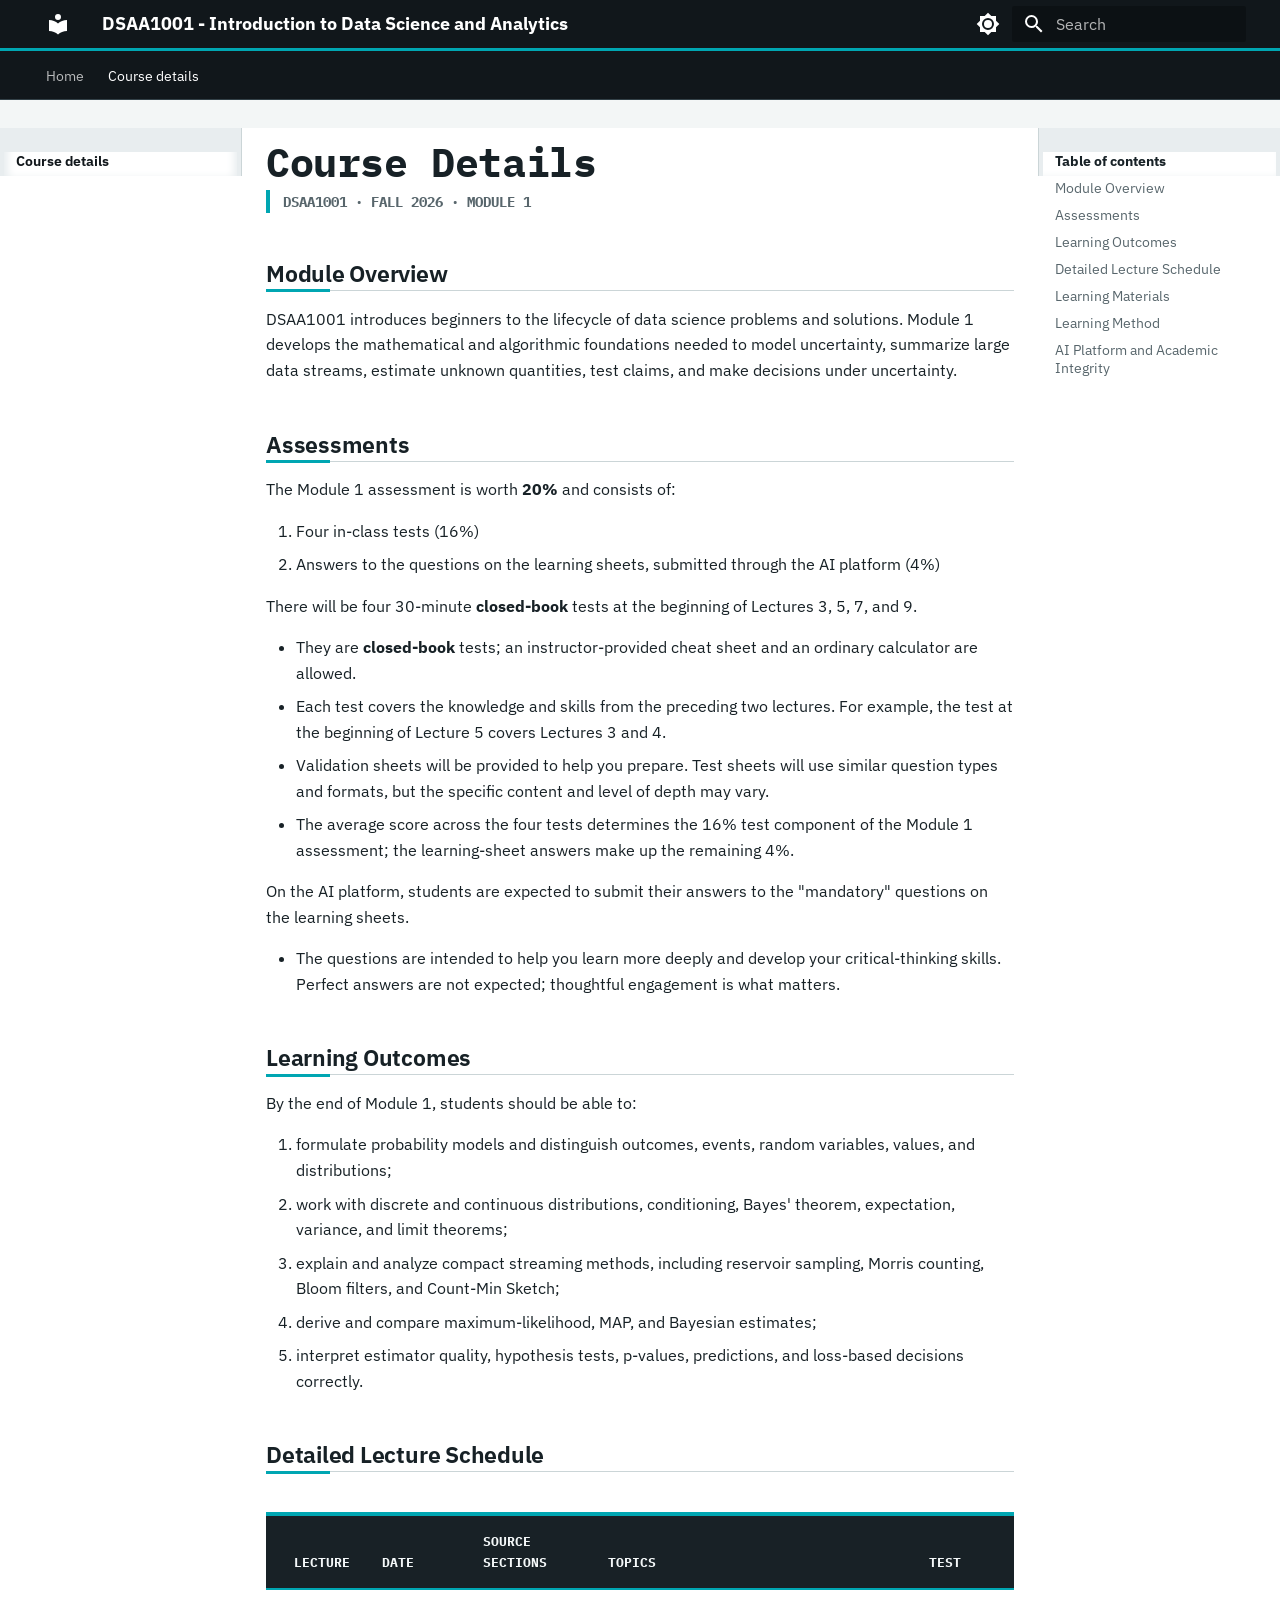
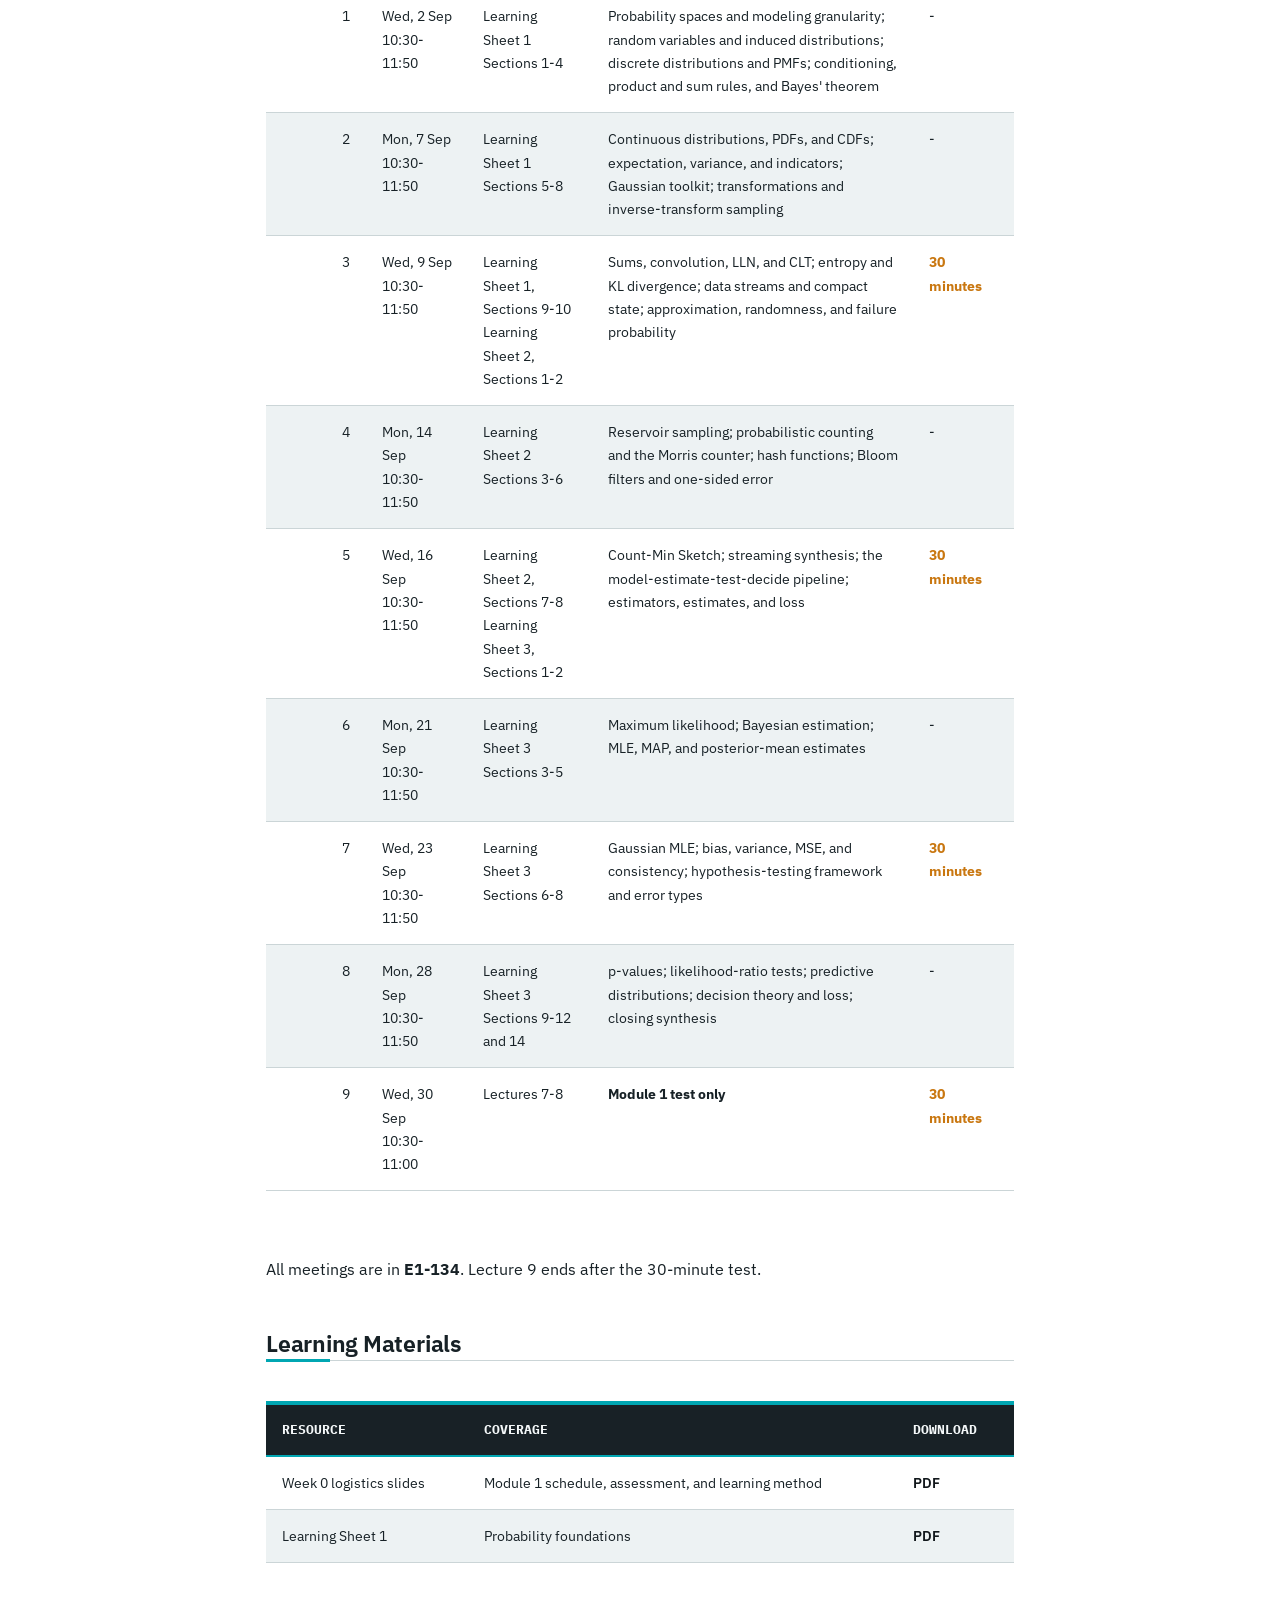
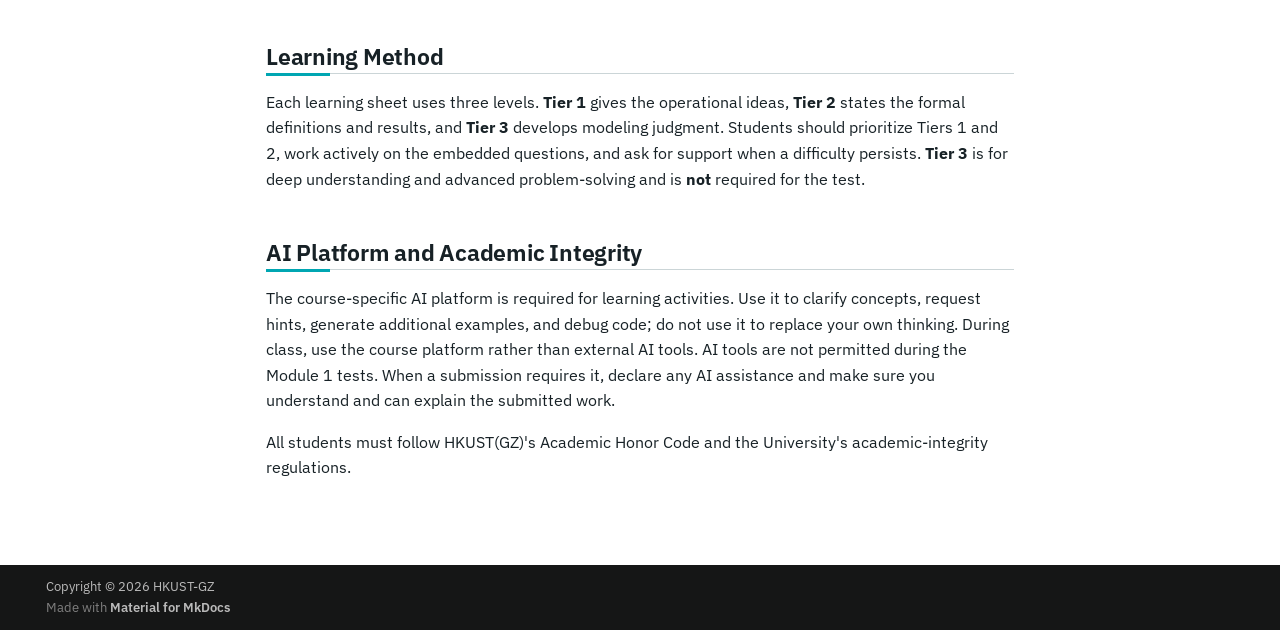
==== commit fc69e3bf: "Deployed d440299 with MkDocs version: 1.6.1" ====
--- a/details.html
+++ b/details.html
@@ -651,7 +651,7 @@
 <tr>
 <td>Learning Sheet 1</td>
 <td>Probability foundations</td>
-<td><a href="pdfs/1.advanced-learning-sheet-revised.pdf">PDF</a></td>
+<td><a href="pdfs/1.1.web-learning-sheet.pdf">PDF</a></td>
 </tr>
 </tbody>
 </table>
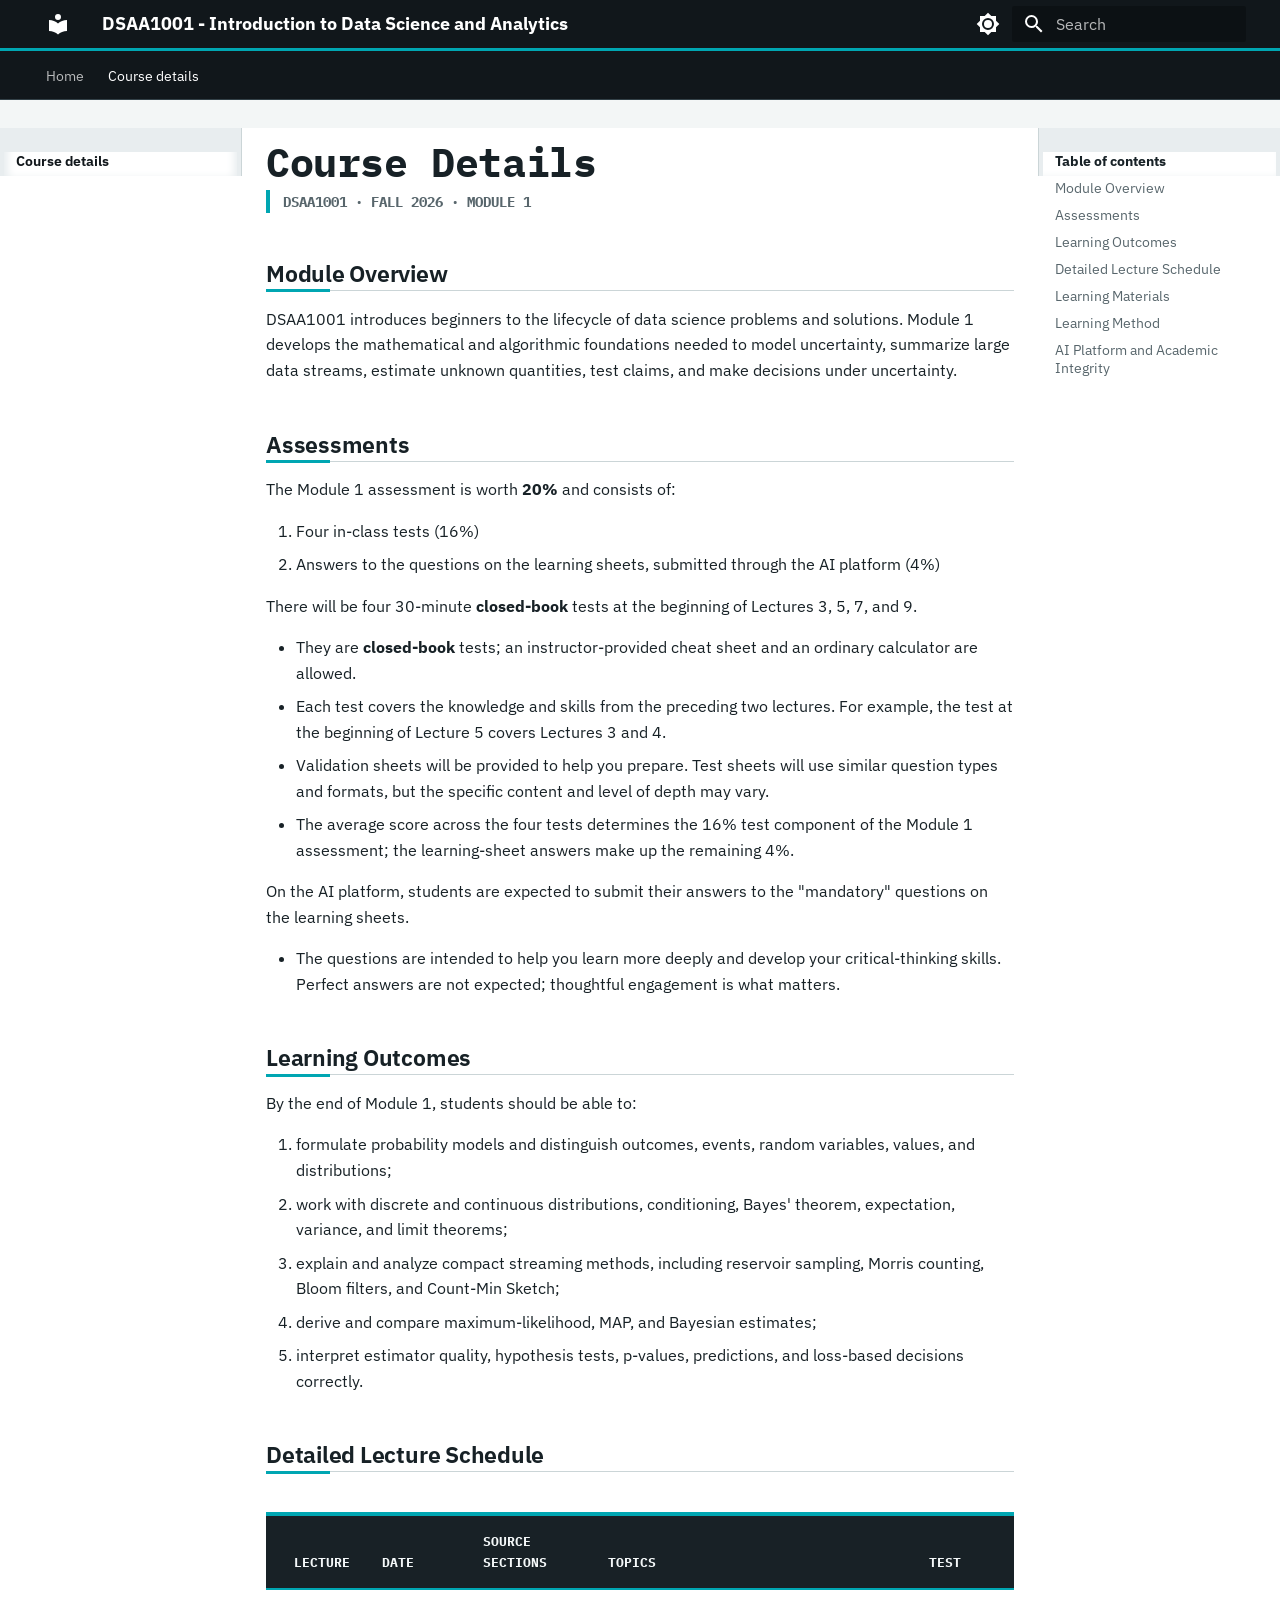
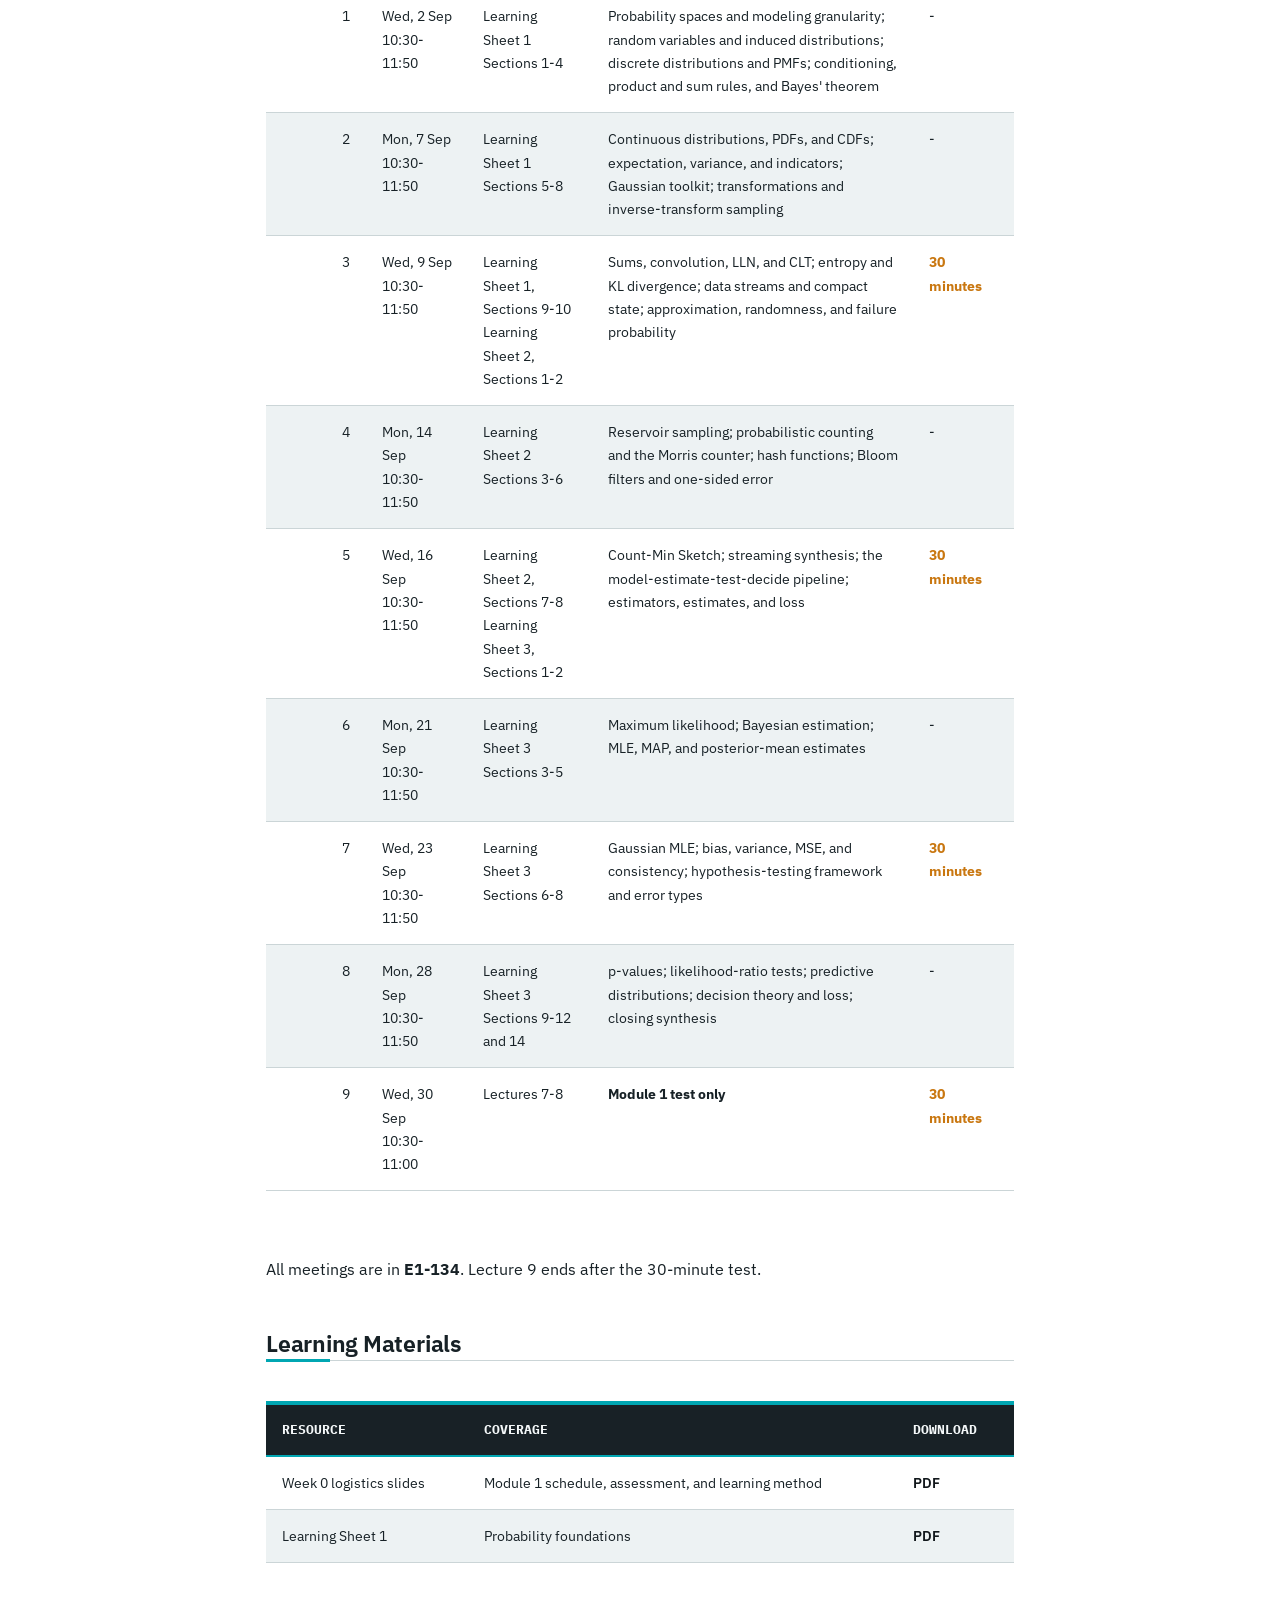
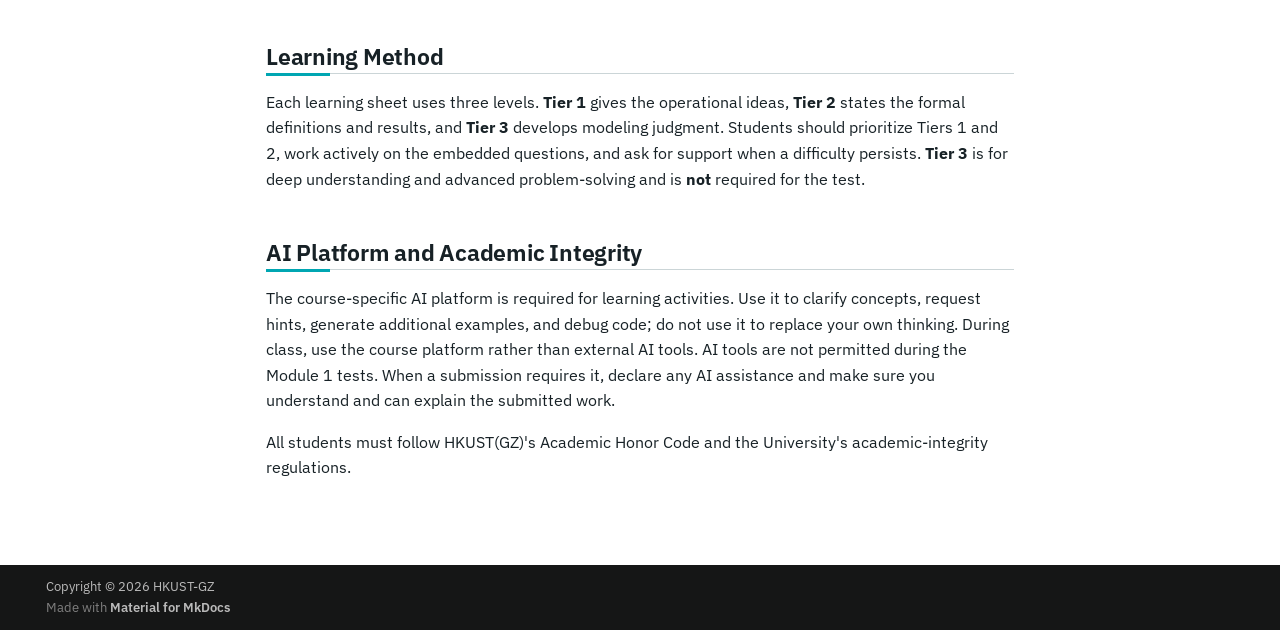
==== commit a73e8388: "Deployed 1868dc3 with MkDocs version: 1.6.1" ====
--- a/details.html
+++ b/details.html
@@ -651,7 +651,7 @@
 <tr>
 <td>Learning Sheet 1</td>
 <td>Probability foundations</td>
-<td><a href="pdfs/1.1.web-learning-sheet.pdf">PDF</a></td>
+<td><a href="pdfs/1.web-learning-sheet.pdf">PDF</a></td>
 </tr>
 </tbody>
 </table>
